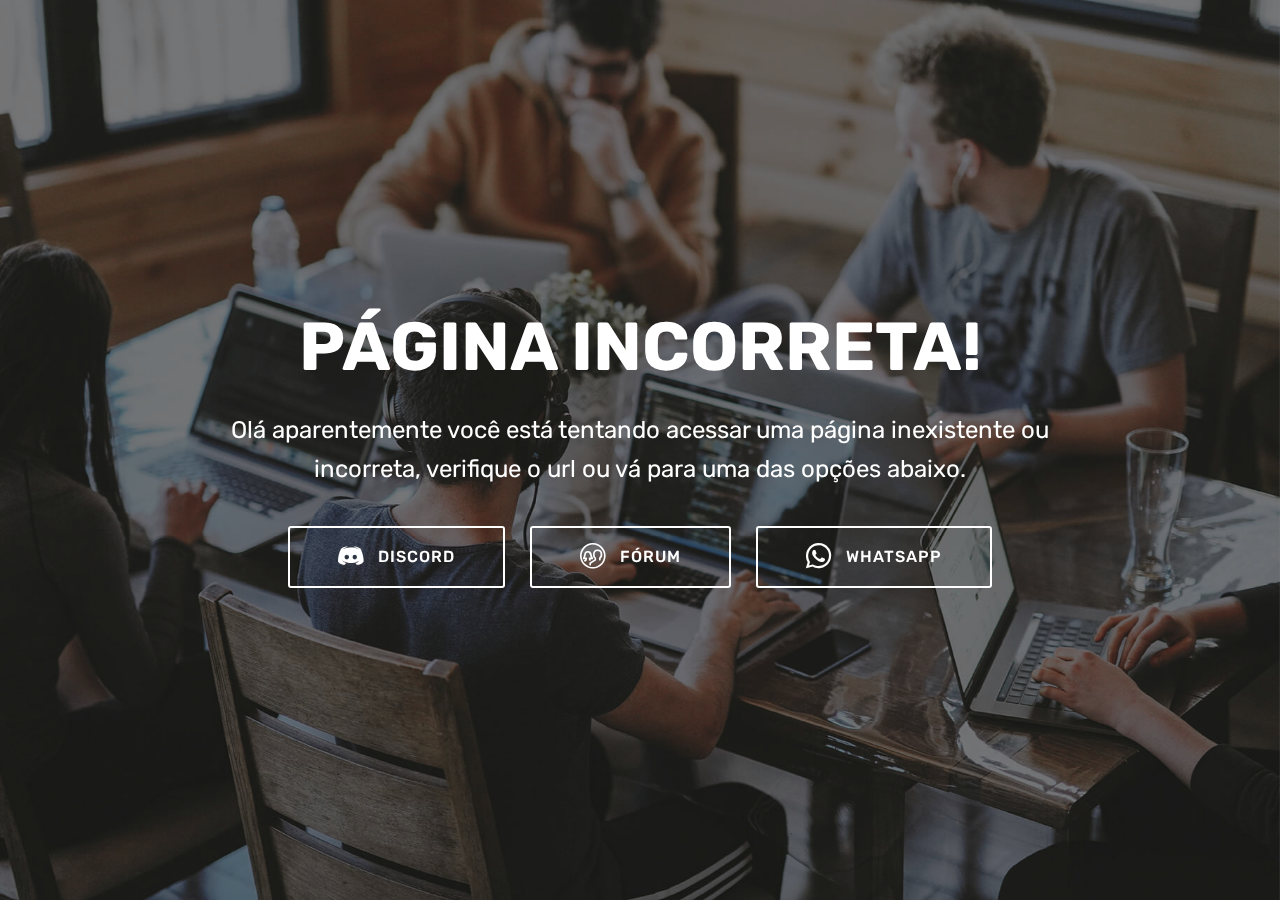
==== erro.html @ b4cad0bc "create github pages" ====
<!DOCTYPE html>
<html  >
<head>
  <!-- Site made with Mobirise Website Builder v4.12.3, https://mobirise.com -->
  <meta charset="UTF-8">
  <meta http-equiv="X-UA-Compatible" content="IE=edge">
  <meta name="generator" content="Mobirise v4.12.3, mobirise.com">
  <meta name="viewport" content="width=device-width, initial-scale=1, minimum-scale=1">
  <link rel="shortcut icon" href="assets/images/favicon-16x16.png" type="image/x-icon">
  <meta name="description" content="Página 404">
  
  
  <title>404</title>
  <link rel="stylesheet" href="assets/web/assets/mobirise-icons/mobirise-icons.css">
  <link rel="stylesheet" href="assets/web/assets/mobirise-icons-bold/mobirise-icons-bold.css">
  <link rel="stylesheet" href="assets/bootstrap/css/bootstrap.min.css">
  <link rel="stylesheet" href="assets/bootstrap/css/bootstrap-grid.min.css">
  <link rel="stylesheet" href="assets/bootstrap/css/bootstrap-reboot.min.css">
  <link rel="stylesheet" href="assets/tether/tether.min.css">
  <link rel="stylesheet" href="assets/socicon/css/styles.css">
  <link rel="stylesheet" href="assets/theme/css/style.css">
  <link rel="preload" as="style" href="assets/mobirise/css/mbr-additional.css"><link rel="stylesheet" href="assets/mobirise/css/mbr-additional.css" type="text/css">
  
  
  
</head>
<body>
  <section class="cid-rXjWaCisco mbr-fullscreen mbr-parallax-background" id="header2-j">

    

    <div class="mbr-overlay" style="opacity: 0.5; background-color: rgb(35, 35, 35);"></div>

    <div class="container align-center">
        <div class="row justify-content-md-center">
            <div class="mbr-white col-md-10">
                <h1 class="mbr-section-title mbr-bold pb-3 mbr-fonts-style display-1">PÁGINA INCORRETA!</h1>
                
                <p class="mbr-text pb-3 mbr-fonts-style display-5">Olá aparentemente você está tentando acessar uma página inexistente ou incorreta, verifique o url ou vá para uma das opções abaixo.
                </p>
                <div class="mbr-section-btn"><a class="btn btn-md btn-white-outline display-4" href="http://www.nwdg.me/discord"><span class="socicon socicon-discord mbr-iconfont mbr-iconfont-btn"></span>DISCORD</a> <a class="btn btn-md btn-white-outline display-4" href="http://www.nwdg.me/forum"><span class="mbrib-users mbr-iconfont mbr-iconfont-btn"></span>FÓRUM</a> <a class="btn btn-md btn-white-outline display-4" href="http://www.nwdg.me/whatsapp"><span class="socicon socicon-whatsapp mbr-iconfont mbr-iconfont-btn"></span>WHATSAPP</a></div>
            </div>
        </div>
    </div>
    
</section>


  <section class="engine"><a href="https://mobirise.info/e">how to make your own website</a></section><script src="assets/web/assets/jquery/jquery.min.js"></script>
  <script src="assets/popper/popper.min.js"></script>
  <script src="assets/bootstrap/js/bootstrap.min.js"></script>
  <script src="assets/tether/tether.min.js"></script>
  <script src="assets/smoothscroll/smooth-scroll.js"></script>
  <script src="assets/parallax/jarallax.min.js"></script>
  <script src="assets/theme/js/script.js"></script>
  
  
 <div id="scrollToTop" class="scrollToTop mbr-arrow-up"><a style="text-align: center;"><i class="mbr-arrow-up-icon mbr-arrow-up-icon-cm cm-icon cm-icon-smallarrow-up"></i></a></div>
  </body>
</html>
---- assets/web/assets/mobirise-icons/mobirise-icons.css ----
@font-face {
  font-family: 'MobiriseIcons';
  src:  url('mobirise-icons.eot?spat4u');
  src:  url('mobirise-icons.eot?spat4u#iefix') format('embedded-opentype'),
    url('mobirise-icons.ttf?spat4u') format('truetype'),
    url('mobirise-icons.woff?spat4u') format('woff'),
    url('mobirise-icons.svg?spat4u#MobiriseIcons') format('svg');
  font-weight: normal;
  font-style: normal;
  font-display: swap;
}

[class^="mbri-"], [class*=" mbri-"] {
  /* use !important to prevent issues with browser extensions that change fonts */
  font-family: MobiriseIcons !important;
  speak: none;
  font-style: normal;
  font-weight: normal;
  font-variant: normal;
  text-transform: none;
  line-height: 1;

  /* Better Font Rendering =========== */
  -webkit-font-smoothing: antialiased;
  -moz-osx-font-smoothing: grayscale;
}

.mbri-add-submenu:before {
  content: "\e900";
}
.mbri-alert:before {
  content: "\e901";
}
.mbri-align-center:before {
  content: "\e902";
}
.mbri-align-justify:before {
  content: "\e903";
}
.mbri-align-left:before {
  content: "\e904";
}
.mbri-align-right:before {
  content: "\e905";
}
.mbri-android:before {
  content: "\e906";
}
.mbri-apple:before {
  content: "\e907";
}
.mbri-arrow-down:before {
  content: "\e908";
}
.mbri-arrow-next:before {
  content: "\e909";
}
.mbri-arrow-prev:before {
  content: "\e90a";
}
.mbri-arrow-up:before {
  content: "\e90b";
}
.mbri-bold:before {
  content: "\e90c";
}
.mbri-bookmark:before {
  content: "\e90d";
}
.mbri-bootstrap:before {
  content: "\e90e";
}
.mbri-briefcase:before {
  content: "\e90f";
}
.mbri-browse:before {
  content: "\e910";
}
.mbri-bulleted-list:before {
  content: "\e911";
}
.mbri-calendar:before {
  content: "\e912";
}
.mbri-camera:before {
  content: "\e913";
}
.mbri-cart-add:before {
  content: "\e914";
}
.mbri-cart-full:before {
  content: "\e915";
}
.mbri-cash:before {
  content: "\e916";
}
.mbri-change-style:before {
  content: "\e917";
}
.mbri-chat:before {
  content: "\e918";
}
.mbri-clock:before {
  content: "\e919";
}
.mbri-close:before {
  content: "\e91a";
}
.mbri-cloud:before {
  content: "\e91b";
}
.mbri-code:before {
  content: "\e91c";
}
.mbri-contact-form:before {
  content: "\e91d";
}
.mbri-credit-card:before {
  content: "\e91e";
}
.mbri-cursor-click:before {
  content: "\e91f";
}
.mbri-cust-feedback:before {
  content: "\e920";
}
.mbri-database:before {
  content: "\e921";
}
.mbri-delivery:before {
  content: "\e922";
}
.mbri-desktop:before {
  content: "\e923";
}
.mbri-devices:before {
  content: "\e924";
}
.mbri-down:before {
  content: "\e925";
}
.mbri-download:before {
  content: "\e989";
}
.mbri-drag-n-drop:before {
  content: "\e927";
}
.mbri-drag-n-drop2:before {
  content: "\e928";
}
.mbri-edit:before {
  content: "\e929";
}
.mbri-edit2:before {
  content: "\e92a";
}
.mbri-error:before {
  content: "\e92b";
}
.mbri-extension:before {
  content: "\e92c";
}
.mbri-features:before {
  content: "\e92d";
}
.mbri-file:before {
  content: "\e92e";
}
.mbri-flag:before {
  content: "\e92f";
}
.mbri-folder:before {
  content: "\e930";
}
.mbri-gift:before {
  content: "\e931";
}
.mbri-github:before {
  content: "\e932";
}
.mbri-globe:before {
  content: "\e933";
}
.mbri-globe-2:before {
  content: "\e934";
}
.mbri-growing-chart:before {
  content: "\e935";
}
.mbri-hearth:before {
  content: "\e936";
}
.mbri-help:before {
  content: "\e937";
}
.mbri-home:before {
  content: "\e938";
}
.mbri-hot-cup:before {
  content: "\e939";
}
.mbri-idea:before {
  content: "\e93a";
}
.mbri-image-gallery:before {
  content: "\e93b";
}
.mbri-image-slider:before {
  content: "\e93c";
}
.mbri-info:before {
  content: "\e93d";
}
.mbri-italic:before {
  content: "\e93e";
}
.mbri-key:before {
  content: "\e93f";
}
.mbri-laptop:before {
  content: "\e940";
}
.mbri-layers:before {
  content: "\e941";
}
.mbri-left-right:before {
  content: "\e942";
}
.mbri-left:before {
  content: "\e943";
}
.mbri-letter:before {
  content: "\e944";
}
.mbri-like:before {
  content: "\e945";
}
.mbri-link:before {
  content: "\e946";
}
.mbri-lock:before {
  content: "\e947";
}
.mbri-login:before {
  content: "\e948";
}
.mbri-logout:before {
  content: "\e949";
}
.mbri-magic-stick:before {
  content: "\e94a";
}
.mbri-map-pin:before {
  content: "\e94b";
}
.mbri-menu:before {
  content: "\e94c";
}
.mbri-mobile:before {
  content: "\e94d";
}
.mbri-mobile2:before {
  content: "\e94e";
}
.mbri-mobirise:before {
  content: "\e94f";
}
.mbri-more-horizontal:before {
  content: "\e950";
}
.mbri-more-vertical:before {
  content: "\e951";
}
.mbri-music:before {
  content: "\e952";
}
.mbri-new-file:before {
  content: "\e953";
}
.mbri-numbered-list:before {
  content: "\e954";
}
.mbri-opened-folder:before {
  content: "\e955";
}
.mbri-pages:before {
  content: "\e956";
}
.mbri-paper-plane:before {
  content: "\e957";
}
.mbri-paperclip:before {
  content: "\e958";
}
.mbri-photo:before {
  content: "\e959";
}
.mbri-photos:before {
  content: "\e95a";
}
.mbri-pin:before {
  content: "\e95b";
}
.mbri-play:before {
  content: "\e95c";
}
.mbri-plus:before {
  content: "\e95d";
}
.mbri-preview:before {
  content: "\e95e";
}
.mbri-print:before {
  content: "\e95f";
}
.mbri-protect:before {
  content: "\e960";
}
.mbri-question:before {
  content: "\e961";
}
.mbri-quote-left:before {
  content: "\e962";
}
.mbri-quote-right:before {
  content: "\e963";
}
.mbri-refresh:before {
  content: "\e964";
}
.mbri-responsive:before {
  content: "\e965";
}
.mbri-right:before {
  content: "\e966";
}
.mbri-rocket:before {
  content: "\e967";
}
.mbri-sad-face:before {
  content: "\e968";
}
.mbri-sale:before {
  content: "\e969";
}
.mbri-save:before {
  content: "\e96a";
}
.mbri-search:before {
  content: "\e96b";
}
.mbri-setting:before {
  content: "\e96c";
}
.mbri-setting2:before {
  content: "\e96d";
}
.mbri-setting3:before {
  content: "\e96e";
}
.mbri-share:before {
  content: "\e96f";
}
.mbri-shopping-bag:before {
  content: "\e970";
}
.mbri-shopping-basket:before {
  content: "\e971";
}
.mbri-shopping-cart:before {
  content: "\e972";
}
.mbri-sites:before {
  content: "\e973";
}
.mbri-smile-face:before {
  content: "\e974";
}
.mbri-speed:before {
  content: "\e975";
}
.mbri-star:before {
  content: "\e976";
}
.mbri-success:before {
  content: "\e977";
}
.mbri-sun:before {
  content: "\e978";
}
.mbri-sun2:before {
  content: "\e979";
}
.mbri-tablet:before {
  content: "\e97a";
}
.mbri-tablet-vertical:before {
  content: "\e97b";
}
.mbri-target:before {
  content: "\e97c";
}
.mbri-timer:before {
  content: "\e97d";
}
.mbri-to-ftp:before {
  content: "\e97e";
}
.mbri-to-local-drive:before {
  content: "\e97f";
}
.mbri-touch-swipe:before {
  content: "\e980";
}
.mbri-touch:before {
  content: "\e981";
}
.mbri-trash:before {
  content: "\e982";
}
.mbri-underline:before {
  content: "\e983";
}
.mbri-unlink:before {
  content: "\e984";
}
.mbri-unlock:before {
  content: "\e985";
}
.mbri-up-down:before {
  content: "\e986";
}
.mbri-up:before {
  content: "\e987";
}
.mbri-update:before {
  content: "\e988";
}
.mbri-upload:before {
 content: "\e926"; 
}
.mbri-user:before {
  content: "\e98a";
}
.mbri-user2:before {
  content: "\e98b";
}
.mbri-users:before {
  content: "\e98c";
}
.mbri-video:before {
  content: "\e98d";
}
.mbri-video-play:before {
  content: "\e98e";
}
.mbri-watch:before {
  content: "\e98f";
}
.mbri-website-theme:before {
  content: "\e990";
}
.mbri-wifi:before {
  content: "\e991";
}
.mbri-windows:before {
  content: "\e992";
}
.mbri-zoom-out:before {
  content: "\e993";
}
.mbri-redo:before {
  content: "\e994";
}
.mbri-undo:before {
  content: "\e995";
}
---- assets/web/assets/mobirise-icons-bold/mobirise-icons-bold.css ----
@font-face {
  font-family: 'mobirise-icons-bold';
  font-display: swap;
  src:  url('mobirise-icons-bold.eot?m1l4yr');
  src:  url('mobirise-icons-bold.eot?m1l4yr#iefix') format('embedded-opentype'),
    url('mobirise-icons-bold.ttf?m1l4yr') format('truetype'),
    url('mobirise-icons-bold.woff?m1l4yr') format('woff'),
    url('mobirise-icons-bold.svg?m1l4yr#mobirise-icons-bold') format('svg');
  font-weight: normal;
  font-style: normal;
}

[class^="mbrib-"], [class*="mbrib-"] {
  /* use !important to prevent issues with browser extensions that change fonts */
  font-family: 'mobirise-icons-bold' !important;
  speak: none;
  font-style: normal;
  font-weight: normal;
  font-variant: normal;
  text-transform: none;
  line-height: 1;

  /* Better Font Rendering =========== */
  -webkit-font-smoothing: antialiased;
  -moz-osx-font-smoothing: grayscale;
}

.mbrib-add-submenu:before {
  content: "\e900";
}
.mbrib-alert:before {
  content: "\e901";
}
.mbrib-align-center:before {
  content: "\e902";
}
.mbrib-align-justify:before {
  content: "\e903";
}
.mbrib-align-left:before {
  content: "\e904";
}
.mbrib-align-right:before {
  content: "\e905";
}
.mbrib-android:before {
  content: "\e906";
}
.mbrib-apple:before {
  content: "\e907";
}
.mbrib-arrow-down:before {
  content: "\e908";
}
.mbrib-arrow-next:before {
  content: "\e909";
}
.mbrib-arrow-prev:before {
  content: "\e90a";
}
.mbrib-arrow-up:before {
  content: "\e90b";
}
.mbrib-bold:before {
  content: "\e90c";
}
.mbrib-bookmark:before {
  content: "\e90d";
}
.mbrib-bootstrap:before {
  content: "\e90e";
}
.mbrib-briefcase:before {
  content: "\e90f";
}
.mbrib-browse:before {
  content: "\e910";
}
.mbrib-bulleted-list:before {
  content: "\e911";
}
.mbrib-calendar:before {
  content: "\e912";
}
.mbrib-camera:before {
  content: "\e913";
}
.mbrib-cart-add:before {
  content: "\e914";
}
.mbrib-cart-full:before {
  content: "\e915";
}
.mbrib-cash:before {
  content: "\e916";
}
.mbrib-change-style:before {
  content: "\e917";
}
.mbrib-chat:before {
  content: "\e918";
}
.mbrib-clock:before {
  content: "\e919";
}
.mbrib-close:before {
  content: "\e91a";
}
.mbrib-cloud:before {
  content: "\e91b";
}
.mbrib-code:before {
  content: "\e91c";
}
.mbrib-contact-form:before {
  content: "\e91d";
}
.mbrib-credit-card:before {
  content: "\e91e";
}
.mbrib-cursor-click:before {
  content: "\e91f";
}
.mbrib-cust-feedback:before {
  content: "\e920";
}
.mbrib-database:before {
  content: "\e921";
}
.mbrib-delivery:before {
  content: "\e922";
}
.mbrib-desktop:before {
  content: "\e923";
}
.mbrib-devices:before {
  content: "\e924";
}
.mbrib-down:before {
  content: "\e925";
}
.mbrib-download:before {
  content: "\e926";
}
.mbrib-drag-n-drop:before {
  content: "\e927";
}
.mbrib-drag-n-drop2:before {
  content: "\e928";
}
.mbrib-edit:before {
  content: "\e929";
}
.mbrib-edit2:before {
  content: "\e92a";
}
.mbrib-error:before {
  content: "\e92b";
}
.mbrib-extension:before {
  content: "\e92c";
}
.mbrib-features:before {
  content: "\e92d";
}
.mbrib-file:before {
  content: "\e92e";
}
.mbrib-flag:before {
  content: "\e92f";
}
.mbrib-folder:before {
  content: "\e930";
}
.mbrib-gift:before {
  content: "\e931";
}
.mbrib-github:before {
  content: "\e932";
}
.mbrib-globe-2:before {
  content: "\e933";
}
.mbrib-globe:before {
  content: "\e934";
}
.mbrib-growing-chart:before {
  content: "\e935";
}
.mbrib-hearth:before {
  content: "\e936";
}
.mbrib-help:before {
  content: "\e937";
}
.mbrib-home:before {
  content: "\e938";
}
.mbrib-hot-cup:before {
  content: "\e939";
}
.mbrib-idea:before {
  content: "\e93a";
}
.mbrib-image-gallery:before {
  content: "\e93b";
}
.mbrib-image-slider:before {
  content: "\e93c";
}
.mbrib-info:before {
  content: "\e93d";
}
.mbrib-italic:before {
  content: "\e93e";
}
.mbrib-key:before {
  content: "\e93f";
}
.mbrib-laptop:before {
  content: "\e940";
}
.mbrib-layers:before {
  content: "\e941";
}
.mbrib-left-right:before {
  content: "\e942";
}
.mbrib-left:before {
  content: "\e943";
}
.mbrib-letter:before {
  content: "\e944";
}
.mbrib-like:before {
  content: "\e945";
}
.mbrib-link:before {
  content: "\e946";
}
.mbrib-lock:before {
  content: "\e947";
}
.mbrib-login:before {
  content: "\e948";
}
.mbrib-logout:before {
  content: "\e949";
}
.mbrib-magic-stick:before {
  content: "\e94a";
}
.mbrib-map-pin:before {
  content: "\e94b";
}
.mbrib-menu:before {
  content: "\e94c";
}
.mbrib-mobile:before {
  content: "\e94d";
}
.mbrib-mobile2:before {
  content: "\e94e";
}
.mbrib-mobirise:before {
  content: "\e94f";
}
.mbrib-more-horizontal:before {
  content: "\e950";
}
.mbrib-more-vertical:before {
  content: "\e951";
}
.mbrib-music:before {
  content: "\e952";
}
.mbrib-new-file:before {
  content: "\e953";
}
.mbrib-numbered-list:before {
  content: "\e954";
}
.mbrib-opened-folder:before {
  content: "\e955";
}
.mbrib-pages:before {
  content: "\e956";
}
.mbrib-paper-plane:before {
  content: "\e957";
}
.mbrib-paperclip:before {
  content: "\e958";
}
.mbrib-photo:before {
  content: "\e959";
}
.mbrib-photos:before {
  content: "\e95a";
}
.mbrib-pin:before {
  content: "\e95b";
}
.mbrib-play:before {
  content: "\e95c";
}
.mbrib-plus:before {
  content: "\e95d";
}
.mbrib-preview:before {
  content: "\e95e";
}
.mbrib-print:before {
  content: "\e95f";
}
.mbrib-protect:before {
  content: "\e960";
}
.mbrib-question:before {
  content: "\e961";
}
.mbrib-quote-left:before {
  content: "\e962";
}
.mbrib-quote-right:before {
  content: "\e963";
}
.mbrib-redo:before {
  content: "\e964";
}
.mbrib-refresh:before {
  content: "\e965";
}
.mbrib-responsive:before {
  content: "\e966";
}
.mbrib-right:before {
  content: "\e967";
}
.mbrib-rocket:before {
  content: "\e968";
}
.mbrib-sad-face:before {
  content: "\e969";
}
.mbrib-sale:before {
  content: "\e96a";
}
.mbrib-save:before {
  content: "\e96b";
}
.mbrib-search:before {
  content: "\e96c";
}
.mbrib-setting:before {
  content: "\e96d";
}
.mbrib-setting2:before {
  content: "\e96e";
}
.mbrib-setting3:before {
  content: "\e96f";
}
.mbrib-share:before {
  content: "\e970";
}
.mbrib-shopping-bag:before {
  content: "\e971";
}
.mbrib-shopping-basket:before {
  content: "\e972";
}
.mbrib-shopping-cart:before {
  content: "\e973";
}
.mbrib-sites:before {
  content: "\e974";
}
.mbrib-smile-face:before {
  content: "\e975";
}
.mbrib-speed:before {
  content: "\e976";
}
.mbrib-star:before {
  content: "\e977";
}
.mbrib-success:before {
  content: "\e978";
}
.mbrib-sun:before {
  content: "\e979";
}
.mbrib-sun2:before {
  content: "\e97a";
}
.mbrib-tablet-vertical:before {
  content: "\e97b";
}
.mbrib-tablet:before {
  content: "\e97c";
}
.mbrib-target:before {
  content: "\e97d";
}
.mbrib-timer:before {
  content: "\e97e";
}
.mbrib-to-ftp:before {
  content: "\e97f";
}
.mbrib-to-local-drive:before {
  content: "\e980";
}
.mbrib-touch-swipe:before {
  content: "\e981";
}
.mbrib-touch:before {
  content: "\e982";
}
.mbrib-trash:before {
  content: "\e983";
}
.mbrib-underline:before {
  content: "\e984";
}
.mbrib-undo:before {
  content: "\e985";
}
.mbrib-unlink:before {
  content: "\e986";
}
.mbrib-unlock:before {
  content: "\e987";
}
.mbrib-up-down:before {
  content: "\e988";
}
.mbrib-up:before {
  content: "\e989";
}
.mbrib-update:before {
  content: "\e98a";
}
.mbrib-upload:before {
  content: "\e98b";
}
.mbrib-user:before {
  content: "\e98c";
}
.mbrib-user2:before {
  content: "\e98d";
}
.mbrib-users:before {
  content: "\e98e";
}
.mbrib-video-play:before {
  content: "\e98f";
}
.mbrib-video:before {
  content: "\e990";
}
.mbrib-watch:before {
  content: "\e991";
}
.mbrib-website-theme:before {
  content: "\e992";
}
.mbrib-wifi:before {
  content: "\e993";
}
.mbrib-windows:before {
  content: "\e994";
}
.mbrib-zoom-out:before {
  content: "\e995";
}
---- assets/socicon/css/styles.css ----
@charset "UTF-8";

@font-face {
  font-family: 'Socicon';
  src:  url('../fonts/socicon.eot');
  src:  url('../fonts/socicon.eot?#iefix') format('embedded-opentype'),
    url('../fonts/socicon.woff2') format('woff2'),
    url('../fonts/socicon.ttf') format('truetype'),
    url('../fonts/socicon.woff') format('woff'),
    url('../fonts/socicon.svg#socicon') format('svg');
  font-weight: normal;
  font-style: normal;
}

[data-icon]:before {
  font-family: "socicon" !important;
  content: attr(data-icon);
  font-style: normal !important;
  font-weight: normal !important;
  font-variant: normal !important;
  text-transform: none !important;
  speak: none;
  line-height: 1;
  -webkit-font-smoothing: antialiased;
  -moz-osx-font-smoothing: grayscale;
}

[class^="socicon-"], [class*=" socicon-"] {
  /* use !important to prevent issues with browser extensions that change fonts */
  font-family: 'Socicon' !important;
  speak: none;
  font-style: normal;
  font-weight: normal;
  font-variant: normal;
  text-transform: none;
  line-height: 1;

  /* Better Font Rendering =========== */
  -webkit-font-smoothing: antialiased;
  -moz-osx-font-smoothing: grayscale;
}

.socicon-eitaa:before {
  content: "\e97c";
}
.socicon-soroush:before {
  content: "\e97d";
}
.socicon-bale:before {
  content: "\e97e";
}
.socicon-zazzle:before {
  content: "\e97b";
}
.socicon-society6:before {
  content: "\e97a";
}
.socicon-redbubble:before {
  content: "\e979";
}
.socicon-avvo:before {
  content: "\e978";
}
.socicon-stitcher:before {
  content: "\e977";
}
.socicon-googlehangouts:before {
  content: "\e974";
}
.socicon-dlive:before {
  content: "\e975";
}
.socicon-vsco:before {
  content: "\e976";
}
.socicon-flipboard:before {
  content: "\e973";
}
.socicon-ubuntu:before {
  content: "\e958";
}
.socicon-artstation:before {
  content: "\e959";
}
.socicon-invision:before {
  content: "\e95a";
}
.socicon-torial:before {
  content: "\e95b";
}
.socicon-collectorz:before {
  content: "\e95c";
}
.socicon-seenthis:before {
  content: "\e95d";
}
.socicon-googleplaymusic:before {
  content: "\e95e";
}
.socicon-debian:before {
  content: "\e95f";
}
.socicon-filmfreeway:before {
  content: "\e960";
}
.socicon-gnome:before {
  content: "\e961";
}
.socicon-itchio:before {
  content: "\e962";
}
.socicon-jamendo:before {
  content: "\e963";
}
.socicon-mix:before {
  content: "\e964";
}
.socicon-sharepoint:before {
  content: "\e965";
}
.socicon-tinder:before {
  content: "\e966";
}
.socicon-windguru:before {
  content: "\e967";
}
.socicon-cdbaby:before {
  content: "\e968";
}
.socicon-elementaryos:before {
  content: "\e969";
}
.socicon-stage32:before {
  content: "\e96a";
}
.socicon-tiktok:before {
  content: "\e96b";
}
.socicon-gitter:before {
  content: "\e96c";
}
.socicon-letterboxd:before {
  content: "\e96d";
}
.socicon-threema:before {
  content: "\e96e";
}
.socicon-splice:before {
  content: "\e96f";
}
.socicon-metapop:before {
  content: "\e970";
}
.socicon-naver:before {
  content: "\e971";
}
.socicon-remote:before {
  content: "\e972";
}
.socicon-internet:before {
  content: "\e957";
}
.socicon-moddb:before {
  content: "\e94b";
}
.socicon-indiedb:before {
  content: "\e94c";
}
.socicon-traxsource:before {
  content: "\e94d";
}
.socicon-gamefor:before {
  content: "\e94e";
}
.socicon-pixiv:before {
  content: "\e94f";
}
.socicon-myanimelist:before {
  content: "\e950";
}
.socicon-blackberry:before {
  content: "\e951";
}
.socicon-wickr:before {
  content: "\e952";
}
.socicon-spip:before {
  content: "\e953";
}
.socicon-napster:before {
  content: "\e954";
}
.socicon-beatport:before {
  content: "\e955";
}
.socicon-hackerone:before {
  content: "\e956";
}
.socicon-hackernews:before {
  content: "\e946";
}
.socicon-smashwords:before {
  content: "\e947";
}
.socicon-kobo:before {
  content: "\e948";
}
.socicon-bookbub:before {
  content: "\e949";
}
.socicon-mailru:before {
  content: "\e94a";
}
.socicon-gitlab:before {
  content: "\e945";
}
.socicon-instructables:before {
  content: "\e944";
}
.socicon-portfolio:before {
  content: "\e943";
}
.socicon-codered:before {
  content: "\e940";
}
.socicon-origin:before {
  content: "\e941";
}
.socicon-nextdoor:before {
  content: "\e942";
}
.socicon-udemy:before {
  content: "\e93f";
}
.socicon-livemaster:before {
  content: "\e93e";
}
.socicon-crunchbase:before {
  content: "\e93b";
}
.socicon-homefy:before {
  content: "\e93c";
}
.socicon-calendly:before {
  content: "\e93d";
}
.socicon-realtor:before {
  content: "\e90f";
}
.socicon-tidal:before {
  content: "\e910";
}
.socicon-qobuz:before {
  content: "\e911";
}
.socicon-natgeo:before {
  content: "\e912";
}
.socicon-mastodon:before {
  content: "\e913";
}
.socicon-unsplash:before {
  content: "\e914";
}
.socicon-homeadvisor:before {
  content: "\e915";
}
.socicon-angieslist:before {
  content: "\e916";
}
.socicon-codepen:before {
  content: "\e917";
}
.socicon-slack:before {
  content: "\e918";
}
.socicon-openaigym:before {
  content: "\e919";
}
.socicon-logmein:before {
  content: "\e91a";
}
.socicon-fiverr:before {
  content: "\e91b";
}
.socicon-gotomeeting:before {
  content: "\e91c";
}
.socicon-aliexpress:before {
  content: "\e91d";
}
.socicon-guru:before {
  content: "\e91e";
}
.socicon-appstore:before {
  content: "\e91f";
}
.socicon-homes:before {
  content: "\e920";
}
.socicon-zoom:before {
  content: "\e921";
}
.socicon-alibaba:before {
  content: "\e922";
}
.socicon-craigslist:before {
  content: "\e923";
}
.socicon-wix:before {
  content: "\e924";
}
.socicon-redfin:before {
  content: "\e925";
}
.socicon-googlecalendar:before {
  content: "\e926";
}
.socicon-shopify:before {
  content: "\e927";
}
.socicon-freelancer:before {
  content: "\e928";
}
.socicon-seedrs:before {
  content: "\e929";
}
.socicon-bing:before {
  content: "\e92a";
}
.socicon-doodle:before {
  content: "\e92b";
}
.socicon-bonanza:before {
  content: "\e92c";
}
.socicon-squarespace:before {
  content: "\e92d";
}
.socicon-toptal:before {
  content: "\e92e";
}
.socicon-gust:before {
  content: "\e92f";
}
.socicon-ask:before {
  content: "\e930";
}
.socicon-trulia:before {
  content: "\e931";
}
.socicon-loomly:before {
  content: "\e932";
}
.socicon-ghost:before {
  content: "\e933";
}
.socicon-upwork:before {
  content: "\e934";
}
.socicon-fundable:before {
  content: "\e935";
}
.socicon-booking:before {
  content: "\e936";
}
.socicon-googlemaps:before {
  content: "\e937";
}
.socicon-zillow:before {
  content: "\e938";
}
.socicon-niconico:before {
  content: "\e939";
}
.socicon-toneden:before {
  content: "\e93a";
}
.socicon-augment:before {
  content: "\e908";
}
.socicon-bitbucket:before {
  content: "\e909";
}
.socicon-fyuse:before {
  content: "\e90a";
}
.socicon-yt-gaming:before {
  content: "\e90b";
}
.socicon-sketchfab:before {
  content: "\e90c";
}
.socicon-mobcrush:before {
  content: "\e90d";
}
.socicon-microsoft:before {
  content: "\e90e";
}
.socicon-pandora:before {
  content: "\e907";
}
.socicon-messenger:before {
  content: "\e906";
}
.socicon-gamewisp:before {
  content: "\e905";
}
.socicon-bloglovin:before {
  content: "\e904";
}
.socicon-tunein:before {
  content: "\e903";
}
.socicon-gamejolt:before {
  content: "\e901";
}
.socicon-trello:before {
  content: "\e902";
}
.socicon-spreadshirt:before {
  content: "\e900";
}
.socicon-500px:before {
  content: "\e000";
}
.socicon-8tracks:before {
  content: "\e001";
}
.socicon-airbnb:before {
  content: "\e002";
}
.socicon-alliance:before {
  content: "\e003";
}
.socicon-amazon:before {
  content: "\e004";
}
.socicon-amplement:before {
  content: "\e005";
}
.socicon-android:before {
  content: "\e006";
}
.socicon-angellist:before {
  content: "\e007";
}
.socicon-apple:before {
  content: "\e008";
}
.socicon-appnet:before {
  content: "\e009";
}
.socicon-baidu:before {
  content: "\e00a";
}
.socicon-bandcamp:before {
  content: "\e00b";
}
.socicon-battlenet:before {
  content: "\e00c";
}
.socicon-mixer:before {
  content: "\e00d";
}
.socicon-bebee:before {
  content: "\e00e";
}
.socicon-bebo:before {
  content: "\e00f";
}
.socicon-behance:before {
  content: "\e010";
}
.socicon-blizzard:before {
  content: "\e011";
}
.socicon-blogger:before {
  content: "\e012";
}
.socicon-buffer:before {
  content: "\e013";
}
.socicon-chrome:before {
  content: "\e014";
}
.socicon-coderwall:before {
  content: "\e015";
}
.socicon-curse:before {
  content: "\e016";
}
.socicon-dailymotion:before {
  content: "\e017";
}
.socicon-deezer:before {
  content: "\e018";
}
.socicon-delicious:before {
  content: "\e019";
}
.socicon-deviantart:before {
  content: "\e01a";
}
.socicon-diablo:before {
  content: "\e01b";
}
.socicon-digg:before {
  content: "\e01c";
}
.socicon-discord:before {
  content: "\e01d";
}
.socicon-disqus:before {
  content: "\e01e";
}
.socicon-douban:before {
  content: "\e01f";
}
.socicon-draugiem:before {
  content: "\e020";
}
.socicon-dribbble:before {
  content: "\e021";
}
.socicon-drupal:before {
  content: "\e022";
}
.socicon-ebay:before {
  content: "\e023";
}
.socicon-ello:before {
  content: "\e024";
}
.socicon-endomodo:before {
  content: "\e025";
}
.socicon-envato:before {
  content: "\e026";
}
.socicon-etsy:before {
  content: "\e027";
}
.socicon-facebook:before {
  content: "\e028";
}
.socicon-feedburner:before {
  content: "\e029";
}
.socicon-filmweb:before {
  content: "\e02a";
}
.socicon-firefox:before {
  content: "\e02b";
}
.socicon-flattr:before {
  content: "\e02c";
}
.socicon-flickr:before {
  content: "\e02d";
}
.socicon-formulr:before {
  content: "\e02e";
}
.socicon-forrst:before {
  content: "\e02f";
}
.socicon-foursquare:before {
  content: "\e030";
}
.socicon-friendfeed:before {
  content: "\e031";
}
.socicon-github:before {
  content: "\e032";
}
.socicon-goodreads:before {
  content: "\e033";
}
.socicon-google:before {
  content: "\e034";
}
.socicon-googlescholar:before {
  content: "\e035";
}
.socicon-googlegroups:before {
  content: "\e036";
}
.socicon-googlephotos:before {
  content: "\e037";
}
.socicon-googleplus:before {
  content: "\e038";
}
.socicon-grooveshark:before {
  content: "\e039";
}
.socicon-hackerrank:before {
  content: "\e03a";
}
.socicon-hearthstone:before {
  content: "\e03b";
}
.socicon-hellocoton:before {
  content: "\e03c";
}
.socicon-heroes:before {
  content: "\e03d";
}
.socicon-smashcast:before {
  content: "\e03e";
}
.socicon-horde:before {
  content: "\e03f";
}
.socicon-houzz:before {
  content: "\e040";
}
.socicon-icq:before {
  content: "\e041";
}
.socicon-identica:before {
  content: "\e042";
}
.socicon-imdb:before {
  content: "\e043";
}
.socicon-instagram:before {
  content: "\e044";
}
.socicon-issuu:before {
  content: "\e045";
}
.socicon-istock:before {
  content: "\e046";
}
.socicon-itunes:before {
  content: "\e047";
}
.socicon-keybase:before {
  content: "\e048";
}
.socicon-lanyrd:before {
  content: "\e049";
}
.socicon-lastfm:before {
  content: "\e04a";
}
.socicon-line:before {
  content: "\e04b";
}
.socicon-linkedin:before {
  content: "\e04c";
}
.socicon-livejournal:before {
  content: "\e04d";
}
.socicon-lyft:before {
  content: "\e04e";
}
.socicon-macos:before {
  content: "\e04f";
}
.socicon-mail:before {
  content: "\e050";
}
.socicon-medium:before {
  content: "\e051";
}
.socicon-meetup:before {
  content: "\e052";
}
.socicon-mixcloud:before {
  content: "\e053";
}
.socicon-modelmayhem:before {
  content: "\e054";
}
.socicon-mumble:before {
  content: "\e055";
}
.socicon-myspace:before {
  content: "\e056";
}
.socicon-newsvine:before {
  content: "\e057";
}
.socicon-nintendo:before {
  content: "\e058";
}
.socicon-npm:before {
  content: "\e059";
}
.socicon-odnoklassniki:before {
  content: "\e05a";
}
.socicon-openid:before {
  content: "\e05b";
}
.socicon-opera:before {
  content: "\e05c";
}
.socicon-outlook:before {
  content: "\e05d";
}
.socicon-overwatch:before {
  content: "\e05e";
}
.socicon-patreon:before {
  content: "\e05f";
}
.socicon-paypal:before {
  content: "\e060";
}
.socicon-periscope:before {
  content: "\e061";
}
.socicon-persona:before {
  content: "\e062";
}
.socicon-pinterest:before {
  content: "\e063";
}
.socicon-play:before {
  content: "\e064";
}
.socicon-player:before {
  content: "\e065";
}
.socicon-playstation:before {
  content: "\e066";
}
.socicon-pocket:before {
  content: "\e067";
}
.socicon-qq:before {
  content: "\e068";
}
.socicon-quora:before {
  content: "\e069";
}
.socicon-raidcall:before {
  content: "\e06a";
}
.socicon-ravelry:before {
  content: "\e06b";
}
.socicon-reddit:before {
  content: "\e06c";
}
.socicon-renren:before {
  content: "\e06d";
}
.socicon-researchgate:before {
  content: "\e06e";
}
.socicon-residentadvisor:before {
  content: "\e06f";
}
.socicon-reverbnation:before {
  content: "\e070";
}
.socicon-rss:before {
  content: "\e071";
}
.socicon-sharethis:before {
  content: "\e072";
}
.socicon-skype:before {
  content: "\e073";
}
.socicon-slideshare:before {
  content: "\e074";
}
.socicon-smugmug:before {
  content: "\e075";
}
.socicon-snapchat:before {
  content: "\e076";
}
.socicon-songkick:before {
  content: "\e077";
}
.socicon-soundcloud:before {
  content: "\e078";
}
.socicon-spotify:before {
  content: "\e079";
}
.socicon-stackexchange:before {
  content: "\e07a";
}
.socicon-stackoverflow:before {
  content: "\e07b";
}
.socicon-starcraft:before {
  content: "\e07c";
}
.socicon-stayfriends:before {
  content: "\e07d";
}
.socicon-steam:before {
  content: "\e07e";
}
.socicon-storehouse:before {
  content: "\e07f";
}
.socicon-strava:before {
  content: "\e080";
}
.socicon-streamjar:before {
  content: "\e081";
}
.socicon-stumbleupon:before {
  content: "\e082";
}
.socicon-swarm:before {
  content: "\e083";
}
.socicon-teamspeak:before {
  content: "\e084";
}
.socicon-teamviewer:before {
  content: "\e085";
}
.socicon-technorati:before {
  content: "\e086";
}
.socicon-telegram:before {
  content: "\e087";
}
.socicon-tripadvisor:before {
  content: "\e088";
}
.socicon-tripit:before {
  content: "\e089";
}
.socicon-triplej:before {
  content: "\e08a";
}
.socicon-tumblr:before {
  content: "\e08b";
}
.socicon-twitch:before {
  content: "\e08c";
}
.socicon-twitter:before {
  content: "\e08d";
}
.socicon-uber:before {
  content: "\e08e";
}
.socicon-ventrilo:before {
  content: "\e08f";
}
.socicon-viadeo:before {
  content: "\e090";
}
.socicon-viber:before {
  content: "\e091";
}
.socicon-viewbug:before {
  content: "\e092";
}
.socicon-vimeo:before {
  content: "\e093";
}
.socicon-vine:before {
  content: "\e094";
}
.socicon-vkontakte:before {
  content: "\e095";
}
.socicon-warcraft:before {
  content: "\e096";
}
.socicon-wechat:before {
  content: "\e097";
}
.socicon-weibo:before {
  content: "\e098";
}
.socicon-whatsapp:before {
  content: "\e099";
}
.socicon-wikipedia:before {
  content: "\e09a";
}
.socicon-windows:before {
  content: "\e09b";
}
.socicon-wordpress:before {
  content: "\e09c";
}
.socicon-wykop:before {
  content: "\e09d";
}
.socicon-xbox:before {
  content: "\e09e";
}
.socicon-xing:before {
  content: "\e09f";
}
.socicon-yahoo:before {
  content: "\e0a0";
}
.socicon-yammer:before {
  content: "\e0a1";
}
.socicon-yandex:before {
  content: "\e0a2";
}
.socicon-yelp:before {
  content: "\e0a3";
}
.socicon-younow:before {
  content: "\e0a4";
}
.socicon-youtube:before {
  content: "\e0a5";
}
.socicon-zapier:before {
  content: "\e0a6";
}
.socicon-zerply:before {
  content: "\e0a7";
}
.socicon-zomato:before {
  content: "\e0a8";
}
.socicon-zynga:before {
  content: "\e0a9";
}
---- assets/theme/css/style.css ----
@charset "UTF-8";
/*!
 * Mobirise v4 theme (https://mobirise.com/)
 * Copyright 2017 Mobirise
 */
section {
  background-color: #eeeeee;
}

body {
  font-style: normal;
  line-height: 1.5;
}

section,
.container,
.container-fluid {
  position: relative;
  word-wrap: break-word;
}

a.mbr-iconfont:hover {
  text-decoration: none;
}

.article .lead p,
.article .lead ul,
.article .lead ol,
.article .lead pre,
.article .lead blockquote {
  margin-bottom: 0;
}

ul,
ol,
pre,
blockquote {
  margin-bottom: 2.3125rem;
}

pre {
  background: #f4f4f4;
  padding: 10px 24px;
  white-space: pre-wrap;
}

.inactive {
  -webkit-user-select: none;
  -moz-user-select: none;
  -ms-user-select: none;
  user-select: none;
  pointer-events: none;
  -webkit-user-drag: none;
  user-drag: none;
}

.mbr-section__comments .row {
  justify-content: center;
  -webkit-justify-content: center;
}

a {
  font-style: normal;
  font-weight: 400;
  cursor: pointer;
}
a, a:hover {
  text-decoration: none;
}

figure {
  margin-bottom: 0;
}

body {
  color: #232323;
}

h1,
h2,
h3,
h4,
h5,
h6,
.h1,
.h2,
.h3,
.h4,
.h5,
.h6,
.display-1,
.display-2,
.display-3,
.display-4 {
  line-height: 1;
  word-break: break-word;
  word-wrap: break-word;
}

.mbr-section-title {
  font-style: normal;
  line-height: 1.2;
}

.mbr-section-subtitle {
  line-height: 1.3;
}

.mbr-text {
  font-style: normal;
  line-height: 1.6;
}

b,
strong {
  font-weight: bold;
}

blockquote {
  padding: 10px 0 10px 20px;
  position: relative;
  border-left: 2px solid;
  border-color: #ff3366;
}

input:-webkit-autofill, input:-webkit-autofill:hover, input:-webkit-autofill:focus, input:-webkit-autofill:active {
  transition-delay: 9999s;
  transition-property: background-color, color;
}

textarea[type=hidden] {
  display: none;
}

body {
  position: relative;
}

section {
  background-position: 50% 50%;
  background-repeat: no-repeat;
  background-size: cover;
}
section .mbr-background-video,
section .mbr-background-video-preview {
  position: absolute;
  bottom: 0;
  left: 0;
  right: 0;
  top: 0;
}

.hidden {
  visibility: hidden;
}

.mbr-z-index20 {
  z-index: 20;
}

/*! Base colors */
.mbr-white {
  color: #ffffff;
}

.mbr-black {
  color: #000000;
}

.mbr-bg-white {
  background-color: #ffffff;
}

.mbr-bg-black {
  background-color: #000000;
}

/*! Text-aligns */
.align-left {
  text-align: left;
}

.align-center {
  text-align: center;
}

.align-right {
  text-align: right;
}

@media (max-width: 767px) {
  .align-left,
.align-center,
.align-right,
.mbr-section-btn,
.mbr-section-title {
    text-align: center;
  }
}
/*! Font-weight  */
.mbr-light {
  font-weight: 300;
}

.mbr-regular {
  font-weight: 400;
}

.mbr-semibold {
  font-weight: 500;
}

.mbr-bold {
  font-weight: 700;
}

/*! Media  */
.media-size-item {
  -webkit-flex: 1 1 auto;
  -moz-flex: 1 1 auto;
  -ms-flex: 1 1 auto;
  -o-flex: 1 1 auto;
  flex: 1 1 auto;
}

.media-content {
  -webkit-flex-basis: 100%;
  flex-basis: 100%;
}

.media-container-row {
  display: -ms-flexbox;
  display: -webkit-flex;
  display: flex;
  -webkit-flex-direction: row;
  -ms-flex-direction: row;
  flex-direction: row;
  -webkit-flex-wrap: wrap;
  -ms-flex-wrap: wrap;
  flex-wrap: wrap;
  -webkit-justify-content: center;
  -ms-flex-pack: center;
  justify-content: center;
  -webkit-align-content: center;
  -ms-flex-line-pack: center;
  align-content: center;
  -webkit-align-items: start;
  -ms-flex-align: start;
  align-items: start;
}
.media-container-row .media-size-item {
  width: 400px;
}

.media-container-column {
  display: -ms-flexbox;
  display: -webkit-flex;
  display: flex;
  -webkit-flex-direction: column;
  -ms-flex-direction: column;
  flex-direction: column;
  -webkit-flex-wrap: wrap;
  -ms-flex-wrap: wrap;
  flex-wrap: wrap;
  -webkit-justify-content: center;
  -ms-flex-pack: center;
  justify-content: center;
  -webkit-align-content: center;
  -ms-flex-line-pack: center;
  align-content: center;
  -webkit-align-items: stretch;
  -ms-flex-align: stretch;
  align-items: stretch;
}
.media-container-column > * {
  width: 100%;
}

@media (min-width: 992px) {
  .media-container-row {
    -webkit-flex-wrap: nowrap;
    -ms-flex-wrap: nowrap;
    flex-wrap: nowrap;
  }
}
figure {
  overflow: hidden;
}

figure[mbr-media-size] {
  transition: width 0.1s;
}

.mbr-figure img,
.mbr-figure iframe {
  display: block;
  width: 100%;
}

.card {
  background-color: transparent;
  border: none;
}

.card-box {
  width: 100%;
}

.card-img {
  text-align: center;
  flex-shrink: 0;
  -webkit-flex-shrink: 0;
}

.media {
  max-width: 100%;
  margin: 0 auto;
}

.mbr-figure {
  -ms-flex-item-align: center;
  -ms-grid-row-align: center;
  -webkit-align-self: center;
  align-self: center;
}

.media-container > div {
  max-width: 100%;
}

.mbr-figure img,
.card-img img {
  width: 100%;
}

@media (max-width: 991px) {
  .media-size-item {
    width: auto !important;
  }

  .media {
    width: auto;
  }

  .mbr-figure {
    width: 100% !important;
  }
}
/*! Buttons */
.btn {
  font-weight: 500;
  border-width: 2px;
  font-style: normal;
  letter-spacing: 1px;
  margin: 0.4rem 0.8rem;
  white-space: normal;
  -webkit-transition: all 0.3s ease-in-out;
  -moz-transition: all 0.3s ease-in-out;
  transition: all 0.3s ease-in-out;
  display: inline-flex;
  align-items: center;
  justify-content: center;
  word-break: break-word;
  -webkit-align-items: center;
  -webkit-justify-content: center;
  display: -webkit-inline-flex;
}

.btn-sm {
  font-weight: 500;
  letter-spacing: 1px;
  -webkit-transition: all 0.3s ease-in-out;
  -moz-transition: all 0.3s ease-in-out;
  transition: all 0.3s ease-in-out;
}

.btn-md {
  font-weight: 500;
  letter-spacing: 1px;
  margin: 0.4rem 0.8rem !important;
  -webkit-transition: all 0.3s ease-in-out;
  -moz-transition: all 0.3s ease-in-out;
  transition: all 0.3s ease-in-out;
}

.btn-lg {
  font-weight: 500;
  letter-spacing: 1px;
  margin: 0.4rem 0.8rem !important;
  -webkit-transition: all 0.3s ease-in-out;
  -moz-transition: all 0.3s ease-in-out;
  transition: all 0.3s ease-in-out;
}

.mbr-section-btn {
  margin-left: -0.25rem;
  margin-right: -0.25rem;
  font-size: 0;
}

nav .mbr-section-btn {
  margin-left: 0rem;
  margin-right: 0rem;
}

.btn-form {
  border-radius: 0;
}
.btn-form:hover {
  cursor: pointer;
}

/*! Btn icon margin */
.btn .mbr-iconfont,
.btn.btn-sm .mbr-iconfont {
  cursor: pointer;
  margin-right: 0.5rem;
}

.btn.btn-md .mbr-iconfont,
.btn.btn-md .mbr-iconfont {
  margin-right: 0.8rem;
}

.mbr-regular {
  font-weight: 400;
}

.mbr-semibold {
  font-weight: 500;
}

.mbr-bold {
  font-weight: 700;
}

[type=submit] {
  -webkit-appearance: none;
}

/*! Full-screen */
.mbr-fullscreen .mbr-overlay {
  min-height: 100vh;
}

.mbr-fullscreen {
  display: flex;
  display: -webkit-flex;
  display: -moz-flex;
  display: -ms-flex;
  display: -o-flex;
  align-items: center;
  -webkit-align-items: center;
  min-height: 100vh;
  padding-top: 3rem;
  padding-bottom: 3rem;
}

/*! Map */
.map {
  height: 25rem;
  position: relative;
}
.map iframe {
  width: 100%;
  height: 100%;
}

.mbr-overlay {
  background-color: #000;
  bottom: 0;
  left: 0;
  opacity: 0.5;
  position: absolute;
  right: 0;
  top: 0;
  z-index: 0;
  pointer-events: none;
}

/* Form */
blockquote {
  font-style: italic;
  padding: 10px 0 10px 20px;
  font-size: 1.09rem;
  position: relative;
  border-width: 3px;
}

.form-control {
  background-color: #f5f5f5;
  box-shadow: none;
  color: #565656;
  line-height: 1.43;
  min-height: 3.5em;
  padding: 1.07em 0.5em;
}
.form-control, .form-control:focus {
  border: 1px solid #e8e8e8;
}
.form-active .form-control:invalid {
  border-color: red;
}

.form-control-label {
  position: relative;
  cursor: pointer;
  margin-bottom: 0.357em;
  padding: 0;
}

.alert {
  color: #ffffff;
  border-radius: 0;
  border: 0;
  font-size: 0.875rem;
  line-height: 1.5;
  margin-bottom: 1.875rem;
  padding: 1.25rem;
  position: relative;
}
.alert.alert-form::after {
  background-color: inherit;
  bottom: -7px;
  content: "";
  display: block;
  height: 14px;
  left: 50%;
  margin-left: -7px;
  position: absolute;
  transform: rotate(45deg);
  width: 14px;
  -webkit-transform: rotate(45deg);
}

.form-asterisk {
  font-family: initial;
  position: absolute;
  top: -2px;
  font-weight: normal;
}

/*! Scroll to top arrow */
#scrollToTop a i:before {
  content: "";
  position: absolute;
  height: 40%;
  top: 25%;
  background: #fff;
  width: 2px;
  left: calc(50% - 1px);
}
#scrollToTop a i:after {
  content: "";
  position: absolute;
  display: block;
  border-top: 2px solid #fff;
  border-right: 2px solid #fff;
  width: 40%;
  height: 40%;
  left: 30%;
  bottom: 30%;
  transform: rotate(135deg);
  -webkit-transform: rotate(135deg);
}

.mbr-arrow-up {
  bottom: 25px;
  right: 90px;
  position: fixed;
  text-align: right;
  z-index: 5000;
  color: #ffffff;
  font-size: 32px;
  transform: rotate(180deg);
  -webkit-transform: rotate(180deg);
}

.mbr-arrow-up a {
  background: rgba(0, 0, 0, 0.2);
  border-radius: 3px;
  color: #fff;
  display: inline-block;
  height: 60px;
  width: 60px;
  outline-style: none !important;
  position: relative;
  text-decoration: none;
  transition: all 0.3s ease-in-out;
  cursor: pointer;
  text-align: center;
}
.mbr-arrow-up a:hover {
  background-color: rgba(0, 0, 0, 0.4);
}
.mbr-arrow-up a i {
  line-height: 60px;
}

.mbr-arrow-up-icon {
  display: block;
  color: #fff;
}

.mbr-arrow-up-icon::before {
  content: "›";
  display: inline-block;
  font-family: serif;
  font-size: 32px;
  line-height: 1;
  font-style: normal;
  position: relative;
  top: 6px;
  left: -4px;
  -webkit-transform: rotate(-90deg);
  transform: rotate(-90deg);
}

/*! Arrow Down */
.mbr-arrow {
  position: absolute;
  bottom: 45px;
  left: 50%;
  width: 60px;
  height: 60px;
  cursor: pointer;
  background-color: rgba(80, 80, 80, 0.5);
  border-radius: 50%;
  -webkit-transform: translateX(-50%);
  transform: translateX(-50%);
}
.mbr-arrow > a {
  display: inline-block;
  text-decoration: none;
  outline-style: none;
  -webkit-animation: arrowdown 1.7s ease-in-out infinite;
  animation: arrowdown 1.7s ease-in-out infinite;
}
.mbr-arrow > a > i {
  position: absolute;
  top: -2px;
  left: 15px;
  font-size: 2rem;
}

@keyframes arrowdown {
  0% {
    transform: translateY(0px);
    -webkit-transform: translateY(0px);
  }
  50% {
    transform: translateY(-5px);
    -webkit-transform: translateY(-5px);
  }
  100% {
    transform: translateY(0px);
    -webkit-transform: translateY(0px);
  }
}
@-webkit-keyframes arrowdown {
  0% {
    transform: translateY(0px);
    -webkit-transform: translateY(0px);
  }
  50% {
    transform: translateY(-5px);
    -webkit-transform: translateY(-5px);
  }
  100% {
    transform: translateY(0px);
    -webkit-transform: translateY(0px);
  }
}
@media (max-width: 500px) {
  .mbr-arrow-up {
    left: 50%;
    right: auto;
    transform: translateX(-50%) rotate(180deg);
    -webkit-transform: translateX(-50%) rotate(180deg);
  }
}
/*Gradients animation*/
@keyframes gradient-animation {
  from {
    background-position: 0% 100%;
    animation-timing-function: ease-in-out;
  }
  to {
    background-position: 100% 0%;
    animation-timing-function: ease-in-out;
  }
}
@-webkit-keyframes gradient-animation {
  from {
    background-position: 0% 100%;
    animation-timing-function: ease-in-out;
  }
  to {
    background-position: 100% 0%;
    animation-timing-function: ease-in-out;
  }
}
.bg-gradient {
  background-size: 200% 200%;
  animation: gradient-animation 5s infinite alternate;
  -webkit-animation: gradient-animation 5s infinite alternate;
}

.menu .navbar-brand {
  display: -webkit-flex;
}
.menu .navbar-brand span {
  display: flex;
  display: -webkit-flex;
}
.menu .navbar-brand .navbar-caption-wrap {
  display: -webkit-flex;
}
.menu .navbar-brand .navbar-logo img {
  display: -webkit-flex;
}
@media (min-width: 768px) and (max-width: 1023px) {
  .menu .navbar-toggleable-sm .navbar-nav {
    display: -webkit-box;
    display: -webkit-flex;
    display: -ms-flexbox;
  }
}
@media (max-width: 1023px) {
  .menu .navbar-collapse {
    max-height: 93.5vh;
  }
  .menu .navbar-collapse.show {
    overflow: auto;
  }
}
@media (min-width: 1024px) {
  .menu .navbar-nav.nav-dropdown {
    display: -webkit-flex;
  }
  .menu .navbar-toggleable-sm .navbar-collapse {
    display: -webkit-flex !important;
  }
  .menu .collapsed .navbar-collapse {
    max-height: 93.5vh;
  }
  .menu .collapsed .navbar-collapse.show {
    overflow: auto;
  }
}
@media (max-width: 767px) {
  .menu .navbar-collapse {
    max-height: 80vh;
  }
}

/* Others*/
.note-check a[data-value=Rubik] {
  font-style: normal;
}

.mbr-arrow a {
  color: #ffffff;
}

@media (max-width: 767px) {
  .mbr-arrow {
    display: none;
  }
}
.navbar {
  display: -webkit-flex;
  -webkit-flex-wrap: wrap;
  -webkit-align-items: center;
  -webkit-justify-content: space-between;
}

.navbar-collapse {
  -webkit-flex-basis: 100%;
  -webkit-flex-grow: 1;
  -webkit-align-items: center;
}

.nav-dropdown .link {
  padding: 0.667em 1.667em !important;
  margin: 0 !important;
}

.nav {
  display: -webkit-flex;
  -webkit-flex-wrap: wrap;
}

.row {
  display: -webkit-flex;
  -webkit-flex-wrap: wrap;
}

.justify-content-center {
  -webkit-justify-content: center;
}

.form-inline {
  display: -webkit-flex;
  -webkit-flex-flow: row wrap;
  -webkit-align-items: center;
}

.card-wrapper {
  -webkit-flex: 1;
}

.carousel-control {
  z-index: 10;
  display: -webkit-flex;
  -webkit-align-items: center;
  -webkit-justify-content: center;
}

.carousel-controls {
  display: -webkit-flex;
}

.media {
  display: -webkit-flex;
}

.form-group:focus {
  outline: none;
}

.jq-selectbox__select {
  padding: 1.07em 0.5em;
  position: absolute;
  top: 0;
  left: 0;
  width: 100%;
}

.jq-selectbox__dropdown {
  position: absolute;
  top: 100%;
  left: 0 !important;
  width: 100% !important;
}

.jq-selectbox__trigger-arrow {
  transform: translateY(-50%);
}

.jq-selectbox li {
  padding: 1.07em 0.5em;
}

input[type=range] {
  padding-left: 0 !important;
  padding-right: 0 !important;
}

.modal-dialog,
.modal-content {
  height: 100%;
}

.modal-dialog .carousel-inner {
  height: calc(100vh - 1.75rem);
}
@media (max-width: 575px) {
  .modal-dialog .carousel-inner {
    height: calc(100vh - 1rem);
  }
}

.carousel-item {
  text-align: center;
}

.carousel-item img {
  margin: auto;
}

.navbar-toggler {
  -webkit-align-self: flex-start;
  -ms-flex-item-align: start;
  align-self: flex-start;
  padding: 0.25rem 0.75rem;
  font-size: 1.25rem;
  line-height: 1;
  background: transparent;
  border: 1px solid transparent;
  -webkit-border-radius: 0.25rem;
  border-radius: 0.25rem;
}

.navbar-toggler:focus,
.navbar-toggler:hover {
  text-decoration: none;
}

.navbar-toggler-icon {
  display: inline-block;
  width: 1.5em;
  height: 1.5em;
  vertical-align: middle;
  content: "";
  background: no-repeat center center;
  -webkit-background-size: 100% 100%;
  -o-background-size: 100% 100%;
  background-size: 100% 100%;
}

.navbar-toggler-left {
  position: absolute;
  left: 1rem;
}

.navbar-toggler-right {
  position: absolute;
  right: 1rem;
}

@media (max-width: 575px) {
  .navbar-toggleable .navbar-nav .dropdown-menu {
    position: static;
    float: none;
  }

  .navbar-toggleable > .container {
    padding-right: 0;
    padding-left: 0;
  }
}
@media (min-width: 576px) {
  .navbar-toggleable {
    -webkit-box-orient: horizontal;
    -webkit-box-direction: normal;
    -webkit-flex-direction: row;
    -ms-flex-direction: row;
    flex-direction: row;
    -webkit-flex-wrap: nowrap;
    -ms-flex-wrap: nowrap;
    flex-wrap: nowrap;
    -webkit-box-align: center;
    -webkit-align-items: center;
    -ms-flex-align: center;
    align-items: center;
  }

  .navbar-toggleable .navbar-nav {
    -webkit-box-orient: horizontal;
    -webkit-box-direction: normal;
    -webkit-flex-direction: row;
    -ms-flex-direction: row;
    flex-direction: row;
  }

  .navbar-toggleable .navbar-nav .nav-link {
    padding-right: 0.5rem;
    padding-left: 0.5rem;
  }

  .navbar-toggleable > .container {
    display: -webkit-box;
    display: -webkit-flex;
    display: -ms-flexbox;
    display: flex;
    -webkit-flex-wrap: nowrap;
    -ms-flex-wrap: nowrap;
    flex-wrap: nowrap;
    -webkit-box-align: center;
    -webkit-align-items: center;
    -ms-flex-align: center;
    align-items: center;
  }

  .navbar-toggleable .navbar-collapse {
    display: -webkit-box !important;
    display: -webkit-flex !important;
    display: -ms-flexbox !important;
    display: flex !important;
    width: 100%;
  }

  .navbar-toggleable .navbar-toggler {
    display: none;
  }
}
@media (max-width: 767px) {
  .navbar-toggleable-sm .navbar-nav .dropdown-menu {
    position: static;
    float: none;
  }

  .navbar-toggleable-sm > .container {
    padding-right: 0;
    padding-left: 0;
  }
}
@media (min-width: 768px) {
  .navbar-toggleable-sm {
    -webkit-box-orient: horizontal;
    -webkit-box-direction: normal;
    -webkit-flex-direction: row;
    -ms-flex-direction: row;
    flex-direction: row;
    -webkit-flex-wrap: nowrap;
    -ms-flex-wrap: nowrap;
    flex-wrap: nowrap;
    -webkit-box-align: center;
    -webkit-align-items: center;
    -ms-flex-align: center;
    align-items: center;
  }

  .navbar-toggleable-sm .navbar-nav {
    -webkit-box-orient: horizontal;
    -webkit-box-direction: normal;
    -webkit-flex-direction: row;
    -ms-flex-direction: row;
    flex-direction: row;
  }

  .navbar-toggleable-sm .navbar-nav .nav-link {
    padding-right: 0.5rem;
    padding-left: 0.5rem;
  }

  .navbar-toggleable-sm > .container {
    display: -webkit-box;
    display: -webkit-flex;
    display: -ms-flexbox;
    display: flex;
    -webkit-flex-wrap: nowrap;
    -ms-flex-wrap: nowrap;
    flex-wrap: nowrap;
    -webkit-box-align: center;
    -webkit-align-items: center;
    -ms-flex-align: center;
    align-items: center;
  }

  .navbar-toggleable-sm .navbar-collapse {
    display: none;
    width: 100%;
  }

  .navbar-toggleable-sm .navbar-toggler {
    display: none;
  }
}
@media (max-width: 1023px) {
  .navbar-toggleable-md .navbar-nav .dropdown-menu {
    position: static;
    float: none;
  }

  .navbar-toggleable-md > .container {
    padding-right: 0;
    padding-left: 0;
  }
}
@media (min-width: 1024px) {
  .navbar-toggleable-md {
    -webkit-box-orient: horizontal;
    -webkit-box-direction: normal;
    -webkit-flex-direction: row;
    -ms-flex-direction: row;
    flex-direction: row;
    -webkit-flex-wrap: nowrap;
    -ms-flex-wrap: nowrap;
    flex-wrap: nowrap;
    -webkit-box-align: center;
    -webkit-align-items: center;
    -ms-flex-align: center;
    align-items: center;
  }

  .navbar-toggleable-md .navbar-nav {
    -webkit-box-orient: horizontal;
    -webkit-box-direction: normal;
    -webkit-flex-direction: row;
    -ms-flex-direction: row;
    flex-direction: row;
  }

  .navbar-toggleable-md .navbar-nav .nav-link {
    padding-right: 0.5rem;
    padding-left: 0.5rem;
  }

  .navbar-toggleable-md > .container {
    display: -webkit-box;
    display: -webkit-flex;
    display: -ms-flexbox;
    display: flex;
    -webkit-flex-wrap: nowrap;
    -ms-flex-wrap: nowrap;
    flex-wrap: nowrap;
    -webkit-box-align: center;
    -webkit-align-items: center;
    -ms-flex-align: center;
    align-items: center;
  }

  .navbar-toggleable-md .navbar-collapse {
    display: -webkit-box !important;
    display: -webkit-flex !important;
    display: -ms-flexbox !important;
    display: flex !important;
    width: 100%;
  }

  .navbar-toggleable-md .navbar-toggler {
    display: none;
  }
}
@media (max-width: 1199px) {
  .navbar-toggleable-lg .navbar-nav .dropdown-menu {
    position: static;
    float: none;
  }

  .navbar-toggleable-lg > .container {
    padding-right: 0;
    padding-left: 0;
  }
}
@media (min-width: 1200px) {
  .navbar-toggleable-lg {
    -webkit-box-orient: horizontal;
    -webkit-box-direction: normal;
    -webkit-flex-direction: row;
    -ms-flex-direction: row;
    flex-direction: row;
    -webkit-flex-wrap: nowrap;
    -ms-flex-wrap: nowrap;
    flex-wrap: nowrap;
    -webkit-box-align: center;
    -webkit-align-items: center;
    -ms-flex-align: center;
    align-items: center;
  }

  .navbar-toggleable-lg .navbar-nav {
    -webkit-box-orient: horizontal;
    -webkit-box-direction: normal;
    -webkit-flex-direction: row;
    -ms-flex-direction: row;
    flex-direction: row;
  }

  .navbar-toggleable-lg .navbar-nav .nav-link {
    padding-right: 0.5rem;
    padding-left: 0.5rem;
  }

  .navbar-toggleable-lg > .container {
    display: -webkit-box;
    display: -webkit-flex;
    display: -ms-flexbox;
    display: flex;
    -webkit-flex-wrap: nowrap;
    -ms-flex-wrap: nowrap;
    flex-wrap: nowrap;
    -webkit-box-align: center;
    -webkit-align-items: center;
    -ms-flex-align: center;
    align-items: center;
  }

  .navbar-toggleable-lg .navbar-collapse {
    display: -webkit-box !important;
    display: -webkit-flex !important;
    display: -ms-flexbox !important;
    display: flex !important;
    width: 100%;
  }

  .navbar-toggleable-lg .navbar-toggler {
    display: none;
  }
}
.navbar-toggleable-xl {
  -webkit-box-orient: horizontal;
  -webkit-box-direction: normal;
  -webkit-flex-direction: row;
  -ms-flex-direction: row;
  flex-direction: row;
  -webkit-flex-wrap: nowrap;
  -ms-flex-wrap: nowrap;
  flex-wrap: nowrap;
  -webkit-box-align: center;
  -webkit-align-items: center;
  -ms-flex-align: center;
  align-items: center;
}

.navbar-toggleable-xl .navbar-nav .dropdown-menu {
  position: static;
  float: none;
}

.navbar-toggleable-xl > .container {
  padding-right: 0;
  padding-left: 0;
}

.navbar-toggleable-xl .navbar-nav {
  -webkit-box-orient: horizontal;
  -webkit-box-direction: normal;
  -webkit-flex-direction: row;
  -ms-flex-direction: row;
  flex-direction: row;
}

.navbar-toggleable-xl .navbar-nav .nav-link {
  padding-right: 0.5rem;
  padding-left: 0.5rem;
}

.navbar-toggleable-xl > .container {
  display: -webkit-box;
  display: -webkit-flex;
  display: -ms-flexbox;
  display: flex;
  -webkit-flex-wrap: nowrap;
  -ms-flex-wrap: nowrap;
  flex-wrap: nowrap;
  -webkit-box-align: center;
  -webkit-align-items: center;
  -ms-flex-align: center;
  align-items: center;
}

.navbar-toggleable-xl .navbar-collapse {
  display: -webkit-box !important;
  display: -webkit-flex !important;
  display: -ms-flexbox !important;
  display: flex !important;
  width: 100%;
}

.navbar-toggleable-xl .navbar-toggler {
  display: none;
}

.card-img {
  width: auto;
}

.menu .navbar.collapsed:not(.beta-menu) {
  flex-direction: column;
  -webkit-flex-direction: column;
}

.carousel-item.active,
.carousel-item-next,
.carousel-item-prev {
  display: -webkit-box;
  display: -webkit-flex;
  display: -ms-flexbox;
  display: flex;
}

.note-air-layout .dropup .dropdown-menu,
.note-air-layout .navbar-fixed-bottom .dropdown .dropdown-menu {
  bottom: initial !important;
}

html,
body {
  height: auto;
  min-height: 100vh;
}

.dropup .dropdown-toggle::after {
  display: none;
}.engine {
	position: absolute;
	text-indent: -2400px;
	text-align: center;
	padding: 0;
	top: 0;
	left: -2400px;
}
---- assets/mobirise/css/mbr-additional.css ----
@import url(https://fonts.googleapis.com/css?family=Rubik:300,300i,400,400i,500,500i,700,700i,900,900i&display=swap);





body {
  font-family: Rubik;
}
.display-1 {
  font-family: 'Rubik', sans-serif;
  font-size: 4.25rem;
  font-display: swap;
}
.display-1 > .mbr-iconfont {
  font-size: 6.8rem;
}
.display-2 {
  font-family: 'Rubik', sans-serif;
  font-size: 3rem;
  font-display: swap;
}
.display-2 > .mbr-iconfont {
  font-size: 4.8rem;
}
.display-4 {
  font-family: 'Rubik', sans-serif;
  font-size: 1rem;
  font-display: swap;
}
.display-4 > .mbr-iconfont {
  font-size: 1.6rem;
}
.display-5 {
  font-family: 'Rubik', sans-serif;
  font-size: 1.5rem;
  font-display: swap;
}
.display-5 > .mbr-iconfont {
  font-size: 2.4rem;
}
.display-7 {
  font-family: 'Rubik', sans-serif;
  font-size: 1rem;
  font-display: swap;
}
.display-7 > .mbr-iconfont {
  font-size: 1.6rem;
}
/* ---- Fluid typography for mobile devices ---- */
/* 1.4 - font scale ratio ( bootstrap == 1.42857 ) */
/* 100vw - current viewport width */
/* (48 - 20)  48 == 48rem == 768px, 20 == 20rem == 320px(minimal supported viewport) */
/* 0.65 - min scale variable, may vary */
@media (max-width: 768px) {
  .display-1 {
    font-size: 3.4rem;
    font-size: calc( 2.1374999999999997rem + (4.25 - 2.1374999999999997) * ((100vw - 20rem) / (48 - 20)));
    line-height: calc( 1.4 * (2.1374999999999997rem + (4.25 - 2.1374999999999997) * ((100vw - 20rem) / (48 - 20))));
  }
  .display-2 {
    font-size: 2.4rem;
    font-size: calc( 1.7rem + (3 - 1.7) * ((100vw - 20rem) / (48 - 20)));
    line-height: calc( 1.4 * (1.7rem + (3 - 1.7) * ((100vw - 20rem) / (48 - 20))));
  }
  .display-4 {
    font-size: 0.8rem;
    font-size: calc( 1rem + (1 - 1) * ((100vw - 20rem) / (48 - 20)));
    line-height: calc( 1.4 * (1rem + (1 - 1) * ((100vw - 20rem) / (48 - 20))));
  }
  .display-5 {
    font-size: 1.2rem;
    font-size: calc( 1.175rem + (1.5 - 1.175) * ((100vw - 20rem) / (48 - 20)));
    line-height: calc( 1.4 * (1.175rem + (1.5 - 1.175) * ((100vw - 20rem) / (48 - 20))));
  }
}
/* Buttons */
.btn {
  padding: 1rem 3rem;
  border-radius: 3px;
}
.btn-sm {
  padding: 0.6rem 1.5rem;
  border-radius: 3px;
}
.btn-md {
  padding: 1rem 3rem;
  border-radius: 3px;
}
.btn-lg {
  padding: 1.2rem 3.2rem;
  border-radius: 3px;
}
.bg-primary {
  background-color: #149dcc !important;
}
.bg-success {
  background-color: #f7ed4a !important;
}
.bg-info {
  background-color: #82786e !important;
}
.bg-warning {
  background-color: #879a9f !important;
}
.bg-danger {
  background-color: #b1a374 !important;
}
.btn-primary,
.btn-primary:active {
  background-color: #149dcc !important;
  border-color: #149dcc !important;
  color: #ffffff !important;
}
.btn-primary:hover,
.btn-primary:focus,
.btn-primary.focus,
.btn-primary.active {
  color: #ffffff !important;
  background-color: #0d6786 !important;
  border-color: #0d6786 !important;
}
.btn-primary.disabled,
.btn-primary:disabled {
  color: #ffffff !important;
  background-color: #0d6786 !important;
  border-color: #0d6786 !important;
}
.btn-secondary,
.btn-secondary:active {
  background-color: #ff3366 !important;
  border-color: #ff3366 !important;
  color: #ffffff !important;
}
.btn-secondary:hover,
.btn-secondary:focus,
.btn-secondary.focus,
.btn-secondary.active {
  color: #ffffff !important;
  background-color: #e50039 !important;
  border-color: #e50039 !important;
}
.btn-secondary.disabled,
.btn-secondary:disabled {
  color: #ffffff !important;
  background-color: #e50039 !important;
  border-color: #e50039 !important;
}
.btn-info,
.btn-info:active {
  background-color: #82786e !important;
  border-color: #82786e !important;
  color: #ffffff !important;
}
.btn-info:hover,
.btn-info:focus,
.btn-info.focus,
.btn-info.active {
  color: #ffffff !important;
  background-color: #59524b !important;
  border-color: #59524b !important;
}
.btn-info.disabled,
.btn-info:disabled {
  color: #ffffff !important;
  background-color: #59524b !important;
  border-color: #59524b !important;
}
.btn-success,
.btn-success:active {
  background-color: #f7ed4a !important;
  border-color: #f7ed4a !important;
  color: #3f3c03 !important;
}
.btn-success:hover,
.btn-success:focus,
.btn-success.focus,
.btn-success.active {
  color: #3f3c03 !important;
  background-color: #eadd0a !important;
  border-color: #eadd0a !important;
}
.btn-success.disabled,
.btn-success:disabled {
  color: #3f3c03 !important;
  background-color: #eadd0a !important;
  border-color: #eadd0a !important;
}
.btn-warning,
.btn-warning:active {
  background-color: #879a9f !important;
  border-color: #879a9f !important;
  color: #ffffff !important;
}
.btn-warning:hover,
.btn-warning:focus,
.btn-warning.focus,
.btn-warning.active {
  color: #ffffff !important;
  background-color: #617479 !important;
  border-color: #617479 !important;
}
.btn-warning.disabled,
.btn-warning:disabled {
  color: #ffffff !important;
  background-color: #617479 !important;
  border-color: #617479 !important;
}
.btn-danger,
.btn-danger:active {
  background-color: #b1a374 !important;
  border-color: #b1a374 !important;
  color: #ffffff !important;
}
.btn-danger:hover,
.btn-danger:focus,
.btn-danger.focus,
.btn-danger.active {
  color: #ffffff !important;
  background-color: #8b7d4e !important;
  border-color: #8b7d4e !important;
}
.btn-danger.disabled,
.btn-danger:disabled {
  color: #ffffff !important;
  background-color: #8b7d4e !important;
  border-color: #8b7d4e !important;
}
.btn-white {
  color: #333333 !important;
}
.btn-white,
.btn-white:active {
  background-color: #ffffff !important;
  border-color: #ffffff !important;
  color: #808080 !important;
}
.btn-white:hover,
.btn-white:focus,
.btn-white.focus,
.btn-white.active {
  color: #808080 !important;
  background-color: #d9d9d9 !important;
  border-color: #d9d9d9 !important;
}
.btn-white.disabled,
.btn-white:disabled {
  color: #808080 !important;
  background-color: #d9d9d9 !important;
  border-color: #d9d9d9 !important;
}
.btn-black,
.btn-black:active {
  background-color: #333333 !important;
  border-color: #333333 !important;
  color: #ffffff !important;
}
.btn-black:hover,
.btn-black:focus,
.btn-black.focus,
.btn-black.active {
  color: #ffffff !important;
  background-color: #0d0d0d !important;
  border-color: #0d0d0d !important;
}
.btn-black.disabled,
.btn-black:disabled {
  color: #ffffff !important;
  background-color: #0d0d0d !important;
  border-color: #0d0d0d !important;
}
.btn-primary-outline,
.btn-primary-outline:active {
  background: none;
  border-color: #0b566f;
  color: #0b566f;
}
.btn-primary-outline:hover,
.btn-primary-outline:focus,
.btn-primary-outline.focus,
.btn-primary-outline.active {
  color: #ffffff;
  background-color: #149dcc;
  border-color: #149dcc;
}
.btn-primary-outline.disabled,
.btn-primary-outline:disabled {
  color: #ffffff !important;
  background-color: #149dcc !important;
  border-color: #149dcc !important;
}
.btn-secondary-outline,
.btn-secondary-outline:active {
  background: none;
  border-color: #cc0033;
  color: #cc0033;
}
.btn-secondary-outline:hover,
.btn-secondary-outline:focus,
.btn-secondary-outline.focus,
.btn-secondary-outline.active {
  color: #ffffff;
  background-color: #ff3366;
  border-color: #ff3366;
}
.btn-secondary-outline.disabled,
.btn-secondary-outline:disabled {
  color: #ffffff !important;
  background-color: #ff3366 !important;
  border-color: #ff3366 !important;
}
.btn-info-outline,
.btn-info-outline:active {
  background: none;
  border-color: #4b453f;
  color: #4b453f;
}
.btn-info-outline:hover,
.btn-info-outline:focus,
.btn-info-outline.focus,
.btn-info-outline.active {
  color: #ffffff;
  background-color: #82786e;
  border-color: #82786e;
}
.btn-info-outline.disabled,
.btn-info-outline:disabled {
  color: #ffffff !important;
  background-color: #82786e !important;
  border-color: #82786e !important;
}
.btn-success-outline,
.btn-success-outline:active {
  background: none;
  border-color: #d2c609;
  color: #d2c609;
}
.btn-success-outline:hover,
.btn-success-outline:focus,
.btn-success-outline.focus,
.btn-success-outline.active {
  color: #3f3c03;
  background-color: #f7ed4a;
  border-color: #f7ed4a;
}
.btn-success-outline.disabled,
.btn-success-outline:disabled {
  color: #3f3c03 !important;
  background-color: #f7ed4a !important;
  border-color: #f7ed4a !important;
}
.btn-warning-outline,
.btn-warning-outline:active {
  background: none;
  border-color: #55666b;
  color: #55666b;
}
.btn-warning-outline:hover,
.btn-warning-outline:focus,
.btn-warning-outline.focus,
.btn-warning-outline.active {
  color: #ffffff;
  background-color: #879a9f;
  border-color: #879a9f;
}
.btn-warning-outline.disabled,
.btn-warning-outline:disabled {
  color: #ffffff !important;
  background-color: #879a9f !important;
  border-color: #879a9f !important;
}
.btn-danger-outline,
.btn-danger-outline:active {
  background: none;
  border-color: #7a6e45;
  color: #7a6e45;
}
.btn-danger-outline:hover,
.btn-danger-outline:focus,
.btn-danger-outline.focus,
.btn-danger-outline.active {
  color: #ffffff;
  background-color: #b1a374;
  border-color: #b1a374;
}
.btn-danger-outline.disabled,
.btn-danger-outline:disabled {
  color: #ffffff !important;
  background-color: #b1a374 !important;
  border-color: #b1a374 !important;
}
.btn-black-outline,
.btn-black-outline:active {
  background: none;
  border-color: #000000;
  color: #000000;
}
.btn-black-outline:hover,
.btn-black-outline:focus,
.btn-black-outline.focus,
.btn-black-outline.active {
  color: #ffffff;
  background-color: #333333;
  border-color: #333333;
}
.btn-black-outline.disabled,
.btn-black-outline:disabled {
  color: #ffffff !important;
  background-color: #333333 !important;
  border-color: #333333 !important;
}
.btn-white-outline,
.btn-white-outline:active,
.btn-white-outline.active {
  background: none;
  border-color: #ffffff;
  color: #ffffff;
}
.btn-white-outline:hover,
.btn-white-outline:focus,
.btn-white-outline.focus {
  color: #333333;
  background-color: #ffffff;
  border-color: #ffffff;
}
.text-primary {
  color: #149dcc !important;
}
.text-secondary {
  color: #ff3366 !important;
}
.text-success {
  color: #f7ed4a !important;
}
.text-info {
  color: #82786e !important;
}
.text-warning {
  color: #879a9f !important;
}
.text-danger {
  color: #b1a374 !important;
}
.text-white {
  color: #ffffff !important;
}
.text-black {
  color: #000000 !important;
}
a.text-primary:hover,
a.text-primary:focus {
  color: #0b566f !important;
}
a.text-secondary:hover,
a.text-secondary:focus {
  color: #cc0033 !important;
}
a.text-success:hover,
a.text-success:focus {
  color: #d2c609 !important;
}
a.text-info:hover,
a.text-info:focus {
  color: #4b453f !important;
}
a.text-warning:hover,
a.text-warning:focus {
  color: #55666b !important;
}
a.text-danger:hover,
a.text-danger:focus {
  color: #7a6e45 !important;
}
a.text-white:hover,
a.text-white:focus {
  color: #b3b3b3 !important;
}
a.text-black:hover,
a.text-black:focus {
  color: #4d4d4d !important;
}
.alert-success {
  background-color: #70c770;
}
.alert-info {
  background-color: #82786e;
}
.alert-warning {
  background-color: #879a9f;
}
.alert-danger {
  background-color: #b1a374;
}
.mbr-section-btn a.btn:not(.btn-form):hover,
.mbr-section-btn a.btn:not(.btn-form):focus {
  box-shadow: none !important;
}
.mbr-gallery-filter li.active .btn {
  background-color: #149dcc;
  border-color: #149dcc;
  color: #ffffff;
}
.mbr-gallery-filter li.active .btn:focus {
  box-shadow: none;
}
a,
a:hover {
  color: #149dcc;
}
.mbr-plan-header.bg-primary .mbr-plan-subtitle,
.mbr-plan-header.bg-primary .mbr-plan-price-desc {
  color: #b4e6f8;
}
.mbr-plan-header.bg-success .mbr-plan-subtitle,
.mbr-plan-header.bg-success .mbr-plan-price-desc {
  color: #ffffff;
}
.mbr-plan-header.bg-info .mbr-plan-subtitle,
.mbr-plan-header.bg-info .mbr-plan-price-desc {
  color: #beb8b2;
}
.mbr-plan-header.bg-warning .mbr-plan-subtitle,
.mbr-plan-header.bg-warning .mbr-plan-price-desc {
  color: #ced6d8;
}
.mbr-plan-header.bg-danger .mbr-plan-subtitle,
.mbr-plan-header.bg-danger .mbr-plan-price-desc {
  color: #dfd9c6;
}
/* Scroll to top button*/
.form-control {
  font-family: 'Rubik', sans-serif;
  font-size: 1rem;
  font-display: swap;
}
.form-control > .mbr-iconfont {
  font-size: 1.6rem;
}
blockquote {
  border-color: #149dcc;
}
/* Forms */
.mbr-form .btn {
  margin: .4rem 0;
}
@media (max-width: 767px) {
  .btn {
    font-size: .75rem !important;
  }
  .btn .mbr-iconfont {
    font-size: 1rem !important;
  }
}
/* Footer */
.mbr-footer-content li::before,
.mbr-footer .mbr-contacts li::before {
  background: #149dcc;
}
.mbr-footer-content li a:hover,
.mbr-footer .mbr-contacts li a:hover {
  color: #149dcc;
}
/* Headers*/
@media screen and (-ms-high-contrast: active), (-ms-high-contrast: none) {
  .card-wrapper {
    flex: auto !important;
  }
}
.jq-selectbox li:hover,
.jq-selectbox li.selected {
  background-color: #149dcc;
  color: #ffffff;
}
.jq-selectbox .jq-selectbox__trigger-arrow,
.jq-number__spin.minus:after,
.jq-number__spin.plus:after {
  transition: 0.4s;
  border-top-color: currentColor;
  border-bottom-color: currentColor;
}
.jq-selectbox:hover .jq-selectbox__trigger-arrow,
.jq-number__spin.minus:hover:after,
.jq-number__spin.plus:hover:after {
  border-top-color: #149dcc;
  border-bottom-color: #149dcc;
}
.xdsoft_datetimepicker .xdsoft_calendar td.xdsoft_default,
.xdsoft_datetimepicker .xdsoft_calendar td.xdsoft_current,
.xdsoft_datetimepicker .xdsoft_timepicker .xdsoft_time_box > div > div.xdsoft_current {
  color: #ffffff !important;
  background-color: #149dcc !important;
  box-shadow: none !important;
}
.xdsoft_datetimepicker .xdsoft_calendar td:hover,
.xdsoft_datetimepicker .xdsoft_timepicker .xdsoft_time_box > div > div:hover {
  color: #ffffff !important;
  background: #ff3366 !important;
  box-shadow: none !important;
}
.lazy-bg {
  background-image: none !important;
}
.lazy-placeholder:not(section),
.lazy-none {
  display: block;
  position: relative;
  padding-bottom: 56.25%;
}
iframe.lazy-placeholder,
.lazy-placeholder:after {
  content: '';
  position: absolute;
  width: 100px;
  height: 100px;
  background: transparent no-repeat center;
  background-size: contain;
  top: 50%;
  left: 50%;
  transform: translateX(-50%) translateY(-50%);
  background-image: url("data:image/svg+xml;charset=UTF-8,%3csvg width='32' height='32' viewBox='0 0 64 64' xmlns='http://www.w3.org/2000/svg' stroke='%23149dcc' %3e%3cg fill='none' fill-rule='evenodd'%3e%3cg transform='translate(16 16)' stroke-width='2'%3e%3ccircle stroke-opacity='.5' cx='16' cy='16' r='16'/%3e%3cpath d='M32 16c0-9.94-8.06-16-16-16'%3e%3canimateTransform attributeName='transform' type='rotate' from='0 16 16' to='360 16 16' dur='1s' repeatCount='indefinite'/%3e%3c/path%3e%3c/g%3e%3c/g%3e%3c/svg%3e");
}
section.lazy-placeholder:after {
  opacity: 0.3;
}
.cid-rXjXLzBUSg .navbar {
  padding: .5rem 0;
  background: #333333;
  transition: none;
  min-height: 77px;
}
.cid-rXjXLzBUSg .navbar-dropdown.bg-color.transparent.opened {
  background: #333333;
}
.cid-rXjXLzBUSg a {
  font-style: normal;
}
.cid-rXjXLzBUSg .nav-item span {
  padding-right: 0.4em;
  line-height: 0.5em;
  vertical-align: text-bottom;
  position: relative;
  text-decoration: none;
}
.cid-rXjXLzBUSg .nav-item a {
  display: -webkit-flex;
  align-items: center;
  justify-content: center;
  padding: 0.7rem 0 !important;
  margin: 0rem .65rem !important;
  -webkit-align-items: center;
  -webkit-justify-content: center;
}
.cid-rXjXLzBUSg .nav-item:focus,
.cid-rXjXLzBUSg .nav-link:focus {
  outline: none;
}
.cid-rXjXLzBUSg .btn {
  padding: 0.4rem 1.5rem;
  display: -webkit-inline-flex;
  align-items: center;
  -webkit-align-items: center;
}
.cid-rXjXLzBUSg .btn .mbr-iconfont {
  font-size: 1.6rem;
}
.cid-rXjXLzBUSg .menu-logo {
  margin-right: auto;
}
.cid-rXjXLzBUSg .menu-logo .navbar-brand {
  display: flex;
  margin-left: 5rem;
  padding: 0;
  transition: padding .2s;
  min-height: 3.8rem;
  -webkit-align-items: center;
  align-items: center;
}
.cid-rXjXLzBUSg .menu-logo .navbar-brand .navbar-caption-wrap {
  display: flex;
  -webkit-align-items: center;
  align-items: center;
  word-break: break-word;
  min-width: 7rem;
  margin: .3rem 0;
}
.cid-rXjXLzBUSg .menu-logo .navbar-brand .navbar-caption-wrap .navbar-caption {
  line-height: 1.2rem !important;
  padding-right: 2rem;
}
.cid-rXjXLzBUSg .menu-logo .navbar-brand .navbar-logo {
  font-size: 4rem;
  transition: font-size 0.25s;
}
.cid-rXjXLzBUSg .menu-logo .navbar-brand .navbar-logo img {
  display: flex;
}
.cid-rXjXLzBUSg .menu-logo .navbar-brand .navbar-logo .mbr-iconfont {
  transition: font-size 0.25s;
}
.cid-rXjXLzBUSg .menu-logo .navbar-brand .navbar-logo a {
  display: inline-flex;
}
.cid-rXjXLzBUSg .navbar-toggleable-sm .navbar-collapse {
  justify-content: flex-end;
  -webkit-justify-content: flex-end;
  padding-right: 5rem;
  width: auto;
}
.cid-rXjXLzBUSg .navbar-toggleable-sm .navbar-collapse .navbar-nav {
  flex-wrap: wrap;
  -webkit-flex-wrap: wrap;
  padding-left: 0;
}
.cid-rXjXLzBUSg .navbar-toggleable-sm .navbar-collapse .navbar-nav .nav-item {
  -webkit-align-self: center;
  align-self: center;
}
.cid-rXjXLzBUSg .navbar-toggleable-sm .navbar-collapse .navbar-buttons {
  padding-left: 0;
  padding-bottom: 0;
}
.cid-rXjXLzBUSg .dropdown .dropdown-menu {
  background: #333333;
  visibility: hidden;
  display: block;
  position: absolute;
  min-width: 5rem;
  padding-top: 1.4rem;
  padding-bottom: 1.4rem;
  text-align: left;
}
.cid-rXjXLzBUSg .dropdown .dropdown-menu .dropdown-item {
  width: auto;
  padding: 0.235em 1.5385em 0.235em 1.5385em !important;
}
.cid-rXjXLzBUSg .dropdown .dropdown-menu .dropdown-item::after {
  right: 0.5rem;
}
.cid-rXjXLzBUSg .dropdown .dropdown-menu .dropdown-submenu {
  margin: 0;
}
.cid-rXjXLzBUSg .dropdown.open > .dropdown-menu {
  visibility: visible;
}
.cid-rXjXLzBUSg .navbar-toggleable-sm.opened:after {
  position: absolute;
  width: 100vw;
  height: 100vh;
  content: '';
  background-color: rgba(0, 0, 0, 0.1);
  left: 0;
  bottom: 0;
  transform: translateY(100%);
  -webkit-transform: translateY(100%);
  z-index: 1000;
}
.cid-rXjXLzBUSg .navbar.navbar-short {
  min-height: 60px;
  transition: all .2s;
}
.cid-rXjXLzBUSg .navbar.navbar-short .navbar-toggler-right {
  top: 20px;
}
.cid-rXjXLzBUSg .navbar.navbar-short .navbar-logo a {
  font-size: 2.5rem !important;
  line-height: 2.5rem;
  transition: font-size 0.25s;
}
.cid-rXjXLzBUSg .navbar.navbar-short .navbar-logo a .mbr-iconfont {
  font-size: 2.5rem !important;
}
.cid-rXjXLzBUSg .navbar.navbar-short .navbar-logo a img {
  height: 3rem !important;
}
.cid-rXjXLzBUSg .navbar.navbar-short .navbar-brand {
  min-height: 3rem;
}
.cid-rXjXLzBUSg button.navbar-toggler {
  width: 31px;
  height: 18px;
  cursor: pointer;
  transition: all .2s;
  top: 1.5rem;
  right: 1rem;
}
.cid-rXjXLzBUSg button.navbar-toggler:focus {
  outline: none;
}
.cid-rXjXLzBUSg button.navbar-toggler .hamburger span {
  position: absolute;
  right: 0;
  width: 30px;
  height: 2px;
  border-right: 5px;
  background-color: #ffffff;
}
.cid-rXjXLzBUSg button.navbar-toggler .hamburger span:nth-child(1) {
  top: 0;
  transition: all .2s;
}
.cid-rXjXLzBUSg button.navbar-toggler .hamburger span:nth-child(2) {
  top: 8px;
  transition: all .15s;
}
.cid-rXjXLzBUSg button.navbar-toggler .hamburger span:nth-child(3) {
  top: 8px;
  transition: all .15s;
}
.cid-rXjXLzBUSg button.navbar-toggler .hamburger span:nth-child(4) {
  top: 16px;
  transition: all .2s;
}
.cid-rXjXLzBUSg nav.opened .hamburger span:nth-child(1) {
  top: 8px;
  width: 0;
  opacity: 0;
  right: 50%;
  transition: all .2s;
}
.cid-rXjXLzBUSg nav.opened .hamburger span:nth-child(2) {
  -webkit-transform: rotate(45deg);
  transform: rotate(45deg);
  transition: all .25s;
}
.cid-rXjXLzBUSg nav.opened .hamburger span:nth-child(3) {
  -webkit-transform: rotate(-45deg);
  transform: rotate(-45deg);
  transition: all .25s;
}
.cid-rXjXLzBUSg nav.opened .hamburger span:nth-child(4) {
  top: 8px;
  width: 0;
  opacity: 0;
  right: 50%;
  transition: all .2s;
}
.cid-rXjXLzBUSg .collapsed.navbar-expand {
  flex-direction: column;
  -webkit-flex-direction: column;
}
.cid-rXjXLzBUSg .collapsed .btn {
  display: -webkit-flex;
}
.cid-rXjXLzBUSg .collapsed .navbar-collapse {
  display: none !important;
  padding-right: 0 !important;
}
.cid-rXjXLzBUSg .collapsed .navbar-collapse.collapsing,
.cid-rXjXLzBUSg .collapsed .navbar-collapse.show {
  display: block !important;
}
.cid-rXjXLzBUSg .collapsed .navbar-collapse.collapsing .navbar-nav,
.cid-rXjXLzBUSg .collapsed .navbar-collapse.show .navbar-nav {
  display: block;
  text-align: center;
}
.cid-rXjXLzBUSg .collapsed .navbar-collapse.collapsing .navbar-nav .nav-item,
.cid-rXjXLzBUSg .collapsed .navbar-collapse.show .navbar-nav .nav-item {
  clear: both;
}
.cid-rXjXLzBUSg .collapsed .navbar-collapse.collapsing .navbar-nav .nav-item:last-child,
.cid-rXjXLzBUSg .collapsed .navbar-collapse.show .navbar-nav .nav-item:last-child {
  margin-bottom: 1rem;
}
.cid-rXjXLzBUSg .collapsed .navbar-collapse.collapsing .navbar-buttons,
.cid-rXjXLzBUSg .collapsed .navbar-collapse.show .navbar-buttons {
  text-align: center;
}
.cid-rXjXLzBUSg .collapsed .navbar-collapse.collapsing .navbar-buttons:last-child,
.cid-rXjXLzBUSg .collapsed .navbar-collapse.show .navbar-buttons:last-child {
  margin-bottom: 1rem;
}
.cid-rXjXLzBUSg .collapsed button.navbar-toggler {
  display: block;
}
.cid-rXjXLzBUSg .collapsed .navbar-brand {
  margin-left: 1rem !important;
}
.cid-rXjXLzBUSg .collapsed .navbar-toggleable-sm {
  flex-direction: column;
  -webkit-flex-direction: column;
}
.cid-rXjXLzBUSg .collapsed .dropdown .dropdown-menu {
  width: 100%;
  text-align: center;
  position: relative;
  opacity: 0;
  overflow: hidden;
  display: block;
  height: 0;
  visibility: hidden;
  padding: 0;
  transition-duration: .5s;
  transition-property: opacity,padding,height;
}
.cid-rXjXLzBUSg .collapsed .dropdown.open > .dropdown-menu {
  position: relative;
  opacity: 1;
  height: auto;
  padding: 1.4rem 0;
  visibility: visible;
}
.cid-rXjXLzBUSg .collapsed .dropdown .dropdown-submenu {
  left: 0;
  text-align: center;
  width: 100%;
}
.cid-rXjXLzBUSg .collapsed .dropdown .dropdown-toggle[data-toggle="dropdown-submenu"]::after {
  margin-top: 0;
  position: inherit;
  right: 0;
  top: 50%;
  display: inline-block;
  width: 0;
  height: 0;
  margin-left: .3em;
  vertical-align: middle;
  content: "";
  border-top: .30em solid;
  border-right: .30em solid transparent;
  border-left: .30em solid transparent;
}
@media (max-width: 1023px) {
  .cid-rXjXLzBUSg .navbar-expand {
    flex-direction: column;
    -webkit-flex-direction: column;
  }
  .cid-rXjXLzBUSg img {
    height: 3.8rem !important;
  }
  .cid-rXjXLzBUSg .btn {
    display: -webkit-flex;
  }
  .cid-rXjXLzBUSg button.navbar-toggler {
    display: block;
  }
  .cid-rXjXLzBUSg .navbar-brand {
    margin-left: 1rem !important;
  }
  .cid-rXjXLzBUSg .navbar-toggleable-sm {
    flex-direction: column;
    -webkit-flex-direction: column;
  }
  .cid-rXjXLzBUSg .navbar-collapse {
    display: none !important;
    padding-right: 0 !important;
  }
  .cid-rXjXLzBUSg .navbar-collapse.collapsing,
  .cid-rXjXLzBUSg .navbar-collapse.show {
    display: block !important;
  }
  .cid-rXjXLzBUSg .navbar-collapse.collapsing .navbar-nav,
  .cid-rXjXLzBUSg .navbar-collapse.show .navbar-nav {
    display: block;
    text-align: center;
  }
  .cid-rXjXLzBUSg .navbar-collapse.collapsing .navbar-nav .nav-item,
  .cid-rXjXLzBUSg .navbar-collapse.show .navbar-nav .nav-item {
    clear: both;
  }
  .cid-rXjXLzBUSg .navbar-collapse.collapsing .navbar-nav .nav-item:last-child,
  .cid-rXjXLzBUSg .navbar-collapse.show .navbar-nav .nav-item:last-child {
    margin-bottom: 1rem;
  }
  .cid-rXjXLzBUSg .navbar-collapse.collapsing .navbar-buttons,
  .cid-rXjXLzBUSg .navbar-collapse.show .navbar-buttons {
    text-align: center;
  }
  .cid-rXjXLzBUSg .navbar-collapse.collapsing .navbar-buttons:last-child,
  .cid-rXjXLzBUSg .navbar-collapse.show .navbar-buttons:last-child {
    margin-bottom: 1rem;
  }
  .cid-rXjXLzBUSg .dropdown .dropdown-menu {
    width: 100%;
    text-align: center;
    position: relative;
    opacity: 0;
    overflow: hidden;
    display: block;
    height: 0;
    visibility: hidden;
    padding: 0;
    transition-duration: .5s;
    transition-property: opacity,padding,height;
  }
  .cid-rXjXLzBUSg .dropdown.open > .dropdown-menu {
    position: relative;
    opacity: 1;
    height: auto;
    padding: 1.4rem 0;
    visibility: visible;
  }
  .cid-rXjXLzBUSg .dropdown .dropdown-submenu {
    left: 0;
    text-align: center;
    width: 100%;
  }
  .cid-rXjXLzBUSg .dropdown .dropdown-toggle[data-toggle="dropdown-submenu"]::after {
    margin-top: 0;
    position: inherit;
    right: 0;
    top: 50%;
    display: inline-block;
    width: 0;
    height: 0;
    margin-left: .3em;
    vertical-align: middle;
    content: "";
    border-top: .30em solid;
    border-right: .30em solid transparent;
    border-left: .30em solid transparent;
  }
}
@media (min-width: 767px) {
  .cid-rXjXLzBUSg .menu-logo {
    flex-shrink: 0;
    -webkit-flex-shrink: 0;
  }
}
.cid-rXjXLzBUSg .navbar-collapse {
  flex-basis: auto;
  -webkit-flex-basis: auto;
}
.cid-rXjXLzBUSg .nav-link:hover,
.cid-rXjXLzBUSg .dropdown-item:hover {
  color: #c1c1c1 !important;
}
.cid-rXjRpQ9eGH {
  background-image: url("../../../assets/images/j3fka47-1920x1080.jpg");
}
.cid-rWXGH9ETFb {
  padding-top: 75px;
  padding-bottom: 75px;
  background-color: #202224;
}
.cid-rWXGH9ETFb h4 {
  text-align: left;
  font-weight: 500;
}
.cid-rWXGH9ETFb p {
  color: #767676;
  text-align: left;
  margin-bottom: 0;
}
.cid-rWXGH9ETFb .card-img {
  text-align: left;
  background-color: #ffffff;
  border-bottom-right-radius: 0;
  border-bottom-left-radius: 0;
  padding: 3rem 2.5rem 0 2.5rem;
}
.cid-rWXGH9ETFb .card-img span {
  font-size: 72px;
  color: #707070;
}
.cid-rWXGH9ETFb .card-box {
  padding: 0rem 2.5rem 3rem 2.5rem;
  background-color: #ffffff;
}
.cid-rXkc2h15qm {
  padding-top: 60px;
  padding-bottom: 60px;
  background-color: #202224;
}
@media (max-width: 767px) {
  .cid-rXkc2h15qm .content {
    text-align: center;
  }
  .cid-rXkc2h15qm .content > div:not(:last-child) {
    margin-bottom: 2rem;
  }
}
@media (max-width: 767px) {
  .cid-rXkc2h15qm .media-wrap {
    margin-bottom: 1rem;
  }
}
.cid-rXkc2h15qm .media-wrap .mbr-iconfont-logo {
  font-size: 7.5rem;
  color: #f36;
}
.cid-rXkc2h15qm .media-wrap img {
  height: 6rem;
}
@media (max-width: 767px) {
  .cid-rXkc2h15qm .footer-lower .copyright {
    margin-bottom: 1rem;
    text-align: center;
  }
}
.cid-rXkc2h15qm .footer-lower hr {
  margin: 1rem 0;
  border-color: #fff;
  opacity: .05;
}
.cid-rXkc2h15qm .footer-lower .social-list {
  padding-left: 0;
  margin-bottom: 0;
  list-style: none;
  display: flex;
  -webkit-flex-wrap: wrap;
  flex-wrap: wrap;
  -webkit-justify-content: flex-end;
  justify-content: flex-end;
}
.cid-rXkc2h15qm .footer-lower .social-list .mbr-iconfont-social {
  font-size: 1.3rem;
  color: #fff;
}
.cid-rXkc2h15qm .footer-lower .social-list .soc-item {
  margin: 0 .5rem;
}
.cid-rXkc2h15qm .footer-lower .social-list a {
  margin: 0;
  opacity: .5;
  -webkit-transition: .2s linear;
  transition: .2s linear;
}
.cid-rXkc2h15qm .footer-lower .social-list a:hover {
  opacity: 1;
}
@media (max-width: 767px) {
  .cid-rXkc2h15qm .footer-lower .social-list {
    -webkit-justify-content: center;
    justify-content: center;
  }
}
.cid-rXjU0wIBlo {
  padding-top: 90px;
  padding-bottom: 90px;
  background-image: url("../../../assets/images/j3fka47-1920x1080.jpg");
}
@media (min-width: 992px) {
  .cid-rXjU0wIBlo .mbr-figure {
    padding-left: 4rem;
  }
}
@media (max-width: 991px) {
  .cid-rXjU0wIBlo .mbr-figure {
    padding-top: 3rem;
  }
}
.cid-rXjU0wIBlo .mbr-section-title {
  text-align: center;
}
.cid-rXjU0wIBlo .mbr-text,
.cid-rXjU0wIBlo .mbr-section-btn {
  text-align: center;
}
.cid-rXjWaCisco {
  background-image: url("../../../assets/images/background4.jpg");
}
---- assets/mobirise/css/mbr-additional.css ----
@import url(https://fonts.googleapis.com/css?family=Rubik:300,300i,400,400i,500,500i,700,700i,900,900i&display=swap);





body {
  font-family: Rubik;
}
.display-1 {
  font-family: 'Rubik', sans-serif;
  font-size: 4.25rem;
  font-display: swap;
}
.display-1 > .mbr-iconfont {
  font-size: 6.8rem;
}
.display-2 {
  font-family: 'Rubik', sans-serif;
  font-size: 3rem;
  font-display: swap;
}
.display-2 > .mbr-iconfont {
  font-size: 4.8rem;
}
.display-4 {
  font-family: 'Rubik', sans-serif;
  font-size: 1rem;
  font-display: swap;
}
.display-4 > .mbr-iconfont {
  font-size: 1.6rem;
}
.display-5 {
  font-family: 'Rubik', sans-serif;
  font-size: 1.5rem;
  font-display: swap;
}
.display-5 > .mbr-iconfont {
  font-size: 2.4rem;
}
.display-7 {
  font-family: 'Rubik', sans-serif;
  font-size: 1rem;
  font-display: swap;
}
.display-7 > .mbr-iconfont {
  font-size: 1.6rem;
}
/* ---- Fluid typography for mobile devices ---- */
/* 1.4 - font scale ratio ( bootstrap == 1.42857 ) */
/* 100vw - current viewport width */
/* (48 - 20)  48 == 48rem == 768px, 20 == 20rem == 320px(minimal supported viewport) */
/* 0.65 - min scale variable, may vary */
@media (max-width: 768px) {
  .display-1 {
    font-size: 3.4rem;
    font-size: calc( 2.1374999999999997rem + (4.25 - 2.1374999999999997) * ((100vw - 20rem) / (48 - 20)));
    line-height: calc( 1.4 * (2.1374999999999997rem + (4.25 - 2.1374999999999997) * ((100vw - 20rem) / (48 - 20))));
  }
  .display-2 {
    font-size: 2.4rem;
    font-size: calc( 1.7rem + (3 - 1.7) * ((100vw - 20rem) / (48 - 20)));
    line-height: calc( 1.4 * (1.7rem + (3 - 1.7) * ((100vw - 20rem) / (48 - 20))));
  }
  .display-4 {
    font-size: 0.8rem;
    font-size: calc( 1rem + (1 - 1) * ((100vw - 20rem) / (48 - 20)));
    line-height: calc( 1.4 * (1rem + (1 - 1) * ((100vw - 20rem) / (48 - 20))));
  }
  .display-5 {
    font-size: 1.2rem;
    font-size: calc( 1.175rem + (1.5 - 1.175) * ((100vw - 20rem) / (48 - 20)));
    line-height: calc( 1.4 * (1.175rem + (1.5 - 1.175) * ((100vw - 20rem) / (48 - 20))));
  }
}
/* Buttons */
.btn {
  padding: 1rem 3rem;
  border-radius: 3px;
}
.btn-sm {
  padding: 0.6rem 1.5rem;
  border-radius: 3px;
}
.btn-md {
  padding: 1rem 3rem;
  border-radius: 3px;
}
.btn-lg {
  padding: 1.2rem 3.2rem;
  border-radius: 3px;
}
.bg-primary {
  background-color: #149dcc !important;
}
.bg-success {
  background-color: #f7ed4a !important;
}
.bg-info {
  background-color: #82786e !important;
}
.bg-warning {
  background-color: #879a9f !important;
}
.bg-danger {
  background-color: #b1a374 !important;
}
.btn-primary,
.btn-primary:active {
  background-color: #149dcc !important;
  border-color: #149dcc !important;
  color: #ffffff !important;
}
.btn-primary:hover,
.btn-primary:focus,
.btn-primary.focus,
.btn-primary.active {
  color: #ffffff !important;
  background-color: #0d6786 !important;
  border-color: #0d6786 !important;
}
.btn-primary.disabled,
.btn-primary:disabled {
  color: #ffffff !important;
  background-color: #0d6786 !important;
  border-color: #0d6786 !important;
}
.btn-secondary,
.btn-secondary:active {
  background-color: #ff3366 !important;
  border-color: #ff3366 !important;
  color: #ffffff !important;
}
.btn-secondary:hover,
.btn-secondary:focus,
.btn-secondary.focus,
.btn-secondary.active {
  color: #ffffff !important;
  background-color: #e50039 !important;
  border-color: #e50039 !important;
}
.btn-secondary.disabled,
.btn-secondary:disabled {
  color: #ffffff !important;
  background-color: #e50039 !important;
  border-color: #e50039 !important;
}
.btn-info,
.btn-info:active {
  background-color: #82786e !important;
  border-color: #82786e !important;
  color: #ffffff !important;
}
.btn-info:hover,
.btn-info:focus,
.btn-info.focus,
.btn-info.active {
  color: #ffffff !important;
  background-color: #59524b !important;
  border-color: #59524b !important;
}
.btn-info.disabled,
.btn-info:disabled {
  color: #ffffff !important;
  background-color: #59524b !important;
  border-color: #59524b !important;
}
.btn-success,
.btn-success:active {
  background-color: #f7ed4a !important;
  border-color: #f7ed4a !important;
  color: #3f3c03 !important;
}
.btn-success:hover,
.btn-success:focus,
.btn-success.focus,
.btn-success.active {
  color: #3f3c03 !important;
  background-color: #eadd0a !important;
  border-color: #eadd0a !important;
}
.btn-success.disabled,
.btn-success:disabled {
  color: #3f3c03 !important;
  background-color: #eadd0a !important;
  border-color: #eadd0a !important;
}
.btn-warning,
.btn-warning:active {
  background-color: #879a9f !important;
  border-color: #879a9f !important;
  color: #ffffff !important;
}
.btn-warning:hover,
.btn-warning:focus,
.btn-warning.focus,
.btn-warning.active {
  color: #ffffff !important;
  background-color: #617479 !important;
  border-color: #617479 !important;
}
.btn-warning.disabled,
.btn-warning:disabled {
  color: #ffffff !important;
  background-color: #617479 !important;
  border-color: #617479 !important;
}
.btn-danger,
.btn-danger:active {
  background-color: #b1a374 !important;
  border-color: #b1a374 !important;
  color: #ffffff !important;
}
.btn-danger:hover,
.btn-danger:focus,
.btn-danger.focus,
.btn-danger.active {
  color: #ffffff !important;
  background-color: #8b7d4e !important;
  border-color: #8b7d4e !important;
}
.btn-danger.disabled,
.btn-danger:disabled {
  color: #ffffff !important;
  background-color: #8b7d4e !important;
  border-color: #8b7d4e !important;
}
.btn-white {
  color: #333333 !important;
}
.btn-white,
.btn-white:active {
  background-color: #ffffff !important;
  border-color: #ffffff !important;
  color: #808080 !important;
}
.btn-white:hover,
.btn-white:focus,
.btn-white.focus,
.btn-white.active {
  color: #808080 !important;
  background-color: #d9d9d9 !important;
  border-color: #d9d9d9 !important;
}
.btn-white.disabled,
.btn-white:disabled {
  color: #808080 !important;
  background-color: #d9d9d9 !important;
  border-color: #d9d9d9 !important;
}
.btn-black,
.btn-black:active {
  background-color: #333333 !important;
  border-color: #333333 !important;
  color: #ffffff !important;
}
.btn-black:hover,
.btn-black:focus,
.btn-black.focus,
.btn-black.active {
  color: #ffffff !important;
  background-color: #0d0d0d !important;
  border-color: #0d0d0d !important;
}
.btn-black.disabled,
.btn-black:disabled {
  color: #ffffff !important;
  background-color: #0d0d0d !important;
  border-color: #0d0d0d !important;
}
.btn-primary-outline,
.btn-primary-outline:active {
  background: none;
  border-color: #0b566f;
  color: #0b566f;
}
.btn-primary-outline:hover,
.btn-primary-outline:focus,
.btn-primary-outline.focus,
.btn-primary-outline.active {
  color: #ffffff;
  background-color: #149dcc;
  border-color: #149dcc;
}
.btn-primary-outline.disabled,
.btn-primary-outline:disabled {
  color: #ffffff !important;
  background-color: #149dcc !important;
  border-color: #149dcc !important;
}
.btn-secondary-outline,
.btn-secondary-outline:active {
  background: none;
  border-color: #cc0033;
  color: #cc0033;
}
.btn-secondary-outline:hover,
.btn-secondary-outline:focus,
.btn-secondary-outline.focus,
.btn-secondary-outline.active {
  color: #ffffff;
  background-color: #ff3366;
  border-color: #ff3366;
}
.btn-secondary-outline.disabled,
.btn-secondary-outline:disabled {
  color: #ffffff !important;
  background-color: #ff3366 !important;
  border-color: #ff3366 !important;
}
.btn-info-outline,
.btn-info-outline:active {
  background: none;
  border-color: #4b453f;
  color: #4b453f;
}
.btn-info-outline:hover,
.btn-info-outline:focus,
.btn-info-outline.focus,
.btn-info-outline.active {
  color: #ffffff;
  background-color: #82786e;
  border-color: #82786e;
}
.btn-info-outline.disabled,
.btn-info-outline:disabled {
  color: #ffffff !important;
  background-color: #82786e !important;
  border-color: #82786e !important;
}
.btn-success-outline,
.btn-success-outline:active {
  background: none;
  border-color: #d2c609;
  color: #d2c609;
}
.btn-success-outline:hover,
.btn-success-outline:focus,
.btn-success-outline.focus,
.btn-success-outline.active {
  color: #3f3c03;
  background-color: #f7ed4a;
  border-color: #f7ed4a;
}
.btn-success-outline.disabled,
.btn-success-outline:disabled {
  color: #3f3c03 !important;
  background-color: #f7ed4a !important;
  border-color: #f7ed4a !important;
}
.btn-warning-outline,
.btn-warning-outline:active {
  background: none;
  border-color: #55666b;
  color: #55666b;
}
.btn-warning-outline:hover,
.btn-warning-outline:focus,
.btn-warning-outline.focus,
.btn-warning-outline.active {
  color: #ffffff;
  background-color: #879a9f;
  border-color: #879a9f;
}
.btn-warning-outline.disabled,
.btn-warning-outline:disabled {
  color: #ffffff !important;
  background-color: #879a9f !important;
  border-color: #879a9f !important;
}
.btn-danger-outline,
.btn-danger-outline:active {
  background: none;
  border-color: #7a6e45;
  color: #7a6e45;
}
.btn-danger-outline:hover,
.btn-danger-outline:focus,
.btn-danger-outline.focus,
.btn-danger-outline.active {
  color: #ffffff;
  background-color: #b1a374;
  border-color: #b1a374;
}
.btn-danger-outline.disabled,
.btn-danger-outline:disabled {
  color: #ffffff !important;
  background-color: #b1a374 !important;
  border-color: #b1a374 !important;
}
.btn-black-outline,
.btn-black-outline:active {
  background: none;
  border-color: #000000;
  color: #000000;
}
.btn-black-outline:hover,
.btn-black-outline:focus,
.btn-black-outline.focus,
.btn-black-outline.active {
  color: #ffffff;
  background-color: #333333;
  border-color: #333333;
}
.btn-black-outline.disabled,
.btn-black-outline:disabled {
  color: #ffffff !important;
  background-color: #333333 !important;
  border-color: #333333 !important;
}
.btn-white-outline,
.btn-white-outline:active,
.btn-white-outline.active {
  background: none;
  border-color: #ffffff;
  color: #ffffff;
}
.btn-white-outline:hover,
.btn-white-outline:focus,
.btn-white-outline.focus {
  color: #333333;
  background-color: #ffffff;
  border-color: #ffffff;
}
.text-primary {
  color: #149dcc !important;
}
.text-secondary {
  color: #ff3366 !important;
}
.text-success {
  color: #f7ed4a !important;
}
.text-info {
  color: #82786e !important;
}
.text-warning {
  color: #879a9f !important;
}
.text-danger {
  color: #b1a374 !important;
}
.text-white {
  color: #ffffff !important;
}
.text-black {
  color: #000000 !important;
}
a.text-primary:hover,
a.text-primary:focus {
  color: #0b566f !important;
}
a.text-secondary:hover,
a.text-secondary:focus {
  color: #cc0033 !important;
}
a.text-success:hover,
a.text-success:focus {
  color: #d2c609 !important;
}
a.text-info:hover,
a.text-info:focus {
  color: #4b453f !important;
}
a.text-warning:hover,
a.text-warning:focus {
  color: #55666b !important;
}
a.text-danger:hover,
a.text-danger:focus {
  color: #7a6e45 !important;
}
a.text-white:hover,
a.text-white:focus {
  color: #b3b3b3 !important;
}
a.text-black:hover,
a.text-black:focus {
  color: #4d4d4d !important;
}
.alert-success {
  background-color: #70c770;
}
.alert-info {
  background-color: #82786e;
}
.alert-warning {
  background-color: #879a9f;
}
.alert-danger {
  background-color: #b1a374;
}
.mbr-section-btn a.btn:not(.btn-form):hover,
.mbr-section-btn a.btn:not(.btn-form):focus {
  box-shadow: none !important;
}
.mbr-gallery-filter li.active .btn {
  background-color: #149dcc;
  border-color: #149dcc;
  color: #ffffff;
}
.mbr-gallery-filter li.active .btn:focus {
  box-shadow: none;
}
a,
a:hover {
  color: #149dcc;
}
.mbr-plan-header.bg-primary .mbr-plan-subtitle,
.mbr-plan-header.bg-primary .mbr-plan-price-desc {
  color: #b4e6f8;
}
.mbr-plan-header.bg-success .mbr-plan-subtitle,
.mbr-plan-header.bg-success .mbr-plan-price-desc {
  color: #ffffff;
}
.mbr-plan-header.bg-info .mbr-plan-subtitle,
.mbr-plan-header.bg-info .mbr-plan-price-desc {
  color: #beb8b2;
}
.mbr-plan-header.bg-warning .mbr-plan-subtitle,
.mbr-plan-header.bg-warning .mbr-plan-price-desc {
  color: #ced6d8;
}
.mbr-plan-header.bg-danger .mbr-plan-subtitle,
.mbr-plan-header.bg-danger .mbr-plan-price-desc {
  color: #dfd9c6;
}
/* Scroll to top button*/
.form-control {
  font-family: 'Rubik', sans-serif;
  font-size: 1rem;
  font-display: swap;
}
.form-control > .mbr-iconfont {
  font-size: 1.6rem;
}
blockquote {
  border-color: #149dcc;
}
/* Forms */
.mbr-form .btn {
  margin: .4rem 0;
}
@media (max-width: 767px) {
  .btn {
    font-size: .75rem !important;
  }
  .btn .mbr-iconfont {
    font-size: 1rem !important;
  }
}
/* Footer */
.mbr-footer-content li::before,
.mbr-footer .mbr-contacts li::before {
  background: #149dcc;
}
.mbr-footer-content li a:hover,
.mbr-footer .mbr-contacts li a:hover {
  color: #149dcc;
}
/* Headers*/
@media screen and (-ms-high-contrast: active), (-ms-high-contrast: none) {
  .card-wrapper {
    flex: auto !important;
  }
}
.jq-selectbox li:hover,
.jq-selectbox li.selected {
  background-color: #149dcc;
  color: #ffffff;
}
.jq-selectbox .jq-selectbox__trigger-arrow,
.jq-number__spin.minus:after,
.jq-number__spin.plus:after {
  transition: 0.4s;
  border-top-color: currentColor;
  border-bottom-color: currentColor;
}
.jq-selectbox:hover .jq-selectbox__trigger-arrow,
.jq-number__spin.minus:hover:after,
.jq-number__spin.plus:hover:after {
  border-top-color: #149dcc;
  border-bottom-color: #149dcc;
}
.xdsoft_datetimepicker .xdsoft_calendar td.xdsoft_default,
.xdsoft_datetimepicker .xdsoft_calendar td.xdsoft_current,
.xdsoft_datetimepicker .xdsoft_timepicker .xdsoft_time_box > div > div.xdsoft_current {
  color: #ffffff !important;
  background-color: #149dcc !important;
  box-shadow: none !important;
}
.xdsoft_datetimepicker .xdsoft_calendar td:hover,
.xdsoft_datetimepicker .xdsoft_timepicker .xdsoft_time_box > div > div:hover {
  color: #ffffff !important;
  background: #ff3366 !important;
  box-shadow: none !important;
}
.lazy-bg {
  background-image: none !important;
}
.lazy-placeholder:not(section),
.lazy-none {
  display: block;
  position: relative;
  padding-bottom: 56.25%;
}
iframe.lazy-placeholder,
.lazy-placeholder:after {
  content: '';
  position: absolute;
  width: 100px;
  height: 100px;
  background: transparent no-repeat center;
  background-size: contain;
  top: 50%;
  left: 50%;
  transform: translateX(-50%) translateY(-50%);
  background-image: url("data:image/svg+xml;charset=UTF-8,%3csvg width='32' height='32' viewBox='0 0 64 64' xmlns='http://www.w3.org/2000/svg' stroke='%23149dcc' %3e%3cg fill='none' fill-rule='evenodd'%3e%3cg transform='translate(16 16)' stroke-width='2'%3e%3ccircle stroke-opacity='.5' cx='16' cy='16' r='16'/%3e%3cpath d='M32 16c0-9.94-8.06-16-16-16'%3e%3canimateTransform attributeName='transform' type='rotate' from='0 16 16' to='360 16 16' dur='1s' repeatCount='indefinite'/%3e%3c/path%3e%3c/g%3e%3c/g%3e%3c/svg%3e");
}
section.lazy-placeholder:after {
  opacity: 0.3;
}
.cid-rXjXLzBUSg .navbar {
  padding: .5rem 0;
  background: #333333;
  transition: none;
  min-height: 77px;
}
.cid-rXjXLzBUSg .navbar-dropdown.bg-color.transparent.opened {
  background: #333333;
}
.cid-rXjXLzBUSg a {
  font-style: normal;
}
.cid-rXjXLzBUSg .nav-item span {
  padding-right: 0.4em;
  line-height: 0.5em;
  vertical-align: text-bottom;
  position: relative;
  text-decoration: none;
}
.cid-rXjXLzBUSg .nav-item a {
  display: -webkit-flex;
  align-items: center;
  justify-content: center;
  padding: 0.7rem 0 !important;
  margin: 0rem .65rem !important;
  -webkit-align-items: center;
  -webkit-justify-content: center;
}
.cid-rXjXLzBUSg .nav-item:focus,
.cid-rXjXLzBUSg .nav-link:focus {
  outline: none;
}
.cid-rXjXLzBUSg .btn {
  padding: 0.4rem 1.5rem;
  display: -webkit-inline-flex;
  align-items: center;
  -webkit-align-items: center;
}
.cid-rXjXLzBUSg .btn .mbr-iconfont {
  font-size: 1.6rem;
}
.cid-rXjXLzBUSg .menu-logo {
  margin-right: auto;
}
.cid-rXjXLzBUSg .menu-logo .navbar-brand {
  display: flex;
  margin-left: 5rem;
  padding: 0;
  transition: padding .2s;
  min-height: 3.8rem;
  -webkit-align-items: center;
  align-items: center;
}
.cid-rXjXLzBUSg .menu-logo .navbar-brand .navbar-caption-wrap {
  display: flex;
  -webkit-align-items: center;
  align-items: center;
  word-break: break-word;
  min-width: 7rem;
  margin: .3rem 0;
}
.cid-rXjXLzBUSg .menu-logo .navbar-brand .navbar-caption-wrap .navbar-caption {
  line-height: 1.2rem !important;
  padding-right: 2rem;
}
.cid-rXjXLzBUSg .menu-logo .navbar-brand .navbar-logo {
  font-size: 4rem;
  transition: font-size 0.25s;
}
.cid-rXjXLzBUSg .menu-logo .navbar-brand .navbar-logo img {
  display: flex;
}
.cid-rXjXLzBUSg .menu-logo .navbar-brand .navbar-logo .mbr-iconfont {
  transition: font-size 0.25s;
}
.cid-rXjXLzBUSg .menu-logo .navbar-brand .navbar-logo a {
  display: inline-flex;
}
.cid-rXjXLzBUSg .navbar-toggleable-sm .navbar-collapse {
  justify-content: flex-end;
  -webkit-justify-content: flex-end;
  padding-right: 5rem;
  width: auto;
}
.cid-rXjXLzBUSg .navbar-toggleable-sm .navbar-collapse .navbar-nav {
  flex-wrap: wrap;
  -webkit-flex-wrap: wrap;
  padding-left: 0;
}
.cid-rXjXLzBUSg .navbar-toggleable-sm .navbar-collapse .navbar-nav .nav-item {
  -webkit-align-self: center;
  align-self: center;
}
.cid-rXjXLzBUSg .navbar-toggleable-sm .navbar-collapse .navbar-buttons {
  padding-left: 0;
  padding-bottom: 0;
}
.cid-rXjXLzBUSg .dropdown .dropdown-menu {
  background: #333333;
  visibility: hidden;
  display: block;
  position: absolute;
  min-width: 5rem;
  padding-top: 1.4rem;
  padding-bottom: 1.4rem;
  text-align: left;
}
.cid-rXjXLzBUSg .dropdown .dropdown-menu .dropdown-item {
  width: auto;
  padding: 0.235em 1.5385em 0.235em 1.5385em !important;
}
.cid-rXjXLzBUSg .dropdown .dropdown-menu .dropdown-item::after {
  right: 0.5rem;
}
.cid-rXjXLzBUSg .dropdown .dropdown-menu .dropdown-submenu {
  margin: 0;
}
.cid-rXjXLzBUSg .dropdown.open > .dropdown-menu {
  visibility: visible;
}
.cid-rXjXLzBUSg .navbar-toggleable-sm.opened:after {
  position: absolute;
  width: 100vw;
  height: 100vh;
  content: '';
  background-color: rgba(0, 0, 0, 0.1);
  left: 0;
  bottom: 0;
  transform: translateY(100%);
  -webkit-transform: translateY(100%);
  z-index: 1000;
}
.cid-rXjXLzBUSg .navbar.navbar-short {
  min-height: 60px;
  transition: all .2s;
}
.cid-rXjXLzBUSg .navbar.navbar-short .navbar-toggler-right {
  top: 20px;
}
.cid-rXjXLzBUSg .navbar.navbar-short .navbar-logo a {
  font-size: 2.5rem !important;
  line-height: 2.5rem;
  transition: font-size 0.25s;
}
.cid-rXjXLzBUSg .navbar.navbar-short .navbar-logo a .mbr-iconfont {
  font-size: 2.5rem !important;
}
.cid-rXjXLzBUSg .navbar.navbar-short .navbar-logo a img {
  height: 3rem !important;
}
.cid-rXjXLzBUSg .navbar.navbar-short .navbar-brand {
  min-height: 3rem;
}
.cid-rXjXLzBUSg button.navbar-toggler {
  width: 31px;
  height: 18px;
  cursor: pointer;
  transition: all .2s;
  top: 1.5rem;
  right: 1rem;
}
.cid-rXjXLzBUSg button.navbar-toggler:focus {
  outline: none;
}
.cid-rXjXLzBUSg button.navbar-toggler .hamburger span {
  position: absolute;
  right: 0;
  width: 30px;
  height: 2px;
  border-right: 5px;
  background-color: #ffffff;
}
.cid-rXjXLzBUSg button.navbar-toggler .hamburger span:nth-child(1) {
  top: 0;
  transition: all .2s;
}
.cid-rXjXLzBUSg button.navbar-toggler .hamburger span:nth-child(2) {
  top: 8px;
  transition: all .15s;
}
.cid-rXjXLzBUSg button.navbar-toggler .hamburger span:nth-child(3) {
  top: 8px;
  transition: all .15s;
}
.cid-rXjXLzBUSg button.navbar-toggler .hamburger span:nth-child(4) {
  top: 16px;
  transition: all .2s;
}
.cid-rXjXLzBUSg nav.opened .hamburger span:nth-child(1) {
  top: 8px;
  width: 0;
  opacity: 0;
  right: 50%;
  transition: all .2s;
}
.cid-rXjXLzBUSg nav.opened .hamburger span:nth-child(2) {
  -webkit-transform: rotate(45deg);
  transform: rotate(45deg);
  transition: all .25s;
}
.cid-rXjXLzBUSg nav.opened .hamburger span:nth-child(3) {
  -webkit-transform: rotate(-45deg);
  transform: rotate(-45deg);
  transition: all .25s;
}
.cid-rXjXLzBUSg nav.opened .hamburger span:nth-child(4) {
  top: 8px;
  width: 0;
  opacity: 0;
  right: 50%;
  transition: all .2s;
}
.cid-rXjXLzBUSg .collapsed.navbar-expand {
  flex-direction: column;
  -webkit-flex-direction: column;
}
.cid-rXjXLzBUSg .collapsed .btn {
  display: -webkit-flex;
}
.cid-rXjXLzBUSg .collapsed .navbar-collapse {
  display: none !important;
  padding-right: 0 !important;
}
.cid-rXjXLzBUSg .collapsed .navbar-collapse.collapsing,
.cid-rXjXLzBUSg .collapsed .navbar-collapse.show {
  display: block !important;
}
.cid-rXjXLzBUSg .collapsed .navbar-collapse.collapsing .navbar-nav,
.cid-rXjXLzBUSg .collapsed .navbar-collapse.show .navbar-nav {
  display: block;
  text-align: center;
}
.cid-rXjXLzBUSg .collapsed .navbar-collapse.collapsing .navbar-nav .nav-item,
.cid-rXjXLzBUSg .collapsed .navbar-collapse.show .navbar-nav .nav-item {
  clear: both;
}
.cid-rXjXLzBUSg .collapsed .navbar-collapse.collapsing .navbar-nav .nav-item:last-child,
.cid-rXjXLzBUSg .collapsed .navbar-collapse.show .navbar-nav .nav-item:last-child {
  margin-bottom: 1rem;
}
.cid-rXjXLzBUSg .collapsed .navbar-collapse.collapsing .navbar-buttons,
.cid-rXjXLzBUSg .collapsed .navbar-collapse.show .navbar-buttons {
  text-align: center;
}
.cid-rXjXLzBUSg .collapsed .navbar-collapse.collapsing .navbar-buttons:last-child,
.cid-rXjXLzBUSg .collapsed .navbar-collapse.show .navbar-buttons:last-child {
  margin-bottom: 1rem;
}
.cid-rXjXLzBUSg .collapsed button.navbar-toggler {
  display: block;
}
.cid-rXjXLzBUSg .collapsed .navbar-brand {
  margin-left: 1rem !important;
}
.cid-rXjXLzBUSg .collapsed .navbar-toggleable-sm {
  flex-direction: column;
  -webkit-flex-direction: column;
}
.cid-rXjXLzBUSg .collapsed .dropdown .dropdown-menu {
  width: 100%;
  text-align: center;
  position: relative;
  opacity: 0;
  overflow: hidden;
  display: block;
  height: 0;
  visibility: hidden;
  padding: 0;
  transition-duration: .5s;
  transition-property: opacity,padding,height;
}
.cid-rXjXLzBUSg .collapsed .dropdown.open > .dropdown-menu {
  position: relative;
  opacity: 1;
  height: auto;
  padding: 1.4rem 0;
  visibility: visible;
}
.cid-rXjXLzBUSg .collapsed .dropdown .dropdown-submenu {
  left: 0;
  text-align: center;
  width: 100%;
}
.cid-rXjXLzBUSg .collapsed .dropdown .dropdown-toggle[data-toggle="dropdown-submenu"]::after {
  margin-top: 0;
  position: inherit;
  right: 0;
  top: 50%;
  display: inline-block;
  width: 0;
  height: 0;
  margin-left: .3em;
  vertical-align: middle;
  content: "";
  border-top: .30em solid;
  border-right: .30em solid transparent;
  border-left: .30em solid transparent;
}
@media (max-width: 1023px) {
  .cid-rXjXLzBUSg .navbar-expand {
    flex-direction: column;
    -webkit-flex-direction: column;
  }
  .cid-rXjXLzBUSg img {
    height: 3.8rem !important;
  }
  .cid-rXjXLzBUSg .btn {
    display: -webkit-flex;
  }
  .cid-rXjXLzBUSg button.navbar-toggler {
    display: block;
  }
  .cid-rXjXLzBUSg .navbar-brand {
    margin-left: 1rem !important;
  }
  .cid-rXjXLzBUSg .navbar-toggleable-sm {
    flex-direction: column;
    -webkit-flex-direction: column;
  }
  .cid-rXjXLzBUSg .navbar-collapse {
    display: none !important;
    padding-right: 0 !important;
  }
  .cid-rXjXLzBUSg .navbar-collapse.collapsing,
  .cid-rXjXLzBUSg .navbar-collapse.show {
    display: block !important;
  }
  .cid-rXjXLzBUSg .navbar-collapse.collapsing .navbar-nav,
  .cid-rXjXLzBUSg .navbar-collapse.show .navbar-nav {
    display: block;
    text-align: center;
  }
  .cid-rXjXLzBUSg .navbar-collapse.collapsing .navbar-nav .nav-item,
  .cid-rXjXLzBUSg .navbar-collapse.show .navbar-nav .nav-item {
    clear: both;
  }
  .cid-rXjXLzBUSg .navbar-collapse.collapsing .navbar-nav .nav-item:last-child,
  .cid-rXjXLzBUSg .navbar-collapse.show .navbar-nav .nav-item:last-child {
    margin-bottom: 1rem;
  }
  .cid-rXjXLzBUSg .navbar-collapse.collapsing .navbar-buttons,
  .cid-rXjXLzBUSg .navbar-collapse.show .navbar-buttons {
    text-align: center;
  }
  .cid-rXjXLzBUSg .navbar-collapse.collapsing .navbar-buttons:last-child,
  .cid-rXjXLzBUSg .navbar-collapse.show .navbar-buttons:last-child {
    margin-bottom: 1rem;
  }
  .cid-rXjXLzBUSg .dropdown .dropdown-menu {
    width: 100%;
    text-align: center;
    position: relative;
    opacity: 0;
    overflow: hidden;
    display: block;
    height: 0;
    visibility: hidden;
    padding: 0;
    transition-duration: .5s;
    transition-property: opacity,padding,height;
  }
  .cid-rXjXLzBUSg .dropdown.open > .dropdown-menu {
    position: relative;
    opacity: 1;
    height: auto;
    padding: 1.4rem 0;
    visibility: visible;
  }
  .cid-rXjXLzBUSg .dropdown .dropdown-submenu {
    left: 0;
    text-align: center;
    width: 100%;
  }
  .cid-rXjXLzBUSg .dropdown .dropdown-toggle[data-toggle="dropdown-submenu"]::after {
    margin-top: 0;
    position: inherit;
    right: 0;
    top: 50%;
    display: inline-block;
    width: 0;
    height: 0;
    margin-left: .3em;
    vertical-align: middle;
    content: "";
    border-top: .30em solid;
    border-right: .30em solid transparent;
    border-left: .30em solid transparent;
  }
}
@media (min-width: 767px) {
  .cid-rXjXLzBUSg .menu-logo {
    flex-shrink: 0;
    -webkit-flex-shrink: 0;
  }
}
.cid-rXjXLzBUSg .navbar-collapse {
  flex-basis: auto;
  -webkit-flex-basis: auto;
}
.cid-rXjXLzBUSg .nav-link:hover,
.cid-rXjXLzBUSg .dropdown-item:hover {
  color: #c1c1c1 !important;
}
.cid-rXjRpQ9eGH {
  background-image: url("../../../assets/images/j3fka47-1920x1080.jpg");
}
.cid-rWXGH9ETFb {
  padding-top: 75px;
  padding-bottom: 75px;
  background-color: #202224;
}
.cid-rWXGH9ETFb h4 {
  text-align: left;
  font-weight: 500;
}
.cid-rWXGH9ETFb p {
  color: #767676;
  text-align: left;
  margin-bottom: 0;
}
.cid-rWXGH9ETFb .card-img {
  text-align: left;
  background-color: #ffffff;
  border-bottom-right-radius: 0;
  border-bottom-left-radius: 0;
  padding: 3rem 2.5rem 0 2.5rem;
}
.cid-rWXGH9ETFb .card-img span {
  font-size: 72px;
  color: #707070;
}
.cid-rWXGH9ETFb .card-box {
  padding: 0rem 2.5rem 3rem 2.5rem;
  background-color: #ffffff;
}
.cid-rXkc2h15qm {
  padding-top: 60px;
  padding-bottom: 60px;
  background-color: #202224;
}
@media (max-width: 767px) {
  .cid-rXkc2h15qm .content {
    text-align: center;
  }
  .cid-rXkc2h15qm .content > div:not(:last-child) {
    margin-bottom: 2rem;
  }
}
@media (max-width: 767px) {
  .cid-rXkc2h15qm .media-wrap {
    margin-bottom: 1rem;
  }
}
.cid-rXkc2h15qm .media-wrap .mbr-iconfont-logo {
  font-size: 7.5rem;
  color: #f36;
}
.cid-rXkc2h15qm .media-wrap img {
  height: 6rem;
}
@media (max-width: 767px) {
  .cid-rXkc2h15qm .footer-lower .copyright {
    margin-bottom: 1rem;
    text-align: center;
  }
}
.cid-rXkc2h15qm .footer-lower hr {
  margin: 1rem 0;
  border-color: #fff;
  opacity: .05;
}
.cid-rXkc2h15qm .footer-lower .social-list {
  padding-left: 0;
  margin-bottom: 0;
  list-style: none;
  display: flex;
  -webkit-flex-wrap: wrap;
  flex-wrap: wrap;
  -webkit-justify-content: flex-end;
  justify-content: flex-end;
}
.cid-rXkc2h15qm .footer-lower .social-list .mbr-iconfont-social {
  font-size: 1.3rem;
  color: #fff;
}
.cid-rXkc2h15qm .footer-lower .social-list .soc-item {
  margin: 0 .5rem;
}
.cid-rXkc2h15qm .footer-lower .social-list a {
  margin: 0;
  opacity: .5;
  -webkit-transition: .2s linear;
  transition: .2s linear;
}
.cid-rXkc2h15qm .footer-lower .social-list a:hover {
  opacity: 1;
}
@media (max-width: 767px) {
  .cid-rXkc2h15qm .footer-lower .social-list {
    -webkit-justify-content: center;
    justify-content: center;
  }
}
.cid-rXjU0wIBlo {
  padding-top: 90px;
  padding-bottom: 90px;
  background-image: url("../../../assets/images/j3fka47-1920x1080.jpg");
}
@media (min-width: 992px) {
  .cid-rXjU0wIBlo .mbr-figure {
    padding-left: 4rem;
  }
}
@media (max-width: 991px) {
  .cid-rXjU0wIBlo .mbr-figure {
    padding-top: 3rem;
  }
}
.cid-rXjU0wIBlo .mbr-section-title {
  text-align: center;
}
.cid-rXjU0wIBlo .mbr-text,
.cid-rXjU0wIBlo .mbr-section-btn {
  text-align: center;
}
.cid-rXjWaCisco {
  background-image: url("../../../assets/images/background4.jpg");
}
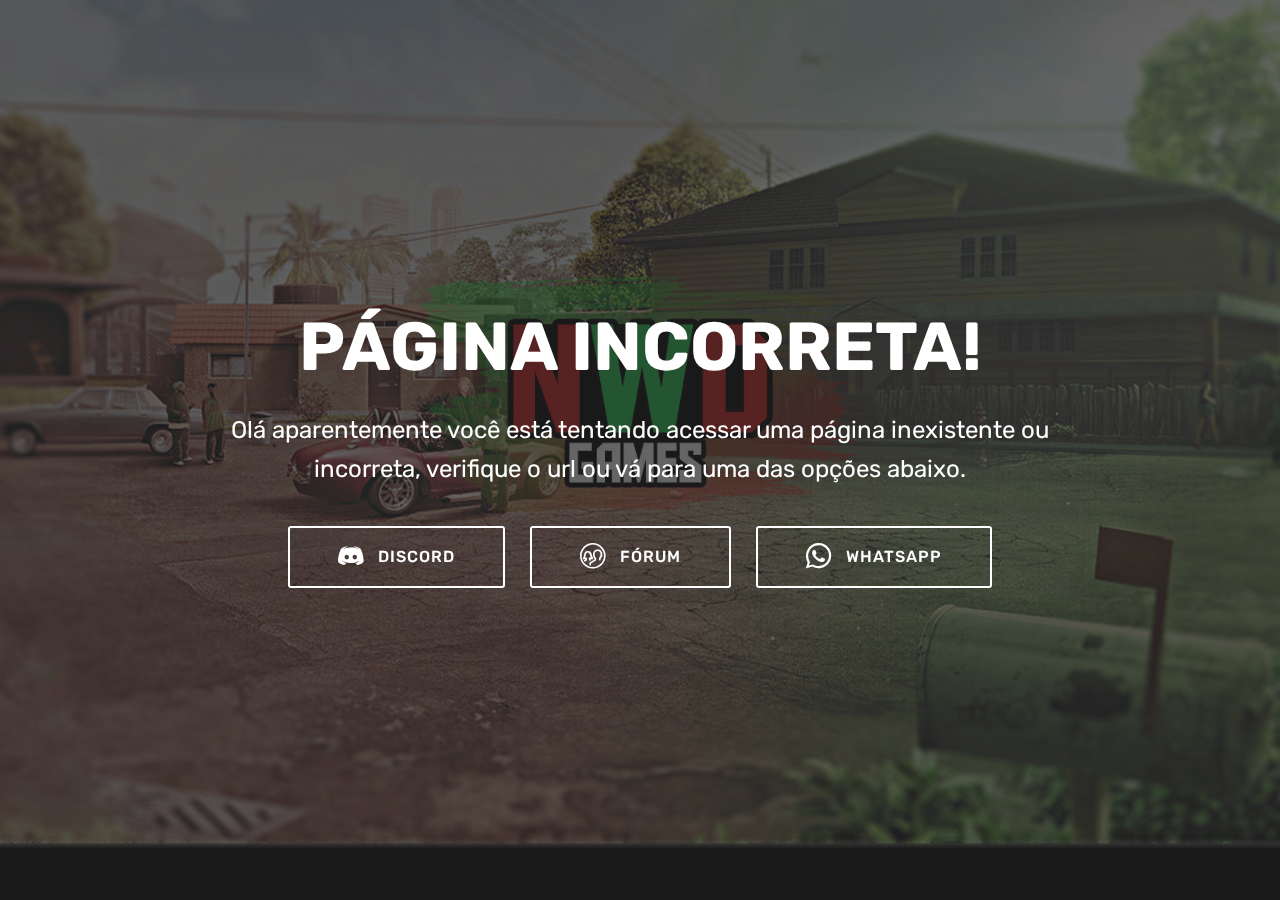
==== commit c0a8e1b6: "create github pages" ====
--- a/erro.html
+++ b/erro.html
@@ -29,7 +29,7 @@
 
     
 
-    <div class="mbr-overlay" style="opacity: 0.5; background-color: rgb(35, 35, 35);"></div>
+    <div class="mbr-overlay" style="opacity: 0.7; background-color: rgb(35, 35, 35);"></div>
 
     <div class="container align-center">
         <div class="row justify-content-md-center">
@@ -46,7 +46,7 @@
 </section>
 
 
-  <section class="engine"><a href="https://mobirise.info/e">how to make your own website</a></section><script src="assets/web/assets/jquery/jquery.min.js"></script>
+  <section class="engine"><a href="https://mobirise.info/h">create your own web page for free</a></section><script src="assets/web/assets/jquery/jquery.min.js"></script>
   <script src="assets/popper/popper.min.js"></script>
   <script src="assets/bootstrap/js/bootstrap.min.js"></script>
   <script src="assets/tether/tether.min.js"></script>
--- a/assets/mobirise/css/mbr-additional.css
+++ b/assets/mobirise/css/mbr-additional.css
@@ -1148,5 +1148,5 @@
   text-align: center;
 }
 .cid-rXjWaCisco {
-  background-image: url("../../../assets/images/background4.jpg");
-}
+  background-image: url("../../../assets/images/j3fka47-1920x1080.jpg");
+}
--- a/assets/mobirise/css/mbr-additional.css
+++ b/assets/mobirise/css/mbr-additional.css
@@ -1148,5 +1148,5 @@
   text-align: center;
 }
 .cid-rXjWaCisco {
-  background-image: url("../../../assets/images/background4.jpg");
-}
+  background-image: url("../../../assets/images/j3fka47-1920x1080.jpg");
+}
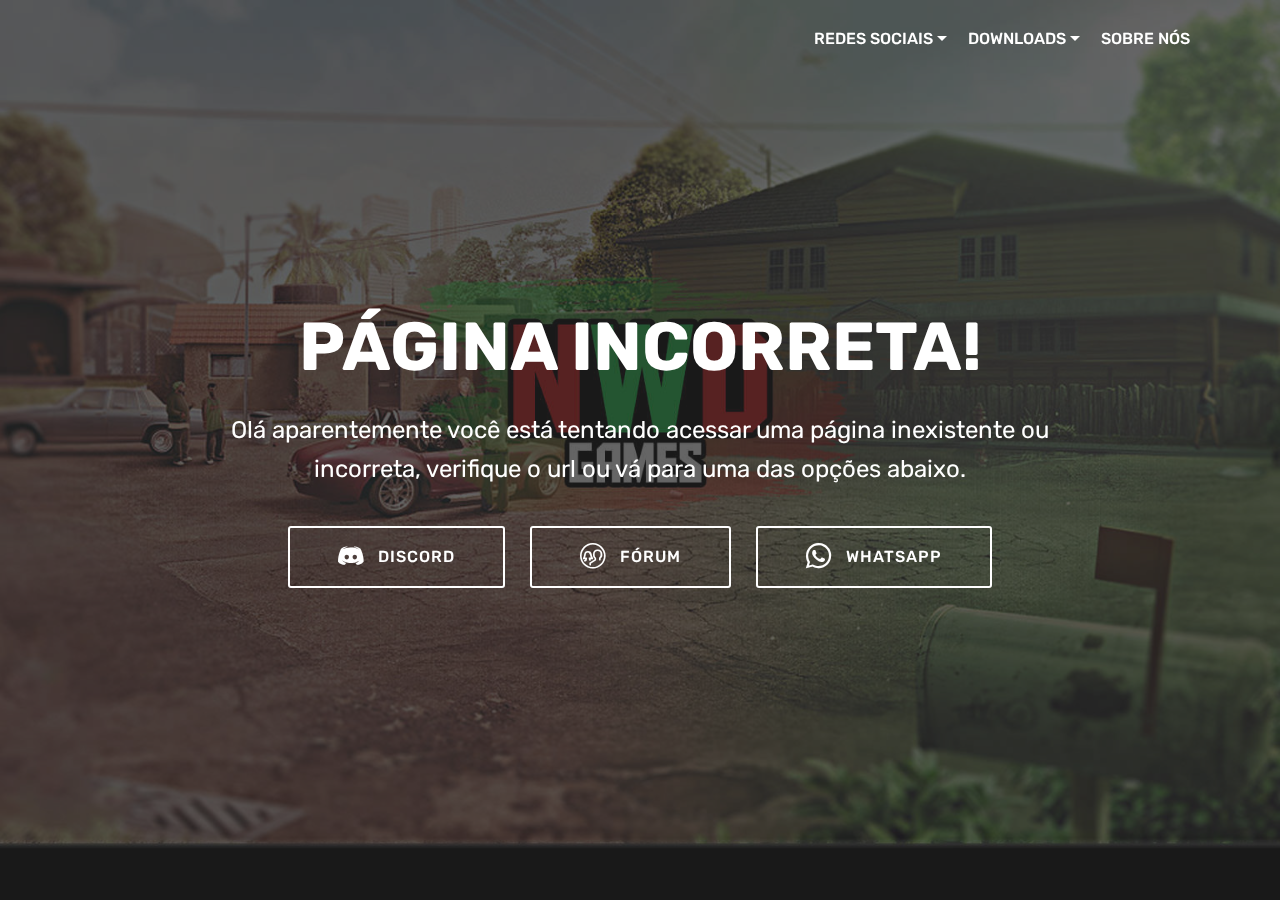
==== commit 85f94531: "create github pages" ====
--- a/erro.html
+++ b/erro.html
@@ -11,12 +11,13 @@
   
   
   <title>404</title>
+  <link rel="stylesheet" href="assets/web/assets/mobirise-icons-bold/mobirise-icons-bold.css">
   <link rel="stylesheet" href="assets/web/assets/mobirise-icons/mobirise-icons.css">
-  <link rel="stylesheet" href="assets/web/assets/mobirise-icons-bold/mobirise-icons-bold.css">
   <link rel="stylesheet" href="assets/bootstrap/css/bootstrap.min.css">
   <link rel="stylesheet" href="assets/bootstrap/css/bootstrap-grid.min.css">
   <link rel="stylesheet" href="assets/bootstrap/css/bootstrap-reboot.min.css">
   <link rel="stylesheet" href="assets/tether/tether.min.css">
+  <link rel="stylesheet" href="assets/dropdown/css/style.css">
   <link rel="stylesheet" href="assets/socicon/css/styles.css">
   <link rel="stylesheet" href="assets/theme/css/style.css">
   <link rel="preload" as="style" href="assets/mobirise/css/mbr-additional.css"><link rel="stylesheet" href="assets/mobirise/css/mbr-additional.css" type="text/css">
@@ -25,7 +26,38 @@
   
 </head>
 <body>
-  <section class="cid-rXjWaCisco mbr-fullscreen mbr-parallax-background" id="header2-j">
+  <section class="menu cid-rXpTSE2hUJ" once="menu" id="menu1-y">
+
+    
+
+    <nav class="navbar navbar-expand beta-menu navbar-dropdown align-items-center navbar-fixed-top navbar-toggleable-sm bg-color transparent">
+        <button class="navbar-toggler navbar-toggler-right" type="button" data-toggle="collapse" data-target="#navbarSupportedContent" aria-controls="navbarSupportedContent" aria-expanded="false" aria-label="Toggle navigation">
+            <div class="hamburger">
+                <span></span>
+                <span></span>
+                <span></span>
+                <span></span>
+            </div>
+        </button>
+        <div class="menu-logo">
+            <div class="navbar-brand">
+                
+                
+            </div>
+        </div>
+        <div class="collapse navbar-collapse" id="navbarSupportedContent">
+            <ul class="navbar-nav nav-dropdown nav-right navbar-nav-top-padding" data-app-modern-menu="true"><li class="nav-item dropdown"><a class="nav-link link text-white dropdown-toggle display-4" href="https://mobirise.co" aria-expanded="false" data-toggle="dropdown-submenu">REDES SOCIAIS</a><div class="dropdown-menu"><a class="text-white dropdown-item display-4" href="http://nwdg.me/discord" aria-expanded="true">Discord</a><a class="text-white dropdown-item display-4" href="http://nwdg.me/whatsapp" aria-expanded="true">WhatsApp</a></div></li><li class="nav-item dropdown">
+                    <a class="nav-link link text-white dropdown-toggle display-4" href="https://mobirise.co" data-toggle="dropdown-submenu" aria-expanded="false">DOWNLOADS</a><div class="dropdown-menu"><a class="text-white dropdown-item display-4" href="https://miscellaneous-c.blogspot.com/2019/05/download-gta-san-andreas-pc.html" target="_blank">GTA -SA</a><a class="text-white dropdown-item display-4" href="https://files.sa-mp.com/sa-mp-0.3.7-R4-install.exe" target="_blank">SAMP</a></div>
+                </li>
+                <li class="nav-item">
+                    <a class="nav-link link text-white display-4" href="sobre.html">SOBRE NÓS</a>
+                </li></ul>
+            
+        </div>
+    </nav>
+</section>
+
+<section class="engine"><a href="https://mobirise.info/i">free website creation software</a></section><section class="cid-rXjWaCisco mbr-fullscreen mbr-parallax-background" id="header2-j">
 
     
 
@@ -46,11 +78,14 @@
 </section>
 
 
-  <section class="engine"><a href="https://mobirise.info/h">create your own web page for free</a></section><script src="assets/web/assets/jquery/jquery.min.js"></script>
+  <script src="assets/web/assets/jquery/jquery.min.js"></script>
   <script src="assets/popper/popper.min.js"></script>
   <script src="assets/bootstrap/js/bootstrap.min.js"></script>
+  <script src="assets/smoothscroll/smooth-scroll.js"></script>
   <script src="assets/tether/tether.min.js"></script>
-  <script src="assets/smoothscroll/smooth-scroll.js"></script>
+  <script src="assets/dropdown/js/nav-dropdown.js"></script>
+  <script src="assets/dropdown/js/navbar-dropdown.js"></script>
+  <script src="assets/touchswipe/jquery.touch-swipe.min.js"></script>
   <script src="assets/parallax/jarallax.min.js"></script>
   <script src="assets/theme/js/script.js"></script>
   
--- a/assets/dropdown/css/style.css
+++ b/assets/dropdown/css/style.css
@@ -0,0 +1,265 @@
+.navbar-dropdown {
+  left: 0;
+  padding: 0;
+  position: absolute;
+  right: 0;
+  top: 0;
+  transition: all 0.45s ease;
+  z-index: 1030;
+  background: #282828; }
+  .navbar-dropdown .navbar-logo {
+    margin-right: 0.8rem;
+    transition: margin 0.3s ease-in-out;
+    vertical-align: middle; }
+    .navbar-dropdown .navbar-logo img {
+      height: 3.125rem;
+      transition: all 0.3s ease-in-out; }
+    .navbar-dropdown .navbar-logo.mbr-iconfont {
+      font-size: 3.125rem;
+      line-height: 3.125rem; }
+  .navbar-dropdown .navbar-caption {
+    font-weight: 700;
+    white-space: normal;
+    vertical-align: -4px;
+    line-height: 3.125rem !important; }
+    .navbar-dropdown .navbar-caption, .navbar-dropdown .navbar-caption:hover {
+      color: inherit;
+      text-decoration: none; }
+  .navbar-dropdown .mbr-iconfont + .navbar-caption {
+    vertical-align: -1px; }
+  .navbar-dropdown.navbar-fixed-top {
+    position: fixed; }
+  .navbar-dropdown .navbar-brand span {
+    vertical-align: -4px; }
+  .navbar-dropdown.bg-color.transparent {
+    background: none; }
+  .navbar-dropdown.navbar-short .navbar-brand {
+    padding: 0.625rem 0; }
+    .navbar-dropdown.navbar-short .navbar-brand span {
+      vertical-align: -1px; }
+  .navbar-dropdown.navbar-short .navbar-caption {
+    line-height: 2.375rem !important;
+    vertical-align: -2px; }
+  .navbar-dropdown.navbar-short .navbar-logo {
+    margin-right: 0.5rem; }
+    .navbar-dropdown.navbar-short .navbar-logo img {
+      height: 2.375rem; }
+    .navbar-dropdown.navbar-short .navbar-logo.mbr-iconfont {
+      font-size: 2.375rem;
+      line-height: 2.375rem; }
+  .navbar-dropdown.navbar-short .mbr-table-cell {
+    height: 3.625rem; }
+  .navbar-dropdown .navbar-close {
+    left: 0.6875rem;
+    position: fixed;
+    top: 0.75rem;
+    z-index: 1000; }
+  .navbar-dropdown .hamburger-icon {
+    content: "";
+    display: inline-block;
+    vertical-align: middle;
+    width: 16px;
+    -webkit-box-shadow: 0 -6px 0 1px #282828,0 0 0 1px #282828,0 6px 0 1px #282828;
+    -moz-box-shadow: 0 -6px 0 1px #282828,0 0 0 1px #282828,0 6px 0 1px #282828;
+    box-shadow: 0 -6px 0 1px #282828,0 0 0 1px #282828,0 6px 0 1px #282828; }
+
+.dropdown-menu .dropdown-toggle[data-toggle="dropdown-submenu"]::after {
+  border-bottom: 0.35em solid transparent;
+  border-left: 0.35em solid;
+  border-right: 0;
+  border-top: 0.35em solid transparent;
+  margin-left: 0.3rem; }
+
+.dropdown-menu .dropdown-item:focus {
+  outline: 0; }
+
+.nav-dropdown {
+  font-size: 0.75rem;
+  font-weight: 500;
+  height: auto !important; }
+  .nav-dropdown .nav-btn {
+    padding-left: 1rem; }
+  .nav-dropdown .link {
+    margin: .667em 1.667em;
+    font-weight: 500;
+    padding: 0;
+    transition: color .2s ease-in-out; }
+    .nav-dropdown .link.dropdown-toggle {
+      margin-right: 2.583em; }
+      .nav-dropdown .link.dropdown-toggle::after {
+        margin-left: .25rem;
+        border-top: 0.35em solid;
+        border-right: 0.35em solid transparent;
+        border-left: 0.35em solid transparent;
+        border-bottom: 0; }
+      .nav-dropdown .link.dropdown-toggle[aria-expanded="true"] {
+        margin: 0;
+        padding: 0.667em 3.263em  0.667em 1.667em; }
+  .nav-dropdown .link::after,
+  .nav-dropdown .dropdown-item::after {
+    color: inherit; }
+  .nav-dropdown .btn {
+    font-size: 0.75rem;
+    font-weight: 700;
+    letter-spacing: 0;
+    margin-bottom: 0;
+    padding-left: 1.25rem;
+    padding-right: 1.25rem; }
+  .nav-dropdown .dropdown-menu {
+    border-radius: 0;
+    border: 0;
+    left: 0;
+    margin: 0;
+    padding-bottom: 1.25rem;
+    padding-top: 1.25rem;
+    position: relative; }
+  .nav-dropdown .dropdown-submenu {
+    margin-left: 0.125rem;
+    top: 0; }
+  .nav-dropdown .dropdown-item {
+    font-weight: 500;
+    line-height: 2;
+    padding: 0.3846em 4.615em 0.3846em 1.5385em;
+    position: relative;
+    transition: color .2s ease-in-out, background-color .2s ease-in-out; }
+    .nav-dropdown .dropdown-item::after {
+      margin-top: -0.3077em;
+      position: absolute;
+      right: 1.1538em;
+      top: 50%; }
+    .nav-dropdown .dropdown-item:focus, .nav-dropdown .dropdown-item:hover {
+      background: none; }
+
+@media (max-width: 767px) {
+  .nav-dropdown.navbar-toggleable-sm {
+    bottom: 0;
+    display: none;
+    left: 0;
+    overflow-x: hidden;
+    position: fixed;
+    top: 0;
+    transform: translateX(-100%);
+    -ms-transform: translateX(-100%);
+    -webkit-transform: translateX(-100%);
+    width: 18.75rem;
+    z-index: 999; } }
+.nav-dropdown.navbar-toggleable-xl {
+  bottom: 0;
+  display: none;
+  left: 0;
+  overflow-x: hidden;
+  position: fixed;
+  top: 0;
+  transform: translateX(-100%);
+  -ms-transform: translateX(-100%);
+  -webkit-transform: translateX(-100%);
+  width: 18.75rem;
+  z-index: 999; }
+
+.nav-dropdown-sm {
+  display: block !important;
+  overflow-x: hidden;
+  overflow: auto;
+  padding-top: 3.875rem; }
+  .nav-dropdown-sm::after {
+    content: "";
+    display: block;
+    height: 3rem;
+    width: 100%; }
+  .nav-dropdown-sm.collapse.in ~ .navbar-close {
+    display: block !important; }
+  .nav-dropdown-sm.collapsing, .nav-dropdown-sm.collapse.in {
+    transform: translateX(0);
+    -ms-transform: translateX(0);
+    -webkit-transform: translateX(0);
+    transition: all 0.25s ease-out;
+    -webkit-transition: all 0.25s ease-out;
+    background: #282828; }
+  .nav-dropdown-sm.collapsing[aria-expanded="false"] {
+    transform: translateX(-100%);
+    -ms-transform: translateX(-100%);
+    -webkit-transform: translateX(-100%); }
+  .nav-dropdown-sm .nav-item {
+    display: block;
+    margin-left: 0 !important;
+    padding-left: 0; }
+  .nav-dropdown-sm .link,
+  .nav-dropdown-sm .dropdown-item {
+    border-top: 1px dotted rgba(255, 255, 255, 0.1);
+    font-size: 0.8125rem;
+    line-height: 1.6;
+    margin: 0 !important;
+    padding: 0.875rem 2.4rem 0.875rem 1.5625rem !important;
+    position: relative;
+    white-space: normal; }
+    .nav-dropdown-sm .link:focus, .nav-dropdown-sm .link:hover,
+    .nav-dropdown-sm .dropdown-item:focus,
+    .nav-dropdown-sm .dropdown-item:hover {
+      background: rgba(0, 0, 0, 0.2) !important;
+      color: #c0a375; }
+  .nav-dropdown-sm .nav-btn {
+    position: relative;
+    padding: 1.5625rem 1.5625rem 0 1.5625rem; }
+    .nav-dropdown-sm .nav-btn::before {
+      border-top: 1px dotted rgba(255, 255, 255, 0.1);
+      content: "";
+      left: 0;
+      position: absolute;
+      top: 0;
+      width: 100%; }
+    .nav-dropdown-sm .nav-btn + .nav-btn {
+      padding-top: 0.625rem; }
+      .nav-dropdown-sm .nav-btn + .nav-btn::before {
+        display: none; }
+  .nav-dropdown-sm .btn {
+    padding: 0.625rem 0; }
+  .nav-dropdown-sm .dropdown-toggle[data-toggle="dropdown-submenu"]::after {
+    margin-left: .25rem;
+    border-top: 0.35em solid;
+    border-right: 0.35em solid transparent;
+    border-left: 0.35em solid transparent;
+    border-bottom: 0; }
+  .nav-dropdown-sm .dropdown-toggle[data-toggle="dropdown-submenu"][aria-expanded="true"]::after {
+    border-top: 0;
+    border-right: 0.35em solid transparent;
+    border-left: 0.35em solid transparent;
+    border-bottom: 0.35em solid; }
+  .nav-dropdown-sm .dropdown-menu {
+    margin: 0;
+    padding: 0;
+    position: relative;
+    top: 0;
+    left: 0;
+    width: 100%;
+    border: 0;
+    float: none;
+    border-radius: 0;
+    background: none; }
+  .nav-dropdown-sm .dropdown-submenu {
+    left: 100%;
+    margin-left: 0.125rem;
+    margin-top: -1.25rem;
+    top: 0; }
+
+.navbar-toggleable-sm .nav-dropdown .dropdown-menu {
+  position: absolute; }
+
+.navbar-toggleable-sm .nav-dropdown .dropdown-submenu {
+  left: 100%;
+  margin-left: 0.125rem;
+  margin-top: -1.25rem;
+  top: 0; }
+
+.navbar-toggleable-sm.opened .nav-dropdown .dropdown-menu {
+  position: relative; }
+
+.navbar-toggleable-sm.opened .nav-dropdown .dropdown-submenu {
+  left: 0;
+  margin-left: 00rem;
+  margin-top: 0rem;
+  top: 0; }
+
+.is-builder .nav-dropdown.collapsing {
+  transition: none !important; }
+
+/*# sourceMappingURL=style.css.map */
--- a/assets/mobirise/css/mbr-additional.css
+++ b/assets/mobirise/css/mbr-additional.css
@@ -622,26 +622,26 @@
 section.lazy-placeholder:after {
   opacity: 0.3;
 }
-.cid-rXjXLzBUSg .navbar {
+.cid-rXpTSE2hUJ .navbar {
   padding: .5rem 0;
   background: #333333;
   transition: none;
   min-height: 77px;
 }
-.cid-rXjXLzBUSg .navbar-dropdown.bg-color.transparent.opened {
+.cid-rXpTSE2hUJ .navbar-dropdown.bg-color.transparent.opened {
   background: #333333;
 }
-.cid-rXjXLzBUSg a {
+.cid-rXpTSE2hUJ a {
   font-style: normal;
 }
-.cid-rXjXLzBUSg .nav-item span {
+.cid-rXpTSE2hUJ .nav-item span {
   padding-right: 0.4em;
   line-height: 0.5em;
   vertical-align: text-bottom;
   position: relative;
   text-decoration: none;
 }
-.cid-rXjXLzBUSg .nav-item a {
+.cid-rXpTSE2hUJ .nav-item a {
   display: -webkit-flex;
   align-items: center;
   justify-content: center;
@@ -650,23 +650,23 @@
   -webkit-align-items: center;
   -webkit-justify-content: center;
 }
-.cid-rXjXLzBUSg .nav-item:focus,
-.cid-rXjXLzBUSg .nav-link:focus {
+.cid-rXpTSE2hUJ .nav-item:focus,
+.cid-rXpTSE2hUJ .nav-link:focus {
   outline: none;
 }
-.cid-rXjXLzBUSg .btn {
+.cid-rXpTSE2hUJ .btn {
   padding: 0.4rem 1.5rem;
   display: -webkit-inline-flex;
   align-items: center;
   -webkit-align-items: center;
 }
-.cid-rXjXLzBUSg .btn .mbr-iconfont {
+.cid-rXpTSE2hUJ .btn .mbr-iconfont {
   font-size: 1.6rem;
 }
-.cid-rXjXLzBUSg .menu-logo {
+.cid-rXpTSE2hUJ .menu-logo {
   margin-right: auto;
 }
-.cid-rXjXLzBUSg .menu-logo .navbar-brand {
+.cid-rXpTSE2hUJ .menu-logo .navbar-brand {
   display: flex;
   margin-left: 5rem;
   padding: 0;
@@ -675,7 +675,7 @@
   -webkit-align-items: center;
   align-items: center;
 }
-.cid-rXjXLzBUSg .menu-logo .navbar-brand .navbar-caption-wrap {
+.cid-rXpTSE2hUJ .menu-logo .navbar-brand .navbar-caption-wrap {
   display: flex;
   -webkit-align-items: center;
   align-items: center;
@@ -683,43 +683,43 @@
   min-width: 7rem;
   margin: .3rem 0;
 }
-.cid-rXjXLzBUSg .menu-logo .navbar-brand .navbar-caption-wrap .navbar-caption {
+.cid-rXpTSE2hUJ .menu-logo .navbar-brand .navbar-caption-wrap .navbar-caption {
   line-height: 1.2rem !important;
   padding-right: 2rem;
 }
-.cid-rXjXLzBUSg .menu-logo .navbar-brand .navbar-logo {
+.cid-rXpTSE2hUJ .menu-logo .navbar-brand .navbar-logo {
   font-size: 4rem;
   transition: font-size 0.25s;
 }
-.cid-rXjXLzBUSg .menu-logo .navbar-brand .navbar-logo img {
+.cid-rXpTSE2hUJ .menu-logo .navbar-brand .navbar-logo img {
   display: flex;
 }
-.cid-rXjXLzBUSg .menu-logo .navbar-brand .navbar-logo .mbr-iconfont {
+.cid-rXpTSE2hUJ .menu-logo .navbar-brand .navbar-logo .mbr-iconfont {
   transition: font-size 0.25s;
 }
-.cid-rXjXLzBUSg .menu-logo .navbar-brand .navbar-logo a {
+.cid-rXpTSE2hUJ .menu-logo .navbar-brand .navbar-logo a {
   display: inline-flex;
 }
-.cid-rXjXLzBUSg .navbar-toggleable-sm .navbar-collapse {
+.cid-rXpTSE2hUJ .navbar-toggleable-sm .navbar-collapse {
   justify-content: flex-end;
   -webkit-justify-content: flex-end;
   padding-right: 5rem;
   width: auto;
 }
-.cid-rXjXLzBUSg .navbar-toggleable-sm .navbar-collapse .navbar-nav {
+.cid-rXpTSE2hUJ .navbar-toggleable-sm .navbar-collapse .navbar-nav {
   flex-wrap: wrap;
   -webkit-flex-wrap: wrap;
   padding-left: 0;
 }
-.cid-rXjXLzBUSg .navbar-toggleable-sm .navbar-collapse .navbar-nav .nav-item {
+.cid-rXpTSE2hUJ .navbar-toggleable-sm .navbar-collapse .navbar-nav .nav-item {
   -webkit-align-self: center;
   align-self: center;
 }
-.cid-rXjXLzBUSg .navbar-toggleable-sm .navbar-collapse .navbar-buttons {
+.cid-rXpTSE2hUJ .navbar-toggleable-sm .navbar-collapse .navbar-buttons {
   padding-left: 0;
   padding-bottom: 0;
 }
-.cid-rXjXLzBUSg .dropdown .dropdown-menu {
+.cid-rXpTSE2hUJ .dropdown .dropdown-menu {
   background: #333333;
   visibility: hidden;
   display: block;
@@ -729,20 +729,20 @@
   padding-bottom: 1.4rem;
   text-align: left;
 }
-.cid-rXjXLzBUSg .dropdown .dropdown-menu .dropdown-item {
+.cid-rXpTSE2hUJ .dropdown .dropdown-menu .dropdown-item {
   width: auto;
   padding: 0.235em 1.5385em 0.235em 1.5385em !important;
 }
-.cid-rXjXLzBUSg .dropdown .dropdown-menu .dropdown-item::after {
+.cid-rXpTSE2hUJ .dropdown .dropdown-menu .dropdown-item::after {
   right: 0.5rem;
 }
-.cid-rXjXLzBUSg .dropdown .dropdown-menu .dropdown-submenu {
+.cid-rXpTSE2hUJ .dropdown .dropdown-menu .dropdown-submenu {
   margin: 0;
 }
-.cid-rXjXLzBUSg .dropdown.open > .dropdown-menu {
+.cid-rXpTSE2hUJ .dropdown.open > .dropdown-menu {
   visibility: visible;
 }
-.cid-rXjXLzBUSg .navbar-toggleable-sm.opened:after {
+.cid-rXpTSE2hUJ .navbar-toggleable-sm.opened:after {
   position: absolute;
   width: 100vw;
   height: 100vh;
@@ -754,28 +754,28 @@
   -webkit-transform: translateY(100%);
   z-index: 1000;
 }
-.cid-rXjXLzBUSg .navbar.navbar-short {
+.cid-rXpTSE2hUJ .navbar.navbar-short {
   min-height: 60px;
   transition: all .2s;
 }
-.cid-rXjXLzBUSg .navbar.navbar-short .navbar-toggler-right {
+.cid-rXpTSE2hUJ .navbar.navbar-short .navbar-toggler-right {
   top: 20px;
 }
-.cid-rXjXLzBUSg .navbar.navbar-short .navbar-logo a {
+.cid-rXpTSE2hUJ .navbar.navbar-short .navbar-logo a {
   font-size: 2.5rem !important;
   line-height: 2.5rem;
   transition: font-size 0.25s;
 }
-.cid-rXjXLzBUSg .navbar.navbar-short .navbar-logo a .mbr-iconfont {
+.cid-rXpTSE2hUJ .navbar.navbar-short .navbar-logo a .mbr-iconfont {
   font-size: 2.5rem !important;
 }
-.cid-rXjXLzBUSg .navbar.navbar-short .navbar-logo a img {
+.cid-rXpTSE2hUJ .navbar.navbar-short .navbar-logo a img {
   height: 3rem !important;
 }
-.cid-rXjXLzBUSg .navbar.navbar-short .navbar-brand {
+.cid-rXpTSE2hUJ .navbar.navbar-short .navbar-brand {
   min-height: 3rem;
 }
-.cid-rXjXLzBUSg button.navbar-toggler {
+.cid-rXpTSE2hUJ button.navbar-toggler {
   width: 31px;
   height: 18px;
   cursor: pointer;
@@ -783,10 +783,10 @@
   top: 1.5rem;
   right: 1rem;
 }
-.cid-rXjXLzBUSg button.navbar-toggler:focus {
+.cid-rXpTSE2hUJ button.navbar-toggler:focus {
   outline: none;
 }
-.cid-rXjXLzBUSg button.navbar-toggler .hamburger span {
+.cid-rXpTSE2hUJ button.navbar-toggler .hamburger span {
   position: absolute;
   right: 0;
   width: 30px;
@@ -794,93 +794,93 @@
   border-right: 5px;
   background-color: #ffffff;
 }
-.cid-rXjXLzBUSg button.navbar-toggler .hamburger span:nth-child(1) {
+.cid-rXpTSE2hUJ button.navbar-toggler .hamburger span:nth-child(1) {
   top: 0;
   transition: all .2s;
 }
-.cid-rXjXLzBUSg button.navbar-toggler .hamburger span:nth-child(2) {
+.cid-rXpTSE2hUJ button.navbar-toggler .hamburger span:nth-child(2) {
   top: 8px;
   transition: all .15s;
 }
-.cid-rXjXLzBUSg button.navbar-toggler .hamburger span:nth-child(3) {
+.cid-rXpTSE2hUJ button.navbar-toggler .hamburger span:nth-child(3) {
   top: 8px;
   transition: all .15s;
 }
-.cid-rXjXLzBUSg button.navbar-toggler .hamburger span:nth-child(4) {
+.cid-rXpTSE2hUJ button.navbar-toggler .hamburger span:nth-child(4) {
   top: 16px;
   transition: all .2s;
 }
-.cid-rXjXLzBUSg nav.opened .hamburger span:nth-child(1) {
+.cid-rXpTSE2hUJ nav.opened .hamburger span:nth-child(1) {
   top: 8px;
   width: 0;
   opacity: 0;
   right: 50%;
   transition: all .2s;
 }
-.cid-rXjXLzBUSg nav.opened .hamburger span:nth-child(2) {
+.cid-rXpTSE2hUJ nav.opened .hamburger span:nth-child(2) {
   -webkit-transform: rotate(45deg);
   transform: rotate(45deg);
   transition: all .25s;
 }
-.cid-rXjXLzBUSg nav.opened .hamburger span:nth-child(3) {
+.cid-rXpTSE2hUJ nav.opened .hamburger span:nth-child(3) {
   -webkit-transform: rotate(-45deg);
   transform: rotate(-45deg);
   transition: all .25s;
 }
-.cid-rXjXLzBUSg nav.opened .hamburger span:nth-child(4) {
+.cid-rXpTSE2hUJ nav.opened .hamburger span:nth-child(4) {
   top: 8px;
   width: 0;
   opacity: 0;
   right: 50%;
   transition: all .2s;
 }
-.cid-rXjXLzBUSg .collapsed.navbar-expand {
+.cid-rXpTSE2hUJ .collapsed.navbar-expand {
   flex-direction: column;
   -webkit-flex-direction: column;
 }
-.cid-rXjXLzBUSg .collapsed .btn {
+.cid-rXpTSE2hUJ .collapsed .btn {
   display: -webkit-flex;
 }
-.cid-rXjXLzBUSg .collapsed .navbar-collapse {
+.cid-rXpTSE2hUJ .collapsed .navbar-collapse {
   display: none !important;
   padding-right: 0 !important;
 }
-.cid-rXjXLzBUSg .collapsed .navbar-collapse.collapsing,
-.cid-rXjXLzBUSg .collapsed .navbar-collapse.show {
+.cid-rXpTSE2hUJ .collapsed .navbar-collapse.collapsing,
+.cid-rXpTSE2hUJ .collapsed .navbar-collapse.show {
   display: block !important;
 }
-.cid-rXjXLzBUSg .collapsed .navbar-collapse.collapsing .navbar-nav,
-.cid-rXjXLzBUSg .collapsed .navbar-collapse.show .navbar-nav {
+.cid-rXpTSE2hUJ .collapsed .navbar-collapse.collapsing .navbar-nav,
+.cid-rXpTSE2hUJ .collapsed .navbar-collapse.show .navbar-nav {
   display: block;
   text-align: center;
 }
-.cid-rXjXLzBUSg .collapsed .navbar-collapse.collapsing .navbar-nav .nav-item,
-.cid-rXjXLzBUSg .collapsed .navbar-collapse.show .navbar-nav .nav-item {
+.cid-rXpTSE2hUJ .collapsed .navbar-collapse.collapsing .navbar-nav .nav-item,
+.cid-rXpTSE2hUJ .collapsed .navbar-collapse.show .navbar-nav .nav-item {
   clear: both;
 }
-.cid-rXjXLzBUSg .collapsed .navbar-collapse.collapsing .navbar-nav .nav-item:last-child,
-.cid-rXjXLzBUSg .collapsed .navbar-collapse.show .navbar-nav .nav-item:last-child {
+.cid-rXpTSE2hUJ .collapsed .navbar-collapse.collapsing .navbar-nav .nav-item:last-child,
+.cid-rXpTSE2hUJ .collapsed .navbar-collapse.show .navbar-nav .nav-item:last-child {
   margin-bottom: 1rem;
 }
-.cid-rXjXLzBUSg .collapsed .navbar-collapse.collapsing .navbar-buttons,
-.cid-rXjXLzBUSg .collapsed .navbar-collapse.show .navbar-buttons {
+.cid-rXpTSE2hUJ .collapsed .navbar-collapse.collapsing .navbar-buttons,
+.cid-rXpTSE2hUJ .collapsed .navbar-collapse.show .navbar-buttons {
   text-align: center;
 }
-.cid-rXjXLzBUSg .collapsed .navbar-collapse.collapsing .navbar-buttons:last-child,
-.cid-rXjXLzBUSg .collapsed .navbar-collapse.show .navbar-buttons:last-child {
+.cid-rXpTSE2hUJ .collapsed .navbar-collapse.collapsing .navbar-buttons:last-child,
+.cid-rXpTSE2hUJ .collapsed .navbar-collapse.show .navbar-buttons:last-child {
   margin-bottom: 1rem;
 }
-.cid-rXjXLzBUSg .collapsed button.navbar-toggler {
+.cid-rXpTSE2hUJ .collapsed button.navbar-toggler {
   display: block;
 }
-.cid-rXjXLzBUSg .collapsed .navbar-brand {
+.cid-rXpTSE2hUJ .collapsed .navbar-brand {
   margin-left: 1rem !important;
 }
-.cid-rXjXLzBUSg .collapsed .navbar-toggleable-sm {
+.cid-rXpTSE2hUJ .collapsed .navbar-toggleable-sm {
   flex-direction: column;
   -webkit-flex-direction: column;
 }
-.cid-rXjXLzBUSg .collapsed .dropdown .dropdown-menu {
+.cid-rXpTSE2hUJ .collapsed .dropdown .dropdown-menu {
   width: 100%;
   text-align: center;
   position: relative;
@@ -893,19 +893,19 @@
   transition-duration: .5s;
   transition-property: opacity,padding,height;
 }
-.cid-rXjXLzBUSg .collapsed .dropdown.open > .dropdown-menu {
+.cid-rXpTSE2hUJ .collapsed .dropdown.open > .dropdown-menu {
   position: relative;
   opacity: 1;
   height: auto;
   padding: 1.4rem 0;
   visibility: visible;
 }
-.cid-rXjXLzBUSg .collapsed .dropdown .dropdown-submenu {
+.cid-rXpTSE2hUJ .collapsed .dropdown .dropdown-submenu {
   left: 0;
   text-align: center;
   width: 100%;
 }
-.cid-rXjXLzBUSg .collapsed .dropdown .dropdown-toggle[data-toggle="dropdown-submenu"]::after {
+.cid-rXpTSE2hUJ .collapsed .dropdown .dropdown-toggle[data-toggle="dropdown-submenu"]::after {
   margin-top: 0;
   position: inherit;
   right: 0;
@@ -921,56 +921,56 @@
   border-left: .30em solid transparent;
 }
 @media (max-width: 1023px) {
-  .cid-rXjXLzBUSg .navbar-expand {
+  .cid-rXpTSE2hUJ .navbar-expand {
     flex-direction: column;
     -webkit-flex-direction: column;
   }
-  .cid-rXjXLzBUSg img {
+  .cid-rXpTSE2hUJ img {
     height: 3.8rem !important;
   }
-  .cid-rXjXLzBUSg .btn {
+  .cid-rXpTSE2hUJ .btn {
     display: -webkit-flex;
   }
-  .cid-rXjXLzBUSg button.navbar-toggler {
+  .cid-rXpTSE2hUJ button.navbar-toggler {
     display: block;
   }
-  .cid-rXjXLzBUSg .navbar-brand {
+  .cid-rXpTSE2hUJ .navbar-brand {
     margin-left: 1rem !important;
   }
-  .cid-rXjXLzBUSg .navbar-toggleable-sm {
+  .cid-rXpTSE2hUJ .navbar-toggleable-sm {
     flex-direction: column;
     -webkit-flex-direction: column;
   }
-  .cid-rXjXLzBUSg .navbar-collapse {
+  .cid-rXpTSE2hUJ .navbar-collapse {
     display: none !important;
     padding-right: 0 !important;
   }
-  .cid-rXjXLzBUSg .navbar-collapse.collapsing,
-  .cid-rXjXLzBUSg .navbar-collapse.show {
+  .cid-rXpTSE2hUJ .navbar-collapse.collapsing,
+  .cid-rXpTSE2hUJ .navbar-collapse.show {
     display: block !important;
   }
-  .cid-rXjXLzBUSg .navbar-collapse.collapsing .navbar-nav,
-  .cid-rXjXLzBUSg .navbar-collapse.show .navbar-nav {
+  .cid-rXpTSE2hUJ .navbar-collapse.collapsing .navbar-nav,
+  .cid-rXpTSE2hUJ .navbar-collapse.show .navbar-nav {
     display: block;
     text-align: center;
   }
-  .cid-rXjXLzBUSg .navbar-collapse.collapsing .navbar-nav .nav-item,
-  .cid-rXjXLzBUSg .navbar-collapse.show .navbar-nav .nav-item {
+  .cid-rXpTSE2hUJ .navbar-collapse.collapsing .navbar-nav .nav-item,
+  .cid-rXpTSE2hUJ .navbar-collapse.show .navbar-nav .nav-item {
     clear: both;
   }
-  .cid-rXjXLzBUSg .navbar-collapse.collapsing .navbar-nav .nav-item:last-child,
-  .cid-rXjXLzBUSg .navbar-collapse.show .navbar-nav .nav-item:last-child {
+  .cid-rXpTSE2hUJ .navbar-collapse.collapsing .navbar-nav .nav-item:last-child,
+  .cid-rXpTSE2hUJ .navbar-collapse.show .navbar-nav .nav-item:last-child {
     margin-bottom: 1rem;
   }
-  .cid-rXjXLzBUSg .navbar-collapse.collapsing .navbar-buttons,
-  .cid-rXjXLzBUSg .navbar-collapse.show .navbar-buttons {
+  .cid-rXpTSE2hUJ .navbar-collapse.collapsing .navbar-buttons,
+  .cid-rXpTSE2hUJ .navbar-collapse.show .navbar-buttons {
     text-align: center;
   }
-  .cid-rXjXLzBUSg .navbar-collapse.collapsing .navbar-buttons:last-child,
-  .cid-rXjXLzBUSg .navbar-collapse.show .navbar-buttons:last-child {
+  .cid-rXpTSE2hUJ .navbar-collapse.collapsing .navbar-buttons:last-child,
+  .cid-rXpTSE2hUJ .navbar-collapse.show .navbar-buttons:last-child {
     margin-bottom: 1rem;
   }
-  .cid-rXjXLzBUSg .dropdown .dropdown-menu {
+  .cid-rXpTSE2hUJ .dropdown .dropdown-menu {
     width: 100%;
     text-align: center;
     position: relative;
@@ -983,19 +983,19 @@
     transition-duration: .5s;
     transition-property: opacity,padding,height;
   }
-  .cid-rXjXLzBUSg .dropdown.open > .dropdown-menu {
+  .cid-rXpTSE2hUJ .dropdown.open > .dropdown-menu {
     position: relative;
     opacity: 1;
     height: auto;
     padding: 1.4rem 0;
     visibility: visible;
   }
-  .cid-rXjXLzBUSg .dropdown .dropdown-submenu {
+  .cid-rXpTSE2hUJ .dropdown .dropdown-submenu {
     left: 0;
     text-align: center;
     width: 100%;
   }
-  .cid-rXjXLzBUSg .dropdown .dropdown-toggle[data-toggle="dropdown-submenu"]::after {
+  .cid-rXpTSE2hUJ .dropdown .dropdown-toggle[data-toggle="dropdown-submenu"]::after {
     margin-top: 0;
     position: inherit;
     right: 0;
@@ -1012,17 +1012,17 @@
   }
 }
 @media (min-width: 767px) {
-  .cid-rXjXLzBUSg .menu-logo {
+  .cid-rXpTSE2hUJ .menu-logo {
     flex-shrink: 0;
     -webkit-flex-shrink: 0;
   }
 }
-.cid-rXjXLzBUSg .navbar-collapse {
+.cid-rXpTSE2hUJ .navbar-collapse {
   flex-basis: auto;
   -webkit-flex-basis: auto;
 }
-.cid-rXjXLzBUSg .nav-link:hover,
-.cid-rXjXLzBUSg .dropdown-item:hover {
+.cid-rXpTSE2hUJ .nav-link:hover,
+.cid-rXpTSE2hUJ .dropdown-item:hover {
   color: #c1c1c1 !important;
 }
 .cid-rXjRpQ9eGH {
@@ -1031,7 +1031,7 @@
 .cid-rWXGH9ETFb {
   padding-top: 75px;
   padding-bottom: 75px;
-  background-color: #202224;
+  background-color: #3b3b3b;
 }
 .cid-rWXGH9ETFb h4 {
   text-align: left;
@@ -1058,8 +1058,8 @@
   background-color: #ffffff;
 }
 .cid-rXkc2h15qm {
-  padding-top: 60px;
-  padding-bottom: 60px;
+  padding-top: 30px;
+  padding-bottom: 0px;
   background-color: #202224;
 }
 @media (max-width: 767px) {
@@ -1147,6 +1147,812 @@
 .cid-rXjU0wIBlo .mbr-section-btn {
   text-align: center;
 }
+.cid-rXpTSE2hUJ .navbar {
+  padding: .5rem 0;
+  background: #333333;
+  transition: none;
+  min-height: 77px;
+}
+.cid-rXpTSE2hUJ .navbar-dropdown.bg-color.transparent.opened {
+  background: #333333;
+}
+.cid-rXpTSE2hUJ a {
+  font-style: normal;
+}
+.cid-rXpTSE2hUJ .nav-item span {
+  padding-right: 0.4em;
+  line-height: 0.5em;
+  vertical-align: text-bottom;
+  position: relative;
+  text-decoration: none;
+}
+.cid-rXpTSE2hUJ .nav-item a {
+  display: -webkit-flex;
+  align-items: center;
+  justify-content: center;
+  padding: 0.7rem 0 !important;
+  margin: 0rem .65rem !important;
+  -webkit-align-items: center;
+  -webkit-justify-content: center;
+}
+.cid-rXpTSE2hUJ .nav-item:focus,
+.cid-rXpTSE2hUJ .nav-link:focus {
+  outline: none;
+}
+.cid-rXpTSE2hUJ .btn {
+  padding: 0.4rem 1.5rem;
+  display: -webkit-inline-flex;
+  align-items: center;
+  -webkit-align-items: center;
+}
+.cid-rXpTSE2hUJ .btn .mbr-iconfont {
+  font-size: 1.6rem;
+}
+.cid-rXpTSE2hUJ .menu-logo {
+  margin-right: auto;
+}
+.cid-rXpTSE2hUJ .menu-logo .navbar-brand {
+  display: flex;
+  margin-left: 5rem;
+  padding: 0;
+  transition: padding .2s;
+  min-height: 3.8rem;
+  -webkit-align-items: center;
+  align-items: center;
+}
+.cid-rXpTSE2hUJ .menu-logo .navbar-brand .navbar-caption-wrap {
+  display: flex;
+  -webkit-align-items: center;
+  align-items: center;
+  word-break: break-word;
+  min-width: 7rem;
+  margin: .3rem 0;
+}
+.cid-rXpTSE2hUJ .menu-logo .navbar-brand .navbar-caption-wrap .navbar-caption {
+  line-height: 1.2rem !important;
+  padding-right: 2rem;
+}
+.cid-rXpTSE2hUJ .menu-logo .navbar-brand .navbar-logo {
+  font-size: 4rem;
+  transition: font-size 0.25s;
+}
+.cid-rXpTSE2hUJ .menu-logo .navbar-brand .navbar-logo img {
+  display: flex;
+}
+.cid-rXpTSE2hUJ .menu-logo .navbar-brand .navbar-logo .mbr-iconfont {
+  transition: font-size 0.25s;
+}
+.cid-rXpTSE2hUJ .menu-logo .navbar-brand .navbar-logo a {
+  display: inline-flex;
+}
+.cid-rXpTSE2hUJ .navbar-toggleable-sm .navbar-collapse {
+  justify-content: flex-end;
+  -webkit-justify-content: flex-end;
+  padding-right: 5rem;
+  width: auto;
+}
+.cid-rXpTSE2hUJ .navbar-toggleable-sm .navbar-collapse .navbar-nav {
+  flex-wrap: wrap;
+  -webkit-flex-wrap: wrap;
+  padding-left: 0;
+}
+.cid-rXpTSE2hUJ .navbar-toggleable-sm .navbar-collapse .navbar-nav .nav-item {
+  -webkit-align-self: center;
+  align-self: center;
+}
+.cid-rXpTSE2hUJ .navbar-toggleable-sm .navbar-collapse .navbar-buttons {
+  padding-left: 0;
+  padding-bottom: 0;
+}
+.cid-rXpTSE2hUJ .dropdown .dropdown-menu {
+  background: #333333;
+  visibility: hidden;
+  display: block;
+  position: absolute;
+  min-width: 5rem;
+  padding-top: 1.4rem;
+  padding-bottom: 1.4rem;
+  text-align: left;
+}
+.cid-rXpTSE2hUJ .dropdown .dropdown-menu .dropdown-item {
+  width: auto;
+  padding: 0.235em 1.5385em 0.235em 1.5385em !important;
+}
+.cid-rXpTSE2hUJ .dropdown .dropdown-menu .dropdown-item::after {
+  right: 0.5rem;
+}
+.cid-rXpTSE2hUJ .dropdown .dropdown-menu .dropdown-submenu {
+  margin: 0;
+}
+.cid-rXpTSE2hUJ .dropdown.open > .dropdown-menu {
+  visibility: visible;
+}
+.cid-rXpTSE2hUJ .navbar-toggleable-sm.opened:after {
+  position: absolute;
+  width: 100vw;
+  height: 100vh;
+  content: '';
+  background-color: rgba(0, 0, 0, 0.1);
+  left: 0;
+  bottom: 0;
+  transform: translateY(100%);
+  -webkit-transform: translateY(100%);
+  z-index: 1000;
+}
+.cid-rXpTSE2hUJ .navbar.navbar-short {
+  min-height: 60px;
+  transition: all .2s;
+}
+.cid-rXpTSE2hUJ .navbar.navbar-short .navbar-toggler-right {
+  top: 20px;
+}
+.cid-rXpTSE2hUJ .navbar.navbar-short .navbar-logo a {
+  font-size: 2.5rem !important;
+  line-height: 2.5rem;
+  transition: font-size 0.25s;
+}
+.cid-rXpTSE2hUJ .navbar.navbar-short .navbar-logo a .mbr-iconfont {
+  font-size: 2.5rem !important;
+}
+.cid-rXpTSE2hUJ .navbar.navbar-short .navbar-logo a img {
+  height: 3rem !important;
+}
+.cid-rXpTSE2hUJ .navbar.navbar-short .navbar-brand {
+  min-height: 3rem;
+}
+.cid-rXpTSE2hUJ button.navbar-toggler {
+  width: 31px;
+  height: 18px;
+  cursor: pointer;
+  transition: all .2s;
+  top: 1.5rem;
+  right: 1rem;
+}
+.cid-rXpTSE2hUJ button.navbar-toggler:focus {
+  outline: none;
+}
+.cid-rXpTSE2hUJ button.navbar-toggler .hamburger span {
+  position: absolute;
+  right: 0;
+  width: 30px;
+  height: 2px;
+  border-right: 5px;
+  background-color: #ffffff;
+}
+.cid-rXpTSE2hUJ button.navbar-toggler .hamburger span:nth-child(1) {
+  top: 0;
+  transition: all .2s;
+}
+.cid-rXpTSE2hUJ button.navbar-toggler .hamburger span:nth-child(2) {
+  top: 8px;
+  transition: all .15s;
+}
+.cid-rXpTSE2hUJ button.navbar-toggler .hamburger span:nth-child(3) {
+  top: 8px;
+  transition: all .15s;
+}
+.cid-rXpTSE2hUJ button.navbar-toggler .hamburger span:nth-child(4) {
+  top: 16px;
+  transition: all .2s;
+}
+.cid-rXpTSE2hUJ nav.opened .hamburger span:nth-child(1) {
+  top: 8px;
+  width: 0;
+  opacity: 0;
+  right: 50%;
+  transition: all .2s;
+}
+.cid-rXpTSE2hUJ nav.opened .hamburger span:nth-child(2) {
+  -webkit-transform: rotate(45deg);
+  transform: rotate(45deg);
+  transition: all .25s;
+}
+.cid-rXpTSE2hUJ nav.opened .hamburger span:nth-child(3) {
+  -webkit-transform: rotate(-45deg);
+  transform: rotate(-45deg);
+  transition: all .25s;
+}
+.cid-rXpTSE2hUJ nav.opened .hamburger span:nth-child(4) {
+  top: 8px;
+  width: 0;
+  opacity: 0;
+  right: 50%;
+  transition: all .2s;
+}
+.cid-rXpTSE2hUJ .collapsed.navbar-expand {
+  flex-direction: column;
+  -webkit-flex-direction: column;
+}
+.cid-rXpTSE2hUJ .collapsed .btn {
+  display: -webkit-flex;
+}
+.cid-rXpTSE2hUJ .collapsed .navbar-collapse {
+  display: none !important;
+  padding-right: 0 !important;
+}
+.cid-rXpTSE2hUJ .collapsed .navbar-collapse.collapsing,
+.cid-rXpTSE2hUJ .collapsed .navbar-collapse.show {
+  display: block !important;
+}
+.cid-rXpTSE2hUJ .collapsed .navbar-collapse.collapsing .navbar-nav,
+.cid-rXpTSE2hUJ .collapsed .navbar-collapse.show .navbar-nav {
+  display: block;
+  text-align: center;
+}
+.cid-rXpTSE2hUJ .collapsed .navbar-collapse.collapsing .navbar-nav .nav-item,
+.cid-rXpTSE2hUJ .collapsed .navbar-collapse.show .navbar-nav .nav-item {
+  clear: both;
+}
+.cid-rXpTSE2hUJ .collapsed .navbar-collapse.collapsing .navbar-nav .nav-item:last-child,
+.cid-rXpTSE2hUJ .collapsed .navbar-collapse.show .navbar-nav .nav-item:last-child {
+  margin-bottom: 1rem;
+}
+.cid-rXpTSE2hUJ .collapsed .navbar-collapse.collapsing .navbar-buttons,
+.cid-rXpTSE2hUJ .collapsed .navbar-collapse.show .navbar-buttons {
+  text-align: center;
+}
+.cid-rXpTSE2hUJ .collapsed .navbar-collapse.collapsing .navbar-buttons:last-child,
+.cid-rXpTSE2hUJ .collapsed .navbar-collapse.show .navbar-buttons:last-child {
+  margin-bottom: 1rem;
+}
+.cid-rXpTSE2hUJ .collapsed button.navbar-toggler {
+  display: block;
+}
+.cid-rXpTSE2hUJ .collapsed .navbar-brand {
+  margin-left: 1rem !important;
+}
+.cid-rXpTSE2hUJ .collapsed .navbar-toggleable-sm {
+  flex-direction: column;
+  -webkit-flex-direction: column;
+}
+.cid-rXpTSE2hUJ .collapsed .dropdown .dropdown-menu {
+  width: 100%;
+  text-align: center;
+  position: relative;
+  opacity: 0;
+  overflow: hidden;
+  display: block;
+  height: 0;
+  visibility: hidden;
+  padding: 0;
+  transition-duration: .5s;
+  transition-property: opacity,padding,height;
+}
+.cid-rXpTSE2hUJ .collapsed .dropdown.open > .dropdown-menu {
+  position: relative;
+  opacity: 1;
+  height: auto;
+  padding: 1.4rem 0;
+  visibility: visible;
+}
+.cid-rXpTSE2hUJ .collapsed .dropdown .dropdown-submenu {
+  left: 0;
+  text-align: center;
+  width: 100%;
+}
+.cid-rXpTSE2hUJ .collapsed .dropdown .dropdown-toggle[data-toggle="dropdown-submenu"]::after {
+  margin-top: 0;
+  position: inherit;
+  right: 0;
+  top: 50%;
+  display: inline-block;
+  width: 0;
+  height: 0;
+  margin-left: .3em;
+  vertical-align: middle;
+  content: "";
+  border-top: .30em solid;
+  border-right: .30em solid transparent;
+  border-left: .30em solid transparent;
+}
+@media (max-width: 1023px) {
+  .cid-rXpTSE2hUJ .navbar-expand {
+    flex-direction: column;
+    -webkit-flex-direction: column;
+  }
+  .cid-rXpTSE2hUJ img {
+    height: 3.8rem !important;
+  }
+  .cid-rXpTSE2hUJ .btn {
+    display: -webkit-flex;
+  }
+  .cid-rXpTSE2hUJ button.navbar-toggler {
+    display: block;
+  }
+  .cid-rXpTSE2hUJ .navbar-brand {
+    margin-left: 1rem !important;
+  }
+  .cid-rXpTSE2hUJ .navbar-toggleable-sm {
+    flex-direction: column;
+    -webkit-flex-direction: column;
+  }
+  .cid-rXpTSE2hUJ .navbar-collapse {
+    display: none !important;
+    padding-right: 0 !important;
+  }
+  .cid-rXpTSE2hUJ .navbar-collapse.collapsing,
+  .cid-rXpTSE2hUJ .navbar-collapse.show {
+    display: block !important;
+  }
+  .cid-rXpTSE2hUJ .navbar-collapse.collapsing .navbar-nav,
+  .cid-rXpTSE2hUJ .navbar-collapse.show .navbar-nav {
+    display: block;
+    text-align: center;
+  }
+  .cid-rXpTSE2hUJ .navbar-collapse.collapsing .navbar-nav .nav-item,
+  .cid-rXpTSE2hUJ .navbar-collapse.show .navbar-nav .nav-item {
+    clear: both;
+  }
+  .cid-rXpTSE2hUJ .navbar-collapse.collapsing .navbar-nav .nav-item:last-child,
+  .cid-rXpTSE2hUJ .navbar-collapse.show .navbar-nav .nav-item:last-child {
+    margin-bottom: 1rem;
+  }
+  .cid-rXpTSE2hUJ .navbar-collapse.collapsing .navbar-buttons,
+  .cid-rXpTSE2hUJ .navbar-collapse.show .navbar-buttons {
+    text-align: center;
+  }
+  .cid-rXpTSE2hUJ .navbar-collapse.collapsing .navbar-buttons:last-child,
+  .cid-rXpTSE2hUJ .navbar-collapse.show .navbar-buttons:last-child {
+    margin-bottom: 1rem;
+  }
+  .cid-rXpTSE2hUJ .dropdown .dropdown-menu {
+    width: 100%;
+    text-align: center;
+    position: relative;
+    opacity: 0;
+    overflow: hidden;
+    display: block;
+    height: 0;
+    visibility: hidden;
+    padding: 0;
+    transition-duration: .5s;
+    transition-property: opacity,padding,height;
+  }
+  .cid-rXpTSE2hUJ .dropdown.open > .dropdown-menu {
+    position: relative;
+    opacity: 1;
+    height: auto;
+    padding: 1.4rem 0;
+    visibility: visible;
+  }
+  .cid-rXpTSE2hUJ .dropdown .dropdown-submenu {
+    left: 0;
+    text-align: center;
+    width: 100%;
+  }
+  .cid-rXpTSE2hUJ .dropdown .dropdown-toggle[data-toggle="dropdown-submenu"]::after {
+    margin-top: 0;
+    position: inherit;
+    right: 0;
+    top: 50%;
+    display: inline-block;
+    width: 0;
+    height: 0;
+    margin-left: .3em;
+    vertical-align: middle;
+    content: "";
+    border-top: .30em solid;
+    border-right: .30em solid transparent;
+    border-left: .30em solid transparent;
+  }
+}
+@media (min-width: 767px) {
+  .cid-rXpTSE2hUJ .menu-logo {
+    flex-shrink: 0;
+    -webkit-flex-shrink: 0;
+  }
+}
+.cid-rXpTSE2hUJ .navbar-collapse {
+  flex-basis: auto;
+  -webkit-flex-basis: auto;
+}
+.cid-rXpTSE2hUJ .nav-link:hover,
+.cid-rXpTSE2hUJ .dropdown-item:hover {
+  color: #c1c1c1 !important;
+}
 .cid-rXjWaCisco {
   background-image: url("../../../assets/images/j3fka47-1920x1080.jpg");
 }
+.cid-rXpTSE2hUJ .navbar {
+  padding: .5rem 0;
+  background: #333333;
+  transition: none;
+  min-height: 77px;
+}
+.cid-rXpTSE2hUJ .navbar-dropdown.bg-color.transparent.opened {
+  background: #333333;
+}
+.cid-rXpTSE2hUJ a {
+  font-style: normal;
+}
+.cid-rXpTSE2hUJ .nav-item span {
+  padding-right: 0.4em;
+  line-height: 0.5em;
+  vertical-align: text-bottom;
+  position: relative;
+  text-decoration: none;
+}
+.cid-rXpTSE2hUJ .nav-item a {
+  display: -webkit-flex;
+  align-items: center;
+  justify-content: center;
+  padding: 0.7rem 0 !important;
+  margin: 0rem .65rem !important;
+  -webkit-align-items: center;
+  -webkit-justify-content: center;
+}
+.cid-rXpTSE2hUJ .nav-item:focus,
+.cid-rXpTSE2hUJ .nav-link:focus {
+  outline: none;
+}
+.cid-rXpTSE2hUJ .btn {
+  padding: 0.4rem 1.5rem;
+  display: -webkit-inline-flex;
+  align-items: center;
+  -webkit-align-items: center;
+}
+.cid-rXpTSE2hUJ .btn .mbr-iconfont {
+  font-size: 1.6rem;
+}
+.cid-rXpTSE2hUJ .menu-logo {
+  margin-right: auto;
+}
+.cid-rXpTSE2hUJ .menu-logo .navbar-brand {
+  display: flex;
+  margin-left: 5rem;
+  padding: 0;
+  transition: padding .2s;
+  min-height: 3.8rem;
+  -webkit-align-items: center;
+  align-items: center;
+}
+.cid-rXpTSE2hUJ .menu-logo .navbar-brand .navbar-caption-wrap {
+  display: flex;
+  -webkit-align-items: center;
+  align-items: center;
+  word-break: break-word;
+  min-width: 7rem;
+  margin: .3rem 0;
+}
+.cid-rXpTSE2hUJ .menu-logo .navbar-brand .navbar-caption-wrap .navbar-caption {
+  line-height: 1.2rem !important;
+  padding-right: 2rem;
+}
+.cid-rXpTSE2hUJ .menu-logo .navbar-brand .navbar-logo {
+  font-size: 4rem;
+  transition: font-size 0.25s;
+}
+.cid-rXpTSE2hUJ .menu-logo .navbar-brand .navbar-logo img {
+  display: flex;
+}
+.cid-rXpTSE2hUJ .menu-logo .navbar-brand .navbar-logo .mbr-iconfont {
+  transition: font-size 0.25s;
+}
+.cid-rXpTSE2hUJ .menu-logo .navbar-brand .navbar-logo a {
+  display: inline-flex;
+}
+.cid-rXpTSE2hUJ .navbar-toggleable-sm .navbar-collapse {
+  justify-content: flex-end;
+  -webkit-justify-content: flex-end;
+  padding-right: 5rem;
+  width: auto;
+}
+.cid-rXpTSE2hUJ .navbar-toggleable-sm .navbar-collapse .navbar-nav {
+  flex-wrap: wrap;
+  -webkit-flex-wrap: wrap;
+  padding-left: 0;
+}
+.cid-rXpTSE2hUJ .navbar-toggleable-sm .navbar-collapse .navbar-nav .nav-item {
+  -webkit-align-self: center;
+  align-self: center;
+}
+.cid-rXpTSE2hUJ .navbar-toggleable-sm .navbar-collapse .navbar-buttons {
+  padding-left: 0;
+  padding-bottom: 0;
+}
+.cid-rXpTSE2hUJ .dropdown .dropdown-menu {
+  background: #333333;
+  visibility: hidden;
+  display: block;
+  position: absolute;
+  min-width: 5rem;
+  padding-top: 1.4rem;
+  padding-bottom: 1.4rem;
+  text-align: left;
+}
+.cid-rXpTSE2hUJ .dropdown .dropdown-menu .dropdown-item {
+  width: auto;
+  padding: 0.235em 1.5385em 0.235em 1.5385em !important;
+}
+.cid-rXpTSE2hUJ .dropdown .dropdown-menu .dropdown-item::after {
+  right: 0.5rem;
+}
+.cid-rXpTSE2hUJ .dropdown .dropdown-menu .dropdown-submenu {
+  margin: 0;
+}
+.cid-rXpTSE2hUJ .dropdown.open > .dropdown-menu {
+  visibility: visible;
+}
+.cid-rXpTSE2hUJ .navbar-toggleable-sm.opened:after {
+  position: absolute;
+  width: 100vw;
+  height: 100vh;
+  content: '';
+  background-color: rgba(0, 0, 0, 0.1);
+  left: 0;
+  bottom: 0;
+  transform: translateY(100%);
+  -webkit-transform: translateY(100%);
+  z-index: 1000;
+}
+.cid-rXpTSE2hUJ .navbar.navbar-short {
+  min-height: 60px;
+  transition: all .2s;
+}
+.cid-rXpTSE2hUJ .navbar.navbar-short .navbar-toggler-right {
+  top: 20px;
+}
+.cid-rXpTSE2hUJ .navbar.navbar-short .navbar-logo a {
+  font-size: 2.5rem !important;
+  line-height: 2.5rem;
+  transition: font-size 0.25s;
+}
+.cid-rXpTSE2hUJ .navbar.navbar-short .navbar-logo a .mbr-iconfont {
+  font-size: 2.5rem !important;
+}
+.cid-rXpTSE2hUJ .navbar.navbar-short .navbar-logo a img {
+  height: 3rem !important;
+}
+.cid-rXpTSE2hUJ .navbar.navbar-short .navbar-brand {
+  min-height: 3rem;
+}
+.cid-rXpTSE2hUJ button.navbar-toggler {
+  width: 31px;
+  height: 18px;
+  cursor: pointer;
+  transition: all .2s;
+  top: 1.5rem;
+  right: 1rem;
+}
+.cid-rXpTSE2hUJ button.navbar-toggler:focus {
+  outline: none;
+}
+.cid-rXpTSE2hUJ button.navbar-toggler .hamburger span {
+  position: absolute;
+  right: 0;
+  width: 30px;
+  height: 2px;
+  border-right: 5px;
+  background-color: #ffffff;
+}
+.cid-rXpTSE2hUJ button.navbar-toggler .hamburger span:nth-child(1) {
+  top: 0;
+  transition: all .2s;
+}
+.cid-rXpTSE2hUJ button.navbar-toggler .hamburger span:nth-child(2) {
+  top: 8px;
+  transition: all .15s;
+}
+.cid-rXpTSE2hUJ button.navbar-toggler .hamburger span:nth-child(3) {
+  top: 8px;
+  transition: all .15s;
+}
+.cid-rXpTSE2hUJ button.navbar-toggler .hamburger span:nth-child(4) {
+  top: 16px;
+  transition: all .2s;
+}
+.cid-rXpTSE2hUJ nav.opened .hamburger span:nth-child(1) {
+  top: 8px;
+  width: 0;
+  opacity: 0;
+  right: 50%;
+  transition: all .2s;
+}
+.cid-rXpTSE2hUJ nav.opened .hamburger span:nth-child(2) {
+  -webkit-transform: rotate(45deg);
+  transform: rotate(45deg);
+  transition: all .25s;
+}
+.cid-rXpTSE2hUJ nav.opened .hamburger span:nth-child(3) {
+  -webkit-transform: rotate(-45deg);
+  transform: rotate(-45deg);
+  transition: all .25s;
+}
+.cid-rXpTSE2hUJ nav.opened .hamburger span:nth-child(4) {
+  top: 8px;
+  width: 0;
+  opacity: 0;
+  right: 50%;
+  transition: all .2s;
+}
+.cid-rXpTSE2hUJ .collapsed.navbar-expand {
+  flex-direction: column;
+  -webkit-flex-direction: column;
+}
+.cid-rXpTSE2hUJ .collapsed .btn {
+  display: -webkit-flex;
+}
+.cid-rXpTSE2hUJ .collapsed .navbar-collapse {
+  display: none !important;
+  padding-right: 0 !important;
+}
+.cid-rXpTSE2hUJ .collapsed .navbar-collapse.collapsing,
+.cid-rXpTSE2hUJ .collapsed .navbar-collapse.show {
+  display: block !important;
+}
+.cid-rXpTSE2hUJ .collapsed .navbar-collapse.collapsing .navbar-nav,
+.cid-rXpTSE2hUJ .collapsed .navbar-collapse.show .navbar-nav {
+  display: block;
+  text-align: center;
+}
+.cid-rXpTSE2hUJ .collapsed .navbar-collapse.collapsing .navbar-nav .nav-item,
+.cid-rXpTSE2hUJ .collapsed .navbar-collapse.show .navbar-nav .nav-item {
+  clear: both;
+}
+.cid-rXpTSE2hUJ .collapsed .navbar-collapse.collapsing .navbar-nav .nav-item:last-child,
+.cid-rXpTSE2hUJ .collapsed .navbar-collapse.show .navbar-nav .nav-item:last-child {
+  margin-bottom: 1rem;
+}
+.cid-rXpTSE2hUJ .collapsed .navbar-collapse.collapsing .navbar-buttons,
+.cid-rXpTSE2hUJ .collapsed .navbar-collapse.show .navbar-buttons {
+  text-align: center;
+}
+.cid-rXpTSE2hUJ .collapsed .navbar-collapse.collapsing .navbar-buttons:last-child,
+.cid-rXpTSE2hUJ .collapsed .navbar-collapse.show .navbar-buttons:last-child {
+  margin-bottom: 1rem;
+}
+.cid-rXpTSE2hUJ .collapsed button.navbar-toggler {
+  display: block;
+}
+.cid-rXpTSE2hUJ .collapsed .navbar-brand {
+  margin-left: 1rem !important;
+}
+.cid-rXpTSE2hUJ .collapsed .navbar-toggleable-sm {
+  flex-direction: column;
+  -webkit-flex-direction: column;
+}
+.cid-rXpTSE2hUJ .collapsed .dropdown .dropdown-menu {
+  width: 100%;
+  text-align: center;
+  position: relative;
+  opacity: 0;
+  overflow: hidden;
+  display: block;
+  height: 0;
+  visibility: hidden;
+  padding: 0;
+  transition-duration: .5s;
+  transition-property: opacity,padding,height;
+}
+.cid-rXpTSE2hUJ .collapsed .dropdown.open > .dropdown-menu {
+  position: relative;
+  opacity: 1;
+  height: auto;
+  padding: 1.4rem 0;
+  visibility: visible;
+}
+.cid-rXpTSE2hUJ .collapsed .dropdown .dropdown-submenu {
+  left: 0;
+  text-align: center;
+  width: 100%;
+}
+.cid-rXpTSE2hUJ .collapsed .dropdown .dropdown-toggle[data-toggle="dropdown-submenu"]::after {
+  margin-top: 0;
+  position: inherit;
+  right: 0;
+  top: 50%;
+  display: inline-block;
+  width: 0;
+  height: 0;
+  margin-left: .3em;
+  vertical-align: middle;
+  content: "";
+  border-top: .30em solid;
+  border-right: .30em solid transparent;
+  border-left: .30em solid transparent;
+}
+@media (max-width: 1023px) {
+  .cid-rXpTSE2hUJ .navbar-expand {
+    flex-direction: column;
+    -webkit-flex-direction: column;
+  }
+  .cid-rXpTSE2hUJ img {
+    height: 3.8rem !important;
+  }
+  .cid-rXpTSE2hUJ .btn {
+    display: -webkit-flex;
+  }
+  .cid-rXpTSE2hUJ button.navbar-toggler {
+    display: block;
+  }
+  .cid-rXpTSE2hUJ .navbar-brand {
+    margin-left: 1rem !important;
+  }
+  .cid-rXpTSE2hUJ .navbar-toggleable-sm {
+    flex-direction: column;
+    -webkit-flex-direction: column;
+  }
+  .cid-rXpTSE2hUJ .navbar-collapse {
+    display: none !important;
+    padding-right: 0 !important;
+  }
+  .cid-rXpTSE2hUJ .navbar-collapse.collapsing,
+  .cid-rXpTSE2hUJ .navbar-collapse.show {
+    display: block !important;
+  }
+  .cid-rXpTSE2hUJ .navbar-collapse.collapsing .navbar-nav,
+  .cid-rXpTSE2hUJ .navbar-collapse.show .navbar-nav {
+    display: block;
+    text-align: center;
+  }
+  .cid-rXpTSE2hUJ .navbar-collapse.collapsing .navbar-nav .nav-item,
+  .cid-rXpTSE2hUJ .navbar-collapse.show .navbar-nav .nav-item {
+    clear: both;
+  }
+  .cid-rXpTSE2hUJ .navbar-collapse.collapsing .navbar-nav .nav-item:last-child,
+  .cid-rXpTSE2hUJ .navbar-collapse.show .navbar-nav .nav-item:last-child {
+    margin-bottom: 1rem;
+  }
+  .cid-rXpTSE2hUJ .navbar-collapse.collapsing .navbar-buttons,
+  .cid-rXpTSE2hUJ .navbar-collapse.show .navbar-buttons {
+    text-align: center;
+  }
+  .cid-rXpTSE2hUJ .navbar-collapse.collapsing .navbar-buttons:last-child,
+  .cid-rXpTSE2hUJ .navbar-collapse.show .navbar-buttons:last-child {
+    margin-bottom: 1rem;
+  }
+  .cid-rXpTSE2hUJ .dropdown .dropdown-menu {
+    width: 100%;
+    text-align: center;
+    position: relative;
+    opacity: 0;
+    overflow: hidden;
+    display: block;
+    height: 0;
+    visibility: hidden;
+    padding: 0;
+    transition-duration: .5s;
+    transition-property: opacity,padding,height;
+  }
+  .cid-rXpTSE2hUJ .dropdown.open > .dropdown-menu {
+    position: relative;
+    opacity: 1;
+    height: auto;
+    padding: 1.4rem 0;
+    visibility: visible;
+  }
+  .cid-rXpTSE2hUJ .dropdown .dropdown-submenu {
+    left: 0;
+    text-align: center;
+    width: 100%;
+  }
+  .cid-rXpTSE2hUJ .dropdown .dropdown-toggle[data-toggle="dropdown-submenu"]::after {
+    margin-top: 0;
+    position: inherit;
+    right: 0;
+    top: 50%;
+    display: inline-block;
+    width: 0;
+    height: 0;
+    margin-left: .3em;
+    vertical-align: middle;
+    content: "";
+    border-top: .30em solid;
+    border-right: .30em solid transparent;
+    border-left: .30em solid transparent;
+  }
+}
+@media (min-width: 767px) {
+  .cid-rXpTSE2hUJ .menu-logo {
+    flex-shrink: 0;
+    -webkit-flex-shrink: 0;
+  }
+}
+.cid-rXpTSE2hUJ .navbar-collapse {
+  flex-basis: auto;
+  -webkit-flex-basis: auto;
+}
+.cid-rXpTSE2hUJ .nav-link:hover,
+.cid-rXpTSE2hUJ .dropdown-item:hover {
+  color: #c1c1c1 !important;
+}
--- a/assets/mobirise/css/mbr-additional.css
+++ b/assets/mobirise/css/mbr-additional.css
@@ -622,26 +622,26 @@
 section.lazy-placeholder:after {
   opacity: 0.3;
 }
-.cid-rXjXLzBUSg .navbar {
+.cid-rXpTSE2hUJ .navbar {
   padding: .5rem 0;
   background: #333333;
   transition: none;
   min-height: 77px;
 }
-.cid-rXjXLzBUSg .navbar-dropdown.bg-color.transparent.opened {
+.cid-rXpTSE2hUJ .navbar-dropdown.bg-color.transparent.opened {
   background: #333333;
 }
-.cid-rXjXLzBUSg a {
+.cid-rXpTSE2hUJ a {
   font-style: normal;
 }
-.cid-rXjXLzBUSg .nav-item span {
+.cid-rXpTSE2hUJ .nav-item span {
   padding-right: 0.4em;
   line-height: 0.5em;
   vertical-align: text-bottom;
   position: relative;
   text-decoration: none;
 }
-.cid-rXjXLzBUSg .nav-item a {
+.cid-rXpTSE2hUJ .nav-item a {
   display: -webkit-flex;
   align-items: center;
   justify-content: center;
@@ -650,23 +650,23 @@
   -webkit-align-items: center;
   -webkit-justify-content: center;
 }
-.cid-rXjXLzBUSg .nav-item:focus,
-.cid-rXjXLzBUSg .nav-link:focus {
+.cid-rXpTSE2hUJ .nav-item:focus,
+.cid-rXpTSE2hUJ .nav-link:focus {
   outline: none;
 }
-.cid-rXjXLzBUSg .btn {
+.cid-rXpTSE2hUJ .btn {
   padding: 0.4rem 1.5rem;
   display: -webkit-inline-flex;
   align-items: center;
   -webkit-align-items: center;
 }
-.cid-rXjXLzBUSg .btn .mbr-iconfont {
+.cid-rXpTSE2hUJ .btn .mbr-iconfont {
   font-size: 1.6rem;
 }
-.cid-rXjXLzBUSg .menu-logo {
+.cid-rXpTSE2hUJ .menu-logo {
   margin-right: auto;
 }
-.cid-rXjXLzBUSg .menu-logo .navbar-brand {
+.cid-rXpTSE2hUJ .menu-logo .navbar-brand {
   display: flex;
   margin-left: 5rem;
   padding: 0;
@@ -675,7 +675,7 @@
   -webkit-align-items: center;
   align-items: center;
 }
-.cid-rXjXLzBUSg .menu-logo .navbar-brand .navbar-caption-wrap {
+.cid-rXpTSE2hUJ .menu-logo .navbar-brand .navbar-caption-wrap {
   display: flex;
   -webkit-align-items: center;
   align-items: center;
@@ -683,43 +683,43 @@
   min-width: 7rem;
   margin: .3rem 0;
 }
-.cid-rXjXLzBUSg .menu-logo .navbar-brand .navbar-caption-wrap .navbar-caption {
+.cid-rXpTSE2hUJ .menu-logo .navbar-brand .navbar-caption-wrap .navbar-caption {
   line-height: 1.2rem !important;
   padding-right: 2rem;
 }
-.cid-rXjXLzBUSg .menu-logo .navbar-brand .navbar-logo {
+.cid-rXpTSE2hUJ .menu-logo .navbar-brand .navbar-logo {
   font-size: 4rem;
   transition: font-size 0.25s;
 }
-.cid-rXjXLzBUSg .menu-logo .navbar-brand .navbar-logo img {
+.cid-rXpTSE2hUJ .menu-logo .navbar-brand .navbar-logo img {
   display: flex;
 }
-.cid-rXjXLzBUSg .menu-logo .navbar-brand .navbar-logo .mbr-iconfont {
+.cid-rXpTSE2hUJ .menu-logo .navbar-brand .navbar-logo .mbr-iconfont {
   transition: font-size 0.25s;
 }
-.cid-rXjXLzBUSg .menu-logo .navbar-brand .navbar-logo a {
+.cid-rXpTSE2hUJ .menu-logo .navbar-brand .navbar-logo a {
   display: inline-flex;
 }
-.cid-rXjXLzBUSg .navbar-toggleable-sm .navbar-collapse {
+.cid-rXpTSE2hUJ .navbar-toggleable-sm .navbar-collapse {
   justify-content: flex-end;
   -webkit-justify-content: flex-end;
   padding-right: 5rem;
   width: auto;
 }
-.cid-rXjXLzBUSg .navbar-toggleable-sm .navbar-collapse .navbar-nav {
+.cid-rXpTSE2hUJ .navbar-toggleable-sm .navbar-collapse .navbar-nav {
   flex-wrap: wrap;
   -webkit-flex-wrap: wrap;
   padding-left: 0;
 }
-.cid-rXjXLzBUSg .navbar-toggleable-sm .navbar-collapse .navbar-nav .nav-item {
+.cid-rXpTSE2hUJ .navbar-toggleable-sm .navbar-collapse .navbar-nav .nav-item {
   -webkit-align-self: center;
   align-self: center;
 }
-.cid-rXjXLzBUSg .navbar-toggleable-sm .navbar-collapse .navbar-buttons {
+.cid-rXpTSE2hUJ .navbar-toggleable-sm .navbar-collapse .navbar-buttons {
   padding-left: 0;
   padding-bottom: 0;
 }
-.cid-rXjXLzBUSg .dropdown .dropdown-menu {
+.cid-rXpTSE2hUJ .dropdown .dropdown-menu {
   background: #333333;
   visibility: hidden;
   display: block;
@@ -729,20 +729,20 @@
   padding-bottom: 1.4rem;
   text-align: left;
 }
-.cid-rXjXLzBUSg .dropdown .dropdown-menu .dropdown-item {
+.cid-rXpTSE2hUJ .dropdown .dropdown-menu .dropdown-item {
   width: auto;
   padding: 0.235em 1.5385em 0.235em 1.5385em !important;
 }
-.cid-rXjXLzBUSg .dropdown .dropdown-menu .dropdown-item::after {
+.cid-rXpTSE2hUJ .dropdown .dropdown-menu .dropdown-item::after {
   right: 0.5rem;
 }
-.cid-rXjXLzBUSg .dropdown .dropdown-menu .dropdown-submenu {
+.cid-rXpTSE2hUJ .dropdown .dropdown-menu .dropdown-submenu {
   margin: 0;
 }
-.cid-rXjXLzBUSg .dropdown.open > .dropdown-menu {
+.cid-rXpTSE2hUJ .dropdown.open > .dropdown-menu {
   visibility: visible;
 }
-.cid-rXjXLzBUSg .navbar-toggleable-sm.opened:after {
+.cid-rXpTSE2hUJ .navbar-toggleable-sm.opened:after {
   position: absolute;
   width: 100vw;
   height: 100vh;
@@ -754,28 +754,28 @@
   -webkit-transform: translateY(100%);
   z-index: 1000;
 }
-.cid-rXjXLzBUSg .navbar.navbar-short {
+.cid-rXpTSE2hUJ .navbar.navbar-short {
   min-height: 60px;
   transition: all .2s;
 }
-.cid-rXjXLzBUSg .navbar.navbar-short .navbar-toggler-right {
+.cid-rXpTSE2hUJ .navbar.navbar-short .navbar-toggler-right {
   top: 20px;
 }
-.cid-rXjXLzBUSg .navbar.navbar-short .navbar-logo a {
+.cid-rXpTSE2hUJ .navbar.navbar-short .navbar-logo a {
   font-size: 2.5rem !important;
   line-height: 2.5rem;
   transition: font-size 0.25s;
 }
-.cid-rXjXLzBUSg .navbar.navbar-short .navbar-logo a .mbr-iconfont {
+.cid-rXpTSE2hUJ .navbar.navbar-short .navbar-logo a .mbr-iconfont {
   font-size: 2.5rem !important;
 }
-.cid-rXjXLzBUSg .navbar.navbar-short .navbar-logo a img {
+.cid-rXpTSE2hUJ .navbar.navbar-short .navbar-logo a img {
   height: 3rem !important;
 }
-.cid-rXjXLzBUSg .navbar.navbar-short .navbar-brand {
+.cid-rXpTSE2hUJ .navbar.navbar-short .navbar-brand {
   min-height: 3rem;
 }
-.cid-rXjXLzBUSg button.navbar-toggler {
+.cid-rXpTSE2hUJ button.navbar-toggler {
   width: 31px;
   height: 18px;
   cursor: pointer;
@@ -783,10 +783,10 @@
   top: 1.5rem;
   right: 1rem;
 }
-.cid-rXjXLzBUSg button.navbar-toggler:focus {
+.cid-rXpTSE2hUJ button.navbar-toggler:focus {
   outline: none;
 }
-.cid-rXjXLzBUSg button.navbar-toggler .hamburger span {
+.cid-rXpTSE2hUJ button.navbar-toggler .hamburger span {
   position: absolute;
   right: 0;
   width: 30px;
@@ -794,93 +794,93 @@
   border-right: 5px;
   background-color: #ffffff;
 }
-.cid-rXjXLzBUSg button.navbar-toggler .hamburger span:nth-child(1) {
+.cid-rXpTSE2hUJ button.navbar-toggler .hamburger span:nth-child(1) {
   top: 0;
   transition: all .2s;
 }
-.cid-rXjXLzBUSg button.navbar-toggler .hamburger span:nth-child(2) {
+.cid-rXpTSE2hUJ button.navbar-toggler .hamburger span:nth-child(2) {
   top: 8px;
   transition: all .15s;
 }
-.cid-rXjXLzBUSg button.navbar-toggler .hamburger span:nth-child(3) {
+.cid-rXpTSE2hUJ button.navbar-toggler .hamburger span:nth-child(3) {
   top: 8px;
   transition: all .15s;
 }
-.cid-rXjXLzBUSg button.navbar-toggler .hamburger span:nth-child(4) {
+.cid-rXpTSE2hUJ button.navbar-toggler .hamburger span:nth-child(4) {
   top: 16px;
   transition: all .2s;
 }
-.cid-rXjXLzBUSg nav.opened .hamburger span:nth-child(1) {
+.cid-rXpTSE2hUJ nav.opened .hamburger span:nth-child(1) {
   top: 8px;
   width: 0;
   opacity: 0;
   right: 50%;
   transition: all .2s;
 }
-.cid-rXjXLzBUSg nav.opened .hamburger span:nth-child(2) {
+.cid-rXpTSE2hUJ nav.opened .hamburger span:nth-child(2) {
   -webkit-transform: rotate(45deg);
   transform: rotate(45deg);
   transition: all .25s;
 }
-.cid-rXjXLzBUSg nav.opened .hamburger span:nth-child(3) {
+.cid-rXpTSE2hUJ nav.opened .hamburger span:nth-child(3) {
   -webkit-transform: rotate(-45deg);
   transform: rotate(-45deg);
   transition: all .25s;
 }
-.cid-rXjXLzBUSg nav.opened .hamburger span:nth-child(4) {
+.cid-rXpTSE2hUJ nav.opened .hamburger span:nth-child(4) {
   top: 8px;
   width: 0;
   opacity: 0;
   right: 50%;
   transition: all .2s;
 }
-.cid-rXjXLzBUSg .collapsed.navbar-expand {
+.cid-rXpTSE2hUJ .collapsed.navbar-expand {
   flex-direction: column;
   -webkit-flex-direction: column;
 }
-.cid-rXjXLzBUSg .collapsed .btn {
+.cid-rXpTSE2hUJ .collapsed .btn {
   display: -webkit-flex;
 }
-.cid-rXjXLzBUSg .collapsed .navbar-collapse {
+.cid-rXpTSE2hUJ .collapsed .navbar-collapse {
   display: none !important;
   padding-right: 0 !important;
 }
-.cid-rXjXLzBUSg .collapsed .navbar-collapse.collapsing,
-.cid-rXjXLzBUSg .collapsed .navbar-collapse.show {
+.cid-rXpTSE2hUJ .collapsed .navbar-collapse.collapsing,
+.cid-rXpTSE2hUJ .collapsed .navbar-collapse.show {
   display: block !important;
 }
-.cid-rXjXLzBUSg .collapsed .navbar-collapse.collapsing .navbar-nav,
-.cid-rXjXLzBUSg .collapsed .navbar-collapse.show .navbar-nav {
+.cid-rXpTSE2hUJ .collapsed .navbar-collapse.collapsing .navbar-nav,
+.cid-rXpTSE2hUJ .collapsed .navbar-collapse.show .navbar-nav {
   display: block;
   text-align: center;
 }
-.cid-rXjXLzBUSg .collapsed .navbar-collapse.collapsing .navbar-nav .nav-item,
-.cid-rXjXLzBUSg .collapsed .navbar-collapse.show .navbar-nav .nav-item {
+.cid-rXpTSE2hUJ .collapsed .navbar-collapse.collapsing .navbar-nav .nav-item,
+.cid-rXpTSE2hUJ .collapsed .navbar-collapse.show .navbar-nav .nav-item {
   clear: both;
 }
-.cid-rXjXLzBUSg .collapsed .navbar-collapse.collapsing .navbar-nav .nav-item:last-child,
-.cid-rXjXLzBUSg .collapsed .navbar-collapse.show .navbar-nav .nav-item:last-child {
+.cid-rXpTSE2hUJ .collapsed .navbar-collapse.collapsing .navbar-nav .nav-item:last-child,
+.cid-rXpTSE2hUJ .collapsed .navbar-collapse.show .navbar-nav .nav-item:last-child {
   margin-bottom: 1rem;
 }
-.cid-rXjXLzBUSg .collapsed .navbar-collapse.collapsing .navbar-buttons,
-.cid-rXjXLzBUSg .collapsed .navbar-collapse.show .navbar-buttons {
+.cid-rXpTSE2hUJ .collapsed .navbar-collapse.collapsing .navbar-buttons,
+.cid-rXpTSE2hUJ .collapsed .navbar-collapse.show .navbar-buttons {
   text-align: center;
 }
-.cid-rXjXLzBUSg .collapsed .navbar-collapse.collapsing .navbar-buttons:last-child,
-.cid-rXjXLzBUSg .collapsed .navbar-collapse.show .navbar-buttons:last-child {
+.cid-rXpTSE2hUJ .collapsed .navbar-collapse.collapsing .navbar-buttons:last-child,
+.cid-rXpTSE2hUJ .collapsed .navbar-collapse.show .navbar-buttons:last-child {
   margin-bottom: 1rem;
 }
-.cid-rXjXLzBUSg .collapsed button.navbar-toggler {
+.cid-rXpTSE2hUJ .collapsed button.navbar-toggler {
   display: block;
 }
-.cid-rXjXLzBUSg .collapsed .navbar-brand {
+.cid-rXpTSE2hUJ .collapsed .navbar-brand {
   margin-left: 1rem !important;
 }
-.cid-rXjXLzBUSg .collapsed .navbar-toggleable-sm {
+.cid-rXpTSE2hUJ .collapsed .navbar-toggleable-sm {
   flex-direction: column;
   -webkit-flex-direction: column;
 }
-.cid-rXjXLzBUSg .collapsed .dropdown .dropdown-menu {
+.cid-rXpTSE2hUJ .collapsed .dropdown .dropdown-menu {
   width: 100%;
   text-align: center;
   position: relative;
@@ -893,19 +893,19 @@
   transition-duration: .5s;
   transition-property: opacity,padding,height;
 }
-.cid-rXjXLzBUSg .collapsed .dropdown.open > .dropdown-menu {
+.cid-rXpTSE2hUJ .collapsed .dropdown.open > .dropdown-menu {
   position: relative;
   opacity: 1;
   height: auto;
   padding: 1.4rem 0;
   visibility: visible;
 }
-.cid-rXjXLzBUSg .collapsed .dropdown .dropdown-submenu {
+.cid-rXpTSE2hUJ .collapsed .dropdown .dropdown-submenu {
   left: 0;
   text-align: center;
   width: 100%;
 }
-.cid-rXjXLzBUSg .collapsed .dropdown .dropdown-toggle[data-toggle="dropdown-submenu"]::after {
+.cid-rXpTSE2hUJ .collapsed .dropdown .dropdown-toggle[data-toggle="dropdown-submenu"]::after {
   margin-top: 0;
   position: inherit;
   right: 0;
@@ -921,56 +921,56 @@
   border-left: .30em solid transparent;
 }
 @media (max-width: 1023px) {
-  .cid-rXjXLzBUSg .navbar-expand {
+  .cid-rXpTSE2hUJ .navbar-expand {
     flex-direction: column;
     -webkit-flex-direction: column;
   }
-  .cid-rXjXLzBUSg img {
+  .cid-rXpTSE2hUJ img {
     height: 3.8rem !important;
   }
-  .cid-rXjXLzBUSg .btn {
+  .cid-rXpTSE2hUJ .btn {
     display: -webkit-flex;
   }
-  .cid-rXjXLzBUSg button.navbar-toggler {
+  .cid-rXpTSE2hUJ button.navbar-toggler {
     display: block;
   }
-  .cid-rXjXLzBUSg .navbar-brand {
+  .cid-rXpTSE2hUJ .navbar-brand {
     margin-left: 1rem !important;
   }
-  .cid-rXjXLzBUSg .navbar-toggleable-sm {
+  .cid-rXpTSE2hUJ .navbar-toggleable-sm {
     flex-direction: column;
     -webkit-flex-direction: column;
   }
-  .cid-rXjXLzBUSg .navbar-collapse {
+  .cid-rXpTSE2hUJ .navbar-collapse {
     display: none !important;
     padding-right: 0 !important;
   }
-  .cid-rXjXLzBUSg .navbar-collapse.collapsing,
-  .cid-rXjXLzBUSg .navbar-collapse.show {
+  .cid-rXpTSE2hUJ .navbar-collapse.collapsing,
+  .cid-rXpTSE2hUJ .navbar-collapse.show {
     display: block !important;
   }
-  .cid-rXjXLzBUSg .navbar-collapse.collapsing .navbar-nav,
-  .cid-rXjXLzBUSg .navbar-collapse.show .navbar-nav {
+  .cid-rXpTSE2hUJ .navbar-collapse.collapsing .navbar-nav,
+  .cid-rXpTSE2hUJ .navbar-collapse.show .navbar-nav {
     display: block;
     text-align: center;
   }
-  .cid-rXjXLzBUSg .navbar-collapse.collapsing .navbar-nav .nav-item,
-  .cid-rXjXLzBUSg .navbar-collapse.show .navbar-nav .nav-item {
+  .cid-rXpTSE2hUJ .navbar-collapse.collapsing .navbar-nav .nav-item,
+  .cid-rXpTSE2hUJ .navbar-collapse.show .navbar-nav .nav-item {
     clear: both;
   }
-  .cid-rXjXLzBUSg .navbar-collapse.collapsing .navbar-nav .nav-item:last-child,
-  .cid-rXjXLzBUSg .navbar-collapse.show .navbar-nav .nav-item:last-child {
+  .cid-rXpTSE2hUJ .navbar-collapse.collapsing .navbar-nav .nav-item:last-child,
+  .cid-rXpTSE2hUJ .navbar-collapse.show .navbar-nav .nav-item:last-child {
     margin-bottom: 1rem;
   }
-  .cid-rXjXLzBUSg .navbar-collapse.collapsing .navbar-buttons,
-  .cid-rXjXLzBUSg .navbar-collapse.show .navbar-buttons {
+  .cid-rXpTSE2hUJ .navbar-collapse.collapsing .navbar-buttons,
+  .cid-rXpTSE2hUJ .navbar-collapse.show .navbar-buttons {
     text-align: center;
   }
-  .cid-rXjXLzBUSg .navbar-collapse.collapsing .navbar-buttons:last-child,
-  .cid-rXjXLzBUSg .navbar-collapse.show .navbar-buttons:last-child {
+  .cid-rXpTSE2hUJ .navbar-collapse.collapsing .navbar-buttons:last-child,
+  .cid-rXpTSE2hUJ .navbar-collapse.show .navbar-buttons:last-child {
     margin-bottom: 1rem;
   }
-  .cid-rXjXLzBUSg .dropdown .dropdown-menu {
+  .cid-rXpTSE2hUJ .dropdown .dropdown-menu {
     width: 100%;
     text-align: center;
     position: relative;
@@ -983,19 +983,19 @@
     transition-duration: .5s;
     transition-property: opacity,padding,height;
   }
-  .cid-rXjXLzBUSg .dropdown.open > .dropdown-menu {
+  .cid-rXpTSE2hUJ .dropdown.open > .dropdown-menu {
     position: relative;
     opacity: 1;
     height: auto;
     padding: 1.4rem 0;
     visibility: visible;
   }
-  .cid-rXjXLzBUSg .dropdown .dropdown-submenu {
+  .cid-rXpTSE2hUJ .dropdown .dropdown-submenu {
     left: 0;
     text-align: center;
     width: 100%;
   }
-  .cid-rXjXLzBUSg .dropdown .dropdown-toggle[data-toggle="dropdown-submenu"]::after {
+  .cid-rXpTSE2hUJ .dropdown .dropdown-toggle[data-toggle="dropdown-submenu"]::after {
     margin-top: 0;
     position: inherit;
     right: 0;
@@ -1012,17 +1012,17 @@
   }
 }
 @media (min-width: 767px) {
-  .cid-rXjXLzBUSg .menu-logo {
+  .cid-rXpTSE2hUJ .menu-logo {
     flex-shrink: 0;
     -webkit-flex-shrink: 0;
   }
 }
-.cid-rXjXLzBUSg .navbar-collapse {
+.cid-rXpTSE2hUJ .navbar-collapse {
   flex-basis: auto;
   -webkit-flex-basis: auto;
 }
-.cid-rXjXLzBUSg .nav-link:hover,
-.cid-rXjXLzBUSg .dropdown-item:hover {
+.cid-rXpTSE2hUJ .nav-link:hover,
+.cid-rXpTSE2hUJ .dropdown-item:hover {
   color: #c1c1c1 !important;
 }
 .cid-rXjRpQ9eGH {
@@ -1031,7 +1031,7 @@
 .cid-rWXGH9ETFb {
   padding-top: 75px;
   padding-bottom: 75px;
-  background-color: #202224;
+  background-color: #3b3b3b;
 }
 .cid-rWXGH9ETFb h4 {
   text-align: left;
@@ -1058,8 +1058,8 @@
   background-color: #ffffff;
 }
 .cid-rXkc2h15qm {
-  padding-top: 60px;
-  padding-bottom: 60px;
+  padding-top: 30px;
+  padding-bottom: 0px;
   background-color: #202224;
 }
 @media (max-width: 767px) {
@@ -1147,6 +1147,812 @@
 .cid-rXjU0wIBlo .mbr-section-btn {
   text-align: center;
 }
+.cid-rXpTSE2hUJ .navbar {
+  padding: .5rem 0;
+  background: #333333;
+  transition: none;
+  min-height: 77px;
+}
+.cid-rXpTSE2hUJ .navbar-dropdown.bg-color.transparent.opened {
+  background: #333333;
+}
+.cid-rXpTSE2hUJ a {
+  font-style: normal;
+}
+.cid-rXpTSE2hUJ .nav-item span {
+  padding-right: 0.4em;
+  line-height: 0.5em;
+  vertical-align: text-bottom;
+  position: relative;
+  text-decoration: none;
+}
+.cid-rXpTSE2hUJ .nav-item a {
+  display: -webkit-flex;
+  align-items: center;
+  justify-content: center;
+  padding: 0.7rem 0 !important;
+  margin: 0rem .65rem !important;
+  -webkit-align-items: center;
+  -webkit-justify-content: center;
+}
+.cid-rXpTSE2hUJ .nav-item:focus,
+.cid-rXpTSE2hUJ .nav-link:focus {
+  outline: none;
+}
+.cid-rXpTSE2hUJ .btn {
+  padding: 0.4rem 1.5rem;
+  display: -webkit-inline-flex;
+  align-items: center;
+  -webkit-align-items: center;
+}
+.cid-rXpTSE2hUJ .btn .mbr-iconfont {
+  font-size: 1.6rem;
+}
+.cid-rXpTSE2hUJ .menu-logo {
+  margin-right: auto;
+}
+.cid-rXpTSE2hUJ .menu-logo .navbar-brand {
+  display: flex;
+  margin-left: 5rem;
+  padding: 0;
+  transition: padding .2s;
+  min-height: 3.8rem;
+  -webkit-align-items: center;
+  align-items: center;
+}
+.cid-rXpTSE2hUJ .menu-logo .navbar-brand .navbar-caption-wrap {
+  display: flex;
+  -webkit-align-items: center;
+  align-items: center;
+  word-break: break-word;
+  min-width: 7rem;
+  margin: .3rem 0;
+}
+.cid-rXpTSE2hUJ .menu-logo .navbar-brand .navbar-caption-wrap .navbar-caption {
+  line-height: 1.2rem !important;
+  padding-right: 2rem;
+}
+.cid-rXpTSE2hUJ .menu-logo .navbar-brand .navbar-logo {
+  font-size: 4rem;
+  transition: font-size 0.25s;
+}
+.cid-rXpTSE2hUJ .menu-logo .navbar-brand .navbar-logo img {
+  display: flex;
+}
+.cid-rXpTSE2hUJ .menu-logo .navbar-brand .navbar-logo .mbr-iconfont {
+  transition: font-size 0.25s;
+}
+.cid-rXpTSE2hUJ .menu-logo .navbar-brand .navbar-logo a {
+  display: inline-flex;
+}
+.cid-rXpTSE2hUJ .navbar-toggleable-sm .navbar-collapse {
+  justify-content: flex-end;
+  -webkit-justify-content: flex-end;
+  padding-right: 5rem;
+  width: auto;
+}
+.cid-rXpTSE2hUJ .navbar-toggleable-sm .navbar-collapse .navbar-nav {
+  flex-wrap: wrap;
+  -webkit-flex-wrap: wrap;
+  padding-left: 0;
+}
+.cid-rXpTSE2hUJ .navbar-toggleable-sm .navbar-collapse .navbar-nav .nav-item {
+  -webkit-align-self: center;
+  align-self: center;
+}
+.cid-rXpTSE2hUJ .navbar-toggleable-sm .navbar-collapse .navbar-buttons {
+  padding-left: 0;
+  padding-bottom: 0;
+}
+.cid-rXpTSE2hUJ .dropdown .dropdown-menu {
+  background: #333333;
+  visibility: hidden;
+  display: block;
+  position: absolute;
+  min-width: 5rem;
+  padding-top: 1.4rem;
+  padding-bottom: 1.4rem;
+  text-align: left;
+}
+.cid-rXpTSE2hUJ .dropdown .dropdown-menu .dropdown-item {
+  width: auto;
+  padding: 0.235em 1.5385em 0.235em 1.5385em !important;
+}
+.cid-rXpTSE2hUJ .dropdown .dropdown-menu .dropdown-item::after {
+  right: 0.5rem;
+}
+.cid-rXpTSE2hUJ .dropdown .dropdown-menu .dropdown-submenu {
+  margin: 0;
+}
+.cid-rXpTSE2hUJ .dropdown.open > .dropdown-menu {
+  visibility: visible;
+}
+.cid-rXpTSE2hUJ .navbar-toggleable-sm.opened:after {
+  position: absolute;
+  width: 100vw;
+  height: 100vh;
+  content: '';
+  background-color: rgba(0, 0, 0, 0.1);
+  left: 0;
+  bottom: 0;
+  transform: translateY(100%);
+  -webkit-transform: translateY(100%);
+  z-index: 1000;
+}
+.cid-rXpTSE2hUJ .navbar.navbar-short {
+  min-height: 60px;
+  transition: all .2s;
+}
+.cid-rXpTSE2hUJ .navbar.navbar-short .navbar-toggler-right {
+  top: 20px;
+}
+.cid-rXpTSE2hUJ .navbar.navbar-short .navbar-logo a {
+  font-size: 2.5rem !important;
+  line-height: 2.5rem;
+  transition: font-size 0.25s;
+}
+.cid-rXpTSE2hUJ .navbar.navbar-short .navbar-logo a .mbr-iconfont {
+  font-size: 2.5rem !important;
+}
+.cid-rXpTSE2hUJ .navbar.navbar-short .navbar-logo a img {
+  height: 3rem !important;
+}
+.cid-rXpTSE2hUJ .navbar.navbar-short .navbar-brand {
+  min-height: 3rem;
+}
+.cid-rXpTSE2hUJ button.navbar-toggler {
+  width: 31px;
+  height: 18px;
+  cursor: pointer;
+  transition: all .2s;
+  top: 1.5rem;
+  right: 1rem;
+}
+.cid-rXpTSE2hUJ button.navbar-toggler:focus {
+  outline: none;
+}
+.cid-rXpTSE2hUJ button.navbar-toggler .hamburger span {
+  position: absolute;
+  right: 0;
+  width: 30px;
+  height: 2px;
+  border-right: 5px;
+  background-color: #ffffff;
+}
+.cid-rXpTSE2hUJ button.navbar-toggler .hamburger span:nth-child(1) {
+  top: 0;
+  transition: all .2s;
+}
+.cid-rXpTSE2hUJ button.navbar-toggler .hamburger span:nth-child(2) {
+  top: 8px;
+  transition: all .15s;
+}
+.cid-rXpTSE2hUJ button.navbar-toggler .hamburger span:nth-child(3) {
+  top: 8px;
+  transition: all .15s;
+}
+.cid-rXpTSE2hUJ button.navbar-toggler .hamburger span:nth-child(4) {
+  top: 16px;
+  transition: all .2s;
+}
+.cid-rXpTSE2hUJ nav.opened .hamburger span:nth-child(1) {
+  top: 8px;
+  width: 0;
+  opacity: 0;
+  right: 50%;
+  transition: all .2s;
+}
+.cid-rXpTSE2hUJ nav.opened .hamburger span:nth-child(2) {
+  -webkit-transform: rotate(45deg);
+  transform: rotate(45deg);
+  transition: all .25s;
+}
+.cid-rXpTSE2hUJ nav.opened .hamburger span:nth-child(3) {
+  -webkit-transform: rotate(-45deg);
+  transform: rotate(-45deg);
+  transition: all .25s;
+}
+.cid-rXpTSE2hUJ nav.opened .hamburger span:nth-child(4) {
+  top: 8px;
+  width: 0;
+  opacity: 0;
+  right: 50%;
+  transition: all .2s;
+}
+.cid-rXpTSE2hUJ .collapsed.navbar-expand {
+  flex-direction: column;
+  -webkit-flex-direction: column;
+}
+.cid-rXpTSE2hUJ .collapsed .btn {
+  display: -webkit-flex;
+}
+.cid-rXpTSE2hUJ .collapsed .navbar-collapse {
+  display: none !important;
+  padding-right: 0 !important;
+}
+.cid-rXpTSE2hUJ .collapsed .navbar-collapse.collapsing,
+.cid-rXpTSE2hUJ .collapsed .navbar-collapse.show {
+  display: block !important;
+}
+.cid-rXpTSE2hUJ .collapsed .navbar-collapse.collapsing .navbar-nav,
+.cid-rXpTSE2hUJ .collapsed .navbar-collapse.show .navbar-nav {
+  display: block;
+  text-align: center;
+}
+.cid-rXpTSE2hUJ .collapsed .navbar-collapse.collapsing .navbar-nav .nav-item,
+.cid-rXpTSE2hUJ .collapsed .navbar-collapse.show .navbar-nav .nav-item {
+  clear: both;
+}
+.cid-rXpTSE2hUJ .collapsed .navbar-collapse.collapsing .navbar-nav .nav-item:last-child,
+.cid-rXpTSE2hUJ .collapsed .navbar-collapse.show .navbar-nav .nav-item:last-child {
+  margin-bottom: 1rem;
+}
+.cid-rXpTSE2hUJ .collapsed .navbar-collapse.collapsing .navbar-buttons,
+.cid-rXpTSE2hUJ .collapsed .navbar-collapse.show .navbar-buttons {
+  text-align: center;
+}
+.cid-rXpTSE2hUJ .collapsed .navbar-collapse.collapsing .navbar-buttons:last-child,
+.cid-rXpTSE2hUJ .collapsed .navbar-collapse.show .navbar-buttons:last-child {
+  margin-bottom: 1rem;
+}
+.cid-rXpTSE2hUJ .collapsed button.navbar-toggler {
+  display: block;
+}
+.cid-rXpTSE2hUJ .collapsed .navbar-brand {
+  margin-left: 1rem !important;
+}
+.cid-rXpTSE2hUJ .collapsed .navbar-toggleable-sm {
+  flex-direction: column;
+  -webkit-flex-direction: column;
+}
+.cid-rXpTSE2hUJ .collapsed .dropdown .dropdown-menu {
+  width: 100%;
+  text-align: center;
+  position: relative;
+  opacity: 0;
+  overflow: hidden;
+  display: block;
+  height: 0;
+  visibility: hidden;
+  padding: 0;
+  transition-duration: .5s;
+  transition-property: opacity,padding,height;
+}
+.cid-rXpTSE2hUJ .collapsed .dropdown.open > .dropdown-menu {
+  position: relative;
+  opacity: 1;
+  height: auto;
+  padding: 1.4rem 0;
+  visibility: visible;
+}
+.cid-rXpTSE2hUJ .collapsed .dropdown .dropdown-submenu {
+  left: 0;
+  text-align: center;
+  width: 100%;
+}
+.cid-rXpTSE2hUJ .collapsed .dropdown .dropdown-toggle[data-toggle="dropdown-submenu"]::after {
+  margin-top: 0;
+  position: inherit;
+  right: 0;
+  top: 50%;
+  display: inline-block;
+  width: 0;
+  height: 0;
+  margin-left: .3em;
+  vertical-align: middle;
+  content: "";
+  border-top: .30em solid;
+  border-right: .30em solid transparent;
+  border-left: .30em solid transparent;
+}
+@media (max-width: 1023px) {
+  .cid-rXpTSE2hUJ .navbar-expand {
+    flex-direction: column;
+    -webkit-flex-direction: column;
+  }
+  .cid-rXpTSE2hUJ img {
+    height: 3.8rem !important;
+  }
+  .cid-rXpTSE2hUJ .btn {
+    display: -webkit-flex;
+  }
+  .cid-rXpTSE2hUJ button.navbar-toggler {
+    display: block;
+  }
+  .cid-rXpTSE2hUJ .navbar-brand {
+    margin-left: 1rem !important;
+  }
+  .cid-rXpTSE2hUJ .navbar-toggleable-sm {
+    flex-direction: column;
+    -webkit-flex-direction: column;
+  }
+  .cid-rXpTSE2hUJ .navbar-collapse {
+    display: none !important;
+    padding-right: 0 !important;
+  }
+  .cid-rXpTSE2hUJ .navbar-collapse.collapsing,
+  .cid-rXpTSE2hUJ .navbar-collapse.show {
+    display: block !important;
+  }
+  .cid-rXpTSE2hUJ .navbar-collapse.collapsing .navbar-nav,
+  .cid-rXpTSE2hUJ .navbar-collapse.show .navbar-nav {
+    display: block;
+    text-align: center;
+  }
+  .cid-rXpTSE2hUJ .navbar-collapse.collapsing .navbar-nav .nav-item,
+  .cid-rXpTSE2hUJ .navbar-collapse.show .navbar-nav .nav-item {
+    clear: both;
+  }
+  .cid-rXpTSE2hUJ .navbar-collapse.collapsing .navbar-nav .nav-item:last-child,
+  .cid-rXpTSE2hUJ .navbar-collapse.show .navbar-nav .nav-item:last-child {
+    margin-bottom: 1rem;
+  }
+  .cid-rXpTSE2hUJ .navbar-collapse.collapsing .navbar-buttons,
+  .cid-rXpTSE2hUJ .navbar-collapse.show .navbar-buttons {
+    text-align: center;
+  }
+  .cid-rXpTSE2hUJ .navbar-collapse.collapsing .navbar-buttons:last-child,
+  .cid-rXpTSE2hUJ .navbar-collapse.show .navbar-buttons:last-child {
+    margin-bottom: 1rem;
+  }
+  .cid-rXpTSE2hUJ .dropdown .dropdown-menu {
+    width: 100%;
+    text-align: center;
+    position: relative;
+    opacity: 0;
+    overflow: hidden;
+    display: block;
+    height: 0;
+    visibility: hidden;
+    padding: 0;
+    transition-duration: .5s;
+    transition-property: opacity,padding,height;
+  }
+  .cid-rXpTSE2hUJ .dropdown.open > .dropdown-menu {
+    position: relative;
+    opacity: 1;
+    height: auto;
+    padding: 1.4rem 0;
+    visibility: visible;
+  }
+  .cid-rXpTSE2hUJ .dropdown .dropdown-submenu {
+    left: 0;
+    text-align: center;
+    width: 100%;
+  }
+  .cid-rXpTSE2hUJ .dropdown .dropdown-toggle[data-toggle="dropdown-submenu"]::after {
+    margin-top: 0;
+    position: inherit;
+    right: 0;
+    top: 50%;
+    display: inline-block;
+    width: 0;
+    height: 0;
+    margin-left: .3em;
+    vertical-align: middle;
+    content: "";
+    border-top: .30em solid;
+    border-right: .30em solid transparent;
+    border-left: .30em solid transparent;
+  }
+}
+@media (min-width: 767px) {
+  .cid-rXpTSE2hUJ .menu-logo {
+    flex-shrink: 0;
+    -webkit-flex-shrink: 0;
+  }
+}
+.cid-rXpTSE2hUJ .navbar-collapse {
+  flex-basis: auto;
+  -webkit-flex-basis: auto;
+}
+.cid-rXpTSE2hUJ .nav-link:hover,
+.cid-rXpTSE2hUJ .dropdown-item:hover {
+  color: #c1c1c1 !important;
+}
 .cid-rXjWaCisco {
   background-image: url("../../../assets/images/j3fka47-1920x1080.jpg");
 }
+.cid-rXpTSE2hUJ .navbar {
+  padding: .5rem 0;
+  background: #333333;
+  transition: none;
+  min-height: 77px;
+}
+.cid-rXpTSE2hUJ .navbar-dropdown.bg-color.transparent.opened {
+  background: #333333;
+}
+.cid-rXpTSE2hUJ a {
+  font-style: normal;
+}
+.cid-rXpTSE2hUJ .nav-item span {
+  padding-right: 0.4em;
+  line-height: 0.5em;
+  vertical-align: text-bottom;
+  position: relative;
+  text-decoration: none;
+}
+.cid-rXpTSE2hUJ .nav-item a {
+  display: -webkit-flex;
+  align-items: center;
+  justify-content: center;
+  padding: 0.7rem 0 !important;
+  margin: 0rem .65rem !important;
+  -webkit-align-items: center;
+  -webkit-justify-content: center;
+}
+.cid-rXpTSE2hUJ .nav-item:focus,
+.cid-rXpTSE2hUJ .nav-link:focus {
+  outline: none;
+}
+.cid-rXpTSE2hUJ .btn {
+  padding: 0.4rem 1.5rem;
+  display: -webkit-inline-flex;
+  align-items: center;
+  -webkit-align-items: center;
+}
+.cid-rXpTSE2hUJ .btn .mbr-iconfont {
+  font-size: 1.6rem;
+}
+.cid-rXpTSE2hUJ .menu-logo {
+  margin-right: auto;
+}
+.cid-rXpTSE2hUJ .menu-logo .navbar-brand {
+  display: flex;
+  margin-left: 5rem;
+  padding: 0;
+  transition: padding .2s;
+  min-height: 3.8rem;
+  -webkit-align-items: center;
+  align-items: center;
+}
+.cid-rXpTSE2hUJ .menu-logo .navbar-brand .navbar-caption-wrap {
+  display: flex;
+  -webkit-align-items: center;
+  align-items: center;
+  word-break: break-word;
+  min-width: 7rem;
+  margin: .3rem 0;
+}
+.cid-rXpTSE2hUJ .menu-logo .navbar-brand .navbar-caption-wrap .navbar-caption {
+  line-height: 1.2rem !important;
+  padding-right: 2rem;
+}
+.cid-rXpTSE2hUJ .menu-logo .navbar-brand .navbar-logo {
+  font-size: 4rem;
+  transition: font-size 0.25s;
+}
+.cid-rXpTSE2hUJ .menu-logo .navbar-brand .navbar-logo img {
+  display: flex;
+}
+.cid-rXpTSE2hUJ .menu-logo .navbar-brand .navbar-logo .mbr-iconfont {
+  transition: font-size 0.25s;
+}
+.cid-rXpTSE2hUJ .menu-logo .navbar-brand .navbar-logo a {
+  display: inline-flex;
+}
+.cid-rXpTSE2hUJ .navbar-toggleable-sm .navbar-collapse {
+  justify-content: flex-end;
+  -webkit-justify-content: flex-end;
+  padding-right: 5rem;
+  width: auto;
+}
+.cid-rXpTSE2hUJ .navbar-toggleable-sm .navbar-collapse .navbar-nav {
+  flex-wrap: wrap;
+  -webkit-flex-wrap: wrap;
+  padding-left: 0;
+}
+.cid-rXpTSE2hUJ .navbar-toggleable-sm .navbar-collapse .navbar-nav .nav-item {
+  -webkit-align-self: center;
+  align-self: center;
+}
+.cid-rXpTSE2hUJ .navbar-toggleable-sm .navbar-collapse .navbar-buttons {
+  padding-left: 0;
+  padding-bottom: 0;
+}
+.cid-rXpTSE2hUJ .dropdown .dropdown-menu {
+  background: #333333;
+  visibility: hidden;
+  display: block;
+  position: absolute;
+  min-width: 5rem;
+  padding-top: 1.4rem;
+  padding-bottom: 1.4rem;
+  text-align: left;
+}
+.cid-rXpTSE2hUJ .dropdown .dropdown-menu .dropdown-item {
+  width: auto;
+  padding: 0.235em 1.5385em 0.235em 1.5385em !important;
+}
+.cid-rXpTSE2hUJ .dropdown .dropdown-menu .dropdown-item::after {
+  right: 0.5rem;
+}
+.cid-rXpTSE2hUJ .dropdown .dropdown-menu .dropdown-submenu {
+  margin: 0;
+}
+.cid-rXpTSE2hUJ .dropdown.open > .dropdown-menu {
+  visibility: visible;
+}
+.cid-rXpTSE2hUJ .navbar-toggleable-sm.opened:after {
+  position: absolute;
+  width: 100vw;
+  height: 100vh;
+  content: '';
+  background-color: rgba(0, 0, 0, 0.1);
+  left: 0;
+  bottom: 0;
+  transform: translateY(100%);
+  -webkit-transform: translateY(100%);
+  z-index: 1000;
+}
+.cid-rXpTSE2hUJ .navbar.navbar-short {
+  min-height: 60px;
+  transition: all .2s;
+}
+.cid-rXpTSE2hUJ .navbar.navbar-short .navbar-toggler-right {
+  top: 20px;
+}
+.cid-rXpTSE2hUJ .navbar.navbar-short .navbar-logo a {
+  font-size: 2.5rem !important;
+  line-height: 2.5rem;
+  transition: font-size 0.25s;
+}
+.cid-rXpTSE2hUJ .navbar.navbar-short .navbar-logo a .mbr-iconfont {
+  font-size: 2.5rem !important;
+}
+.cid-rXpTSE2hUJ .navbar.navbar-short .navbar-logo a img {
+  height: 3rem !important;
+}
+.cid-rXpTSE2hUJ .navbar.navbar-short .navbar-brand {
+  min-height: 3rem;
+}
+.cid-rXpTSE2hUJ button.navbar-toggler {
+  width: 31px;
+  height: 18px;
+  cursor: pointer;
+  transition: all .2s;
+  top: 1.5rem;
+  right: 1rem;
+}
+.cid-rXpTSE2hUJ button.navbar-toggler:focus {
+  outline: none;
+}
+.cid-rXpTSE2hUJ button.navbar-toggler .hamburger span {
+  position: absolute;
+  right: 0;
+  width: 30px;
+  height: 2px;
+  border-right: 5px;
+  background-color: #ffffff;
+}
+.cid-rXpTSE2hUJ button.navbar-toggler .hamburger span:nth-child(1) {
+  top: 0;
+  transition: all .2s;
+}
+.cid-rXpTSE2hUJ button.navbar-toggler .hamburger span:nth-child(2) {
+  top: 8px;
+  transition: all .15s;
+}
+.cid-rXpTSE2hUJ button.navbar-toggler .hamburger span:nth-child(3) {
+  top: 8px;
+  transition: all .15s;
+}
+.cid-rXpTSE2hUJ button.navbar-toggler .hamburger span:nth-child(4) {
+  top: 16px;
+  transition: all .2s;
+}
+.cid-rXpTSE2hUJ nav.opened .hamburger span:nth-child(1) {
+  top: 8px;
+  width: 0;
+  opacity: 0;
+  right: 50%;
+  transition: all .2s;
+}
+.cid-rXpTSE2hUJ nav.opened .hamburger span:nth-child(2) {
+  -webkit-transform: rotate(45deg);
+  transform: rotate(45deg);
+  transition: all .25s;
+}
+.cid-rXpTSE2hUJ nav.opened .hamburger span:nth-child(3) {
+  -webkit-transform: rotate(-45deg);
+  transform: rotate(-45deg);
+  transition: all .25s;
+}
+.cid-rXpTSE2hUJ nav.opened .hamburger span:nth-child(4) {
+  top: 8px;
+  width: 0;
+  opacity: 0;
+  right: 50%;
+  transition: all .2s;
+}
+.cid-rXpTSE2hUJ .collapsed.navbar-expand {
+  flex-direction: column;
+  -webkit-flex-direction: column;
+}
+.cid-rXpTSE2hUJ .collapsed .btn {
+  display: -webkit-flex;
+}
+.cid-rXpTSE2hUJ .collapsed .navbar-collapse {
+  display: none !important;
+  padding-right: 0 !important;
+}
+.cid-rXpTSE2hUJ .collapsed .navbar-collapse.collapsing,
+.cid-rXpTSE2hUJ .collapsed .navbar-collapse.show {
+  display: block !important;
+}
+.cid-rXpTSE2hUJ .collapsed .navbar-collapse.collapsing .navbar-nav,
+.cid-rXpTSE2hUJ .collapsed .navbar-collapse.show .navbar-nav {
+  display: block;
+  text-align: center;
+}
+.cid-rXpTSE2hUJ .collapsed .navbar-collapse.collapsing .navbar-nav .nav-item,
+.cid-rXpTSE2hUJ .collapsed .navbar-collapse.show .navbar-nav .nav-item {
+  clear: both;
+}
+.cid-rXpTSE2hUJ .collapsed .navbar-collapse.collapsing .navbar-nav .nav-item:last-child,
+.cid-rXpTSE2hUJ .collapsed .navbar-collapse.show .navbar-nav .nav-item:last-child {
+  margin-bottom: 1rem;
+}
+.cid-rXpTSE2hUJ .collapsed .navbar-collapse.collapsing .navbar-buttons,
+.cid-rXpTSE2hUJ .collapsed .navbar-collapse.show .navbar-buttons {
+  text-align: center;
+}
+.cid-rXpTSE2hUJ .collapsed .navbar-collapse.collapsing .navbar-buttons:last-child,
+.cid-rXpTSE2hUJ .collapsed .navbar-collapse.show .navbar-buttons:last-child {
+  margin-bottom: 1rem;
+}
+.cid-rXpTSE2hUJ .collapsed button.navbar-toggler {
+  display: block;
+}
+.cid-rXpTSE2hUJ .collapsed .navbar-brand {
+  margin-left: 1rem !important;
+}
+.cid-rXpTSE2hUJ .collapsed .navbar-toggleable-sm {
+  flex-direction: column;
+  -webkit-flex-direction: column;
+}
+.cid-rXpTSE2hUJ .collapsed .dropdown .dropdown-menu {
+  width: 100%;
+  text-align: center;
+  position: relative;
+  opacity: 0;
+  overflow: hidden;
+  display: block;
+  height: 0;
+  visibility: hidden;
+  padding: 0;
+  transition-duration: .5s;
+  transition-property: opacity,padding,height;
+}
+.cid-rXpTSE2hUJ .collapsed .dropdown.open > .dropdown-menu {
+  position: relative;
+  opacity: 1;
+  height: auto;
+  padding: 1.4rem 0;
+  visibility: visible;
+}
+.cid-rXpTSE2hUJ .collapsed .dropdown .dropdown-submenu {
+  left: 0;
+  text-align: center;
+  width: 100%;
+}
+.cid-rXpTSE2hUJ .collapsed .dropdown .dropdown-toggle[data-toggle="dropdown-submenu"]::after {
+  margin-top: 0;
+  position: inherit;
+  right: 0;
+  top: 50%;
+  display: inline-block;
+  width: 0;
+  height: 0;
+  margin-left: .3em;
+  vertical-align: middle;
+  content: "";
+  border-top: .30em solid;
+  border-right: .30em solid transparent;
+  border-left: .30em solid transparent;
+}
+@media (max-width: 1023px) {
+  .cid-rXpTSE2hUJ .navbar-expand {
+    flex-direction: column;
+    -webkit-flex-direction: column;
+  }
+  .cid-rXpTSE2hUJ img {
+    height: 3.8rem !important;
+  }
+  .cid-rXpTSE2hUJ .btn {
+    display: -webkit-flex;
+  }
+  .cid-rXpTSE2hUJ button.navbar-toggler {
+    display: block;
+  }
+  .cid-rXpTSE2hUJ .navbar-brand {
+    margin-left: 1rem !important;
+  }
+  .cid-rXpTSE2hUJ .navbar-toggleable-sm {
+    flex-direction: column;
+    -webkit-flex-direction: column;
+  }
+  .cid-rXpTSE2hUJ .navbar-collapse {
+    display: none !important;
+    padding-right: 0 !important;
+  }
+  .cid-rXpTSE2hUJ .navbar-collapse.collapsing,
+  .cid-rXpTSE2hUJ .navbar-collapse.show {
+    display: block !important;
+  }
+  .cid-rXpTSE2hUJ .navbar-collapse.collapsing .navbar-nav,
+  .cid-rXpTSE2hUJ .navbar-collapse.show .navbar-nav {
+    display: block;
+    text-align: center;
+  }
+  .cid-rXpTSE2hUJ .navbar-collapse.collapsing .navbar-nav .nav-item,
+  .cid-rXpTSE2hUJ .navbar-collapse.show .navbar-nav .nav-item {
+    clear: both;
+  }
+  .cid-rXpTSE2hUJ .navbar-collapse.collapsing .navbar-nav .nav-item:last-child,
+  .cid-rXpTSE2hUJ .navbar-collapse.show .navbar-nav .nav-item:last-child {
+    margin-bottom: 1rem;
+  }
+  .cid-rXpTSE2hUJ .navbar-collapse.collapsing .navbar-buttons,
+  .cid-rXpTSE2hUJ .navbar-collapse.show .navbar-buttons {
+    text-align: center;
+  }
+  .cid-rXpTSE2hUJ .navbar-collapse.collapsing .navbar-buttons:last-child,
+  .cid-rXpTSE2hUJ .navbar-collapse.show .navbar-buttons:last-child {
+    margin-bottom: 1rem;
+  }
+  .cid-rXpTSE2hUJ .dropdown .dropdown-menu {
+    width: 100%;
+    text-align: center;
+    position: relative;
+    opacity: 0;
+    overflow: hidden;
+    display: block;
+    height: 0;
+    visibility: hidden;
+    padding: 0;
+    transition-duration: .5s;
+    transition-property: opacity,padding,height;
+  }
+  .cid-rXpTSE2hUJ .dropdown.open > .dropdown-menu {
+    position: relative;
+    opacity: 1;
+    height: auto;
+    padding: 1.4rem 0;
+    visibility: visible;
+  }
+  .cid-rXpTSE2hUJ .dropdown .dropdown-submenu {
+    left: 0;
+    text-align: center;
+    width: 100%;
+  }
+  .cid-rXpTSE2hUJ .dropdown .dropdown-toggle[data-toggle="dropdown-submenu"]::after {
+    margin-top: 0;
+    position: inherit;
+    right: 0;
+    top: 50%;
+    display: inline-block;
+    width: 0;
+    height: 0;
+    margin-left: .3em;
+    vertical-align: middle;
+    content: "";
+    border-top: .30em solid;
+    border-right: .30em solid transparent;
+    border-left: .30em solid transparent;
+  }
+}
+@media (min-width: 767px) {
+  .cid-rXpTSE2hUJ .menu-logo {
+    flex-shrink: 0;
+    -webkit-flex-shrink: 0;
+  }
+}
+.cid-rXpTSE2hUJ .navbar-collapse {
+  flex-basis: auto;
+  -webkit-flex-basis: auto;
+}
+.cid-rXpTSE2hUJ .nav-link:hover,
+.cid-rXpTSE2hUJ .dropdown-item:hover {
+  color: #c1c1c1 !important;
+}
